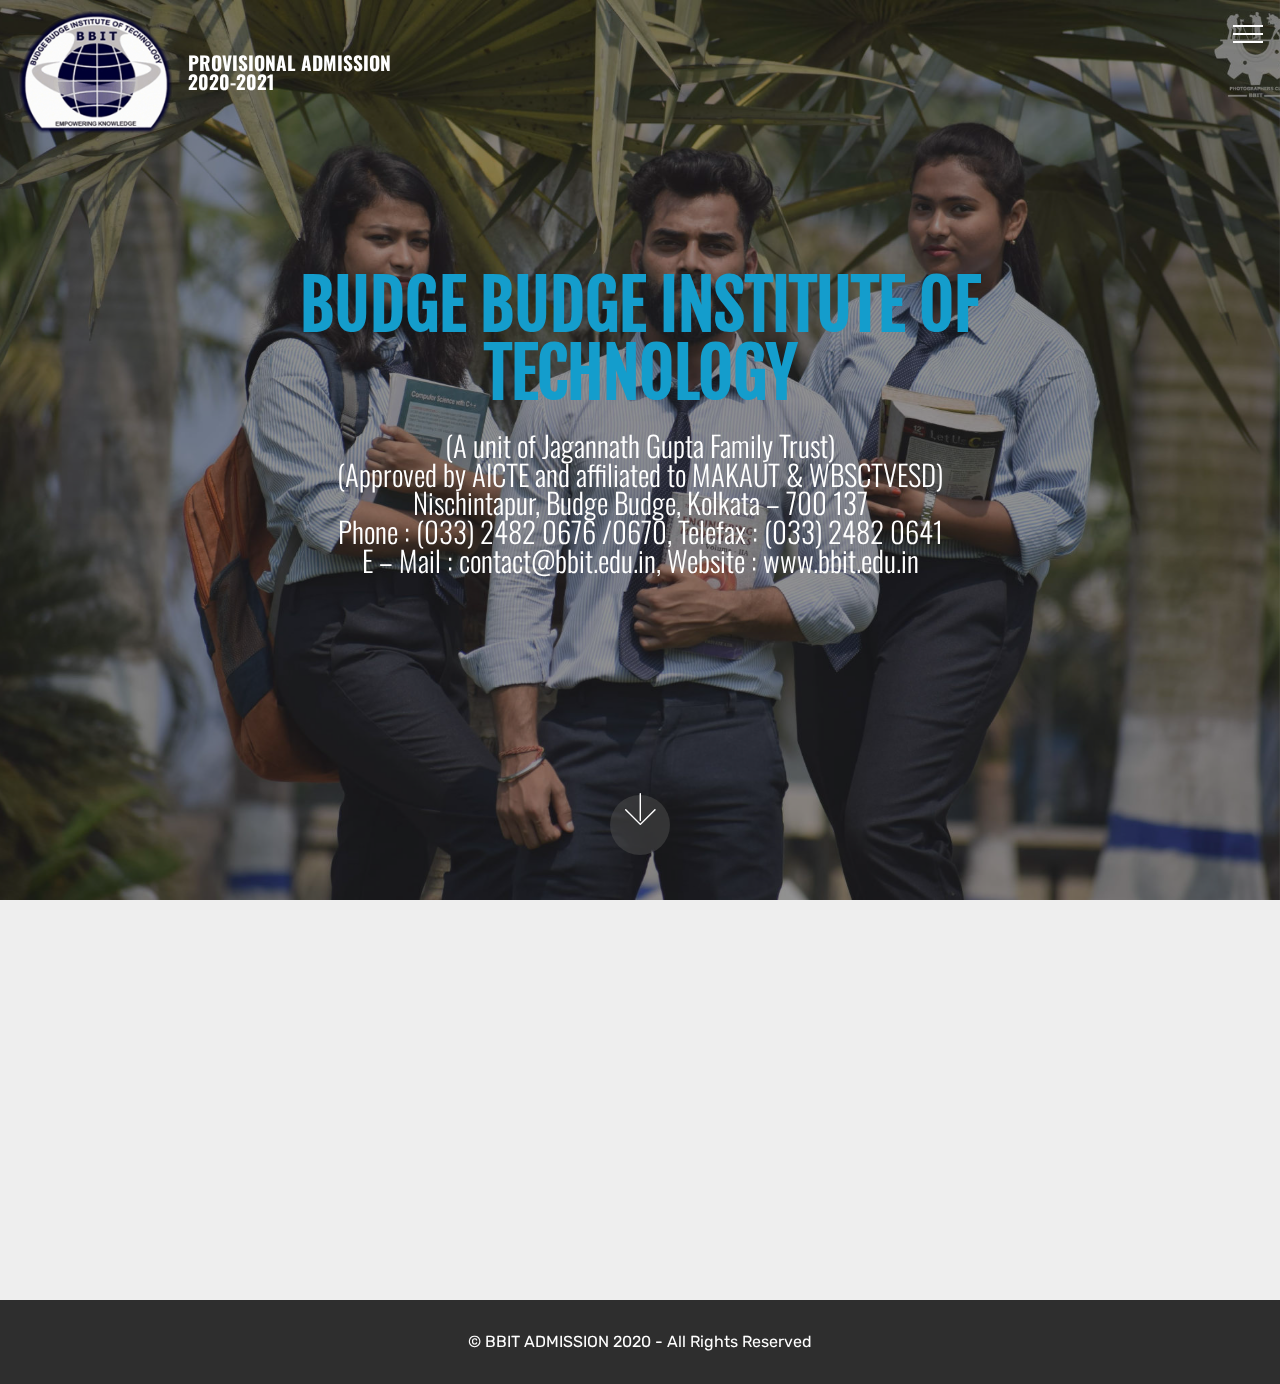
==== page1.html @ f2dc5f4a "create github pages" ====
<!DOCTYPE html>
<html  >
<head>
  <!-- Site made with Mobirise Website Builder v4.10.15, https://mobirise.com -->
  <meta charset="UTF-8">
  <meta http-equiv="X-UA-Compatible" content="IE=edge">
  <meta name="generator" content="Mobirise v4.10.15, mobirise.com">
  <meta name="viewport" content="width=device-width, initial-scale=1, minimum-scale=1">
  <link rel="shortcut icon" href="assets/images/bbit-logo-189x152.png" type="image/x-icon">
  <meta name="description" content="">
  
  <title>Page 1</title>
  <link rel="stylesheet" href="assets/web/assets/mobirise-icons/mobirise-icons.css">
  <link rel="stylesheet" href="assets/web/assets/mobirise-icons2/mobirise2.css">
  <link rel="stylesheet" href="assets/bootstrap/css/bootstrap.min.css">
  <link rel="stylesheet" href="assets/bootstrap/css/bootstrap-grid.min.css">
  <link rel="stylesheet" href="assets/bootstrap/css/bootstrap-reboot.min.css">
  <link rel="stylesheet" href="assets/dropdown/css/style.css">
  <link rel="stylesheet" href="assets/tether/tether.min.css">
  <link rel="stylesheet" href="assets/theme/css/style.css">
  <link rel="preload" as="style" href="assets/mobirise/css/mbr-additional.css"><link rel="stylesheet" href="assets/mobirise/css/mbr-additional.css" type="text/css">
  
  
  
</head>
<body>
  <section class="menu cid-rXG5n882TJ" once="menu" id="menu1-9">

    

    <nav class="navbar navbar-expand beta-menu navbar-dropdown align-items-center navbar-fixed-top collapsed bg-color transparent">
        <button class="navbar-toggler navbar-toggler-right" type="button" data-toggle="collapse" data-target="#navbarSupportedContent" aria-controls="navbarSupportedContent" aria-expanded="false" aria-label="Toggle navigation">
            <div class="hamburger">
                <span></span>
                <span></span>
                <span></span>
                <span></span>
            </div>
        </button>
        <div class="menu-logo">
            <div class="navbar-brand">
                <span class="navbar-logo">
                    <a href="page1.html">
                         <img src="assets/images/bbit-logo-189x152.png" alt="Mobirise" title="" style="height: 8rem;">
                    </a>
                </span>
                <span class="navbar-caption-wrap"><a class="navbar-caption text-white display-4" href="page1.html">PROVISIONAL ADMISSION
<br>2020-2021</a></span>
            </div>
        </div>
        <div class="collapse navbar-collapse" id="navbarSupportedContent">
            
            <div class="navbar-buttons mbr-section-btn"><a class="btn btn-sm btn-primary display-4" href="index.html">&nbsp; &nbsp; &nbsp; &nbsp; &nbsp; &nbsp; &nbsp;HOME &nbsp; &nbsp; &nbsp; &nbsp; &nbsp; &nbsp; &nbsp; &nbsp;&nbsp;</a>     <a class="btn btn-sm btn-primary display-4" href="index.html#features3-1">&nbsp; &nbsp; &nbsp; &nbsp; &nbsp; &nbsp;APPLY FOR ADMISSION &nbsp; &nbsp; &nbsp; &nbsp; &nbsp; &nbsp; &nbsp; &nbsp; &nbsp;</a></div>
        </div>
    </nav>
</section>

<section class="engine"><a href="https://mobirise.info/d">free web maker</a></section><section class="cid-rXG5n7h0uz mbr-fullscreen mbr-parallax-background" id="header2-8">

    

    <div class="mbr-overlay" style="opacity: 0.5; background-color: rgb(35, 35, 35);"></div>

    <div class="container align-center">
        <div class="row justify-content-md-center">
            <div class="mbr-white col-md-10">
                <h1 class="mbr-section-title mbr-bold pb-3 mbr-fonts-style display-1">
                    BUDGE BUDGE INSTITUTE OF TECHNOLOGY</h1>
                <h3 class="mbr-section-subtitle align-center mbr-light pb-3 mbr-fonts-style display-2">(A unit of Jagannath Gupta Family Trust)
<div>(Approved by AICTE and affiliated to MAKAUT &amp; WBSCTVESD)
</div><div>Nischintapur, Budge Budge, Kolkata – 700 137
</div><div>Phone : (033) 2482 0676 /0670, Telefax : (033) 2482 0641
</div><div>E – Mail : contact@bbit.edu.in, Website : www.bbit.edu.in
</div><div><br></div></h3>
                
                
            </div>
        </div>
    </div>
    <div class="mbr-arrow hidden-sm-down" aria-hidden="true">
        <a href="#next">
            <i class="mbri-down mbr-iconfont"></i>
        </a>
    </div>
</section>

<section class="map1 cid-rXG5n8L7JN" id="map1-a">

     

    <div class="google-map"><iframe frameborder="0" style="border:0" src="https://www.google.com/maps/embed?pb=!1m18!1m12!1m3!1d14748.869770666173!2d88.16065581313538!3d22.45846169424408!2m3!1f0!2f0!3f0!3m2!1i1024!2i768!4f13.1!3m3!1m2!1s0x39f830fc6fffffff%3A0x880d852ade5959b!2sBudge%20Budge%20Institute%20Of%20Technology!5e0!3m2!1sen!2sin!4v1588276798061!5m2!1sen!2sin" allowfullscreen=""></iframe></div>
</section>

<section once="footers" class="cid-rXG5natJ9B" id="footer6-c">

    

    

    <div class="container">
        <div class="media-container-row align-center mbr-white">
            <div class="col-12">
                <p class="mbr-text mb-0 mbr-fonts-style display-7">
                    © BBIT ADMISSION 2020 - All Rights Reserved
                </p>
            </div>
        </div>
    </div>
</section>


  <script src="assets/popper/popper.min.js"></script>
  <script src="assets/web/assets/jquery/jquery.min.js"></script>
  <script src="assets/bootstrap/js/bootstrap.min.js"></script>
  <script src="assets/parallax/jarallax.min.js"></script>
  <script src="assets/dropdown/js/nav-dropdown.js"></script>
  <script src="assets/dropdown/js/navbar-dropdown.js"></script>
  <script src="assets/touchswipe/jquery.touch-swipe.min.js"></script>
  <script src="assets/tether/tether.min.js"></script>
  <script src="assets/smoothscroll/smooth-scroll.js"></script>
  <script src="assets/theme/js/script.js"></script>
  
  
</body>
</html>
---- assets/web/assets/mobirise-icons/mobirise-icons.css ----
@font-face {
  font-family: 'MobiriseIcons';
  src:  url('mobirise-icons.eot?spat4u');
  src:  url('mobirise-icons.eot?spat4u#iefix') format('embedded-opentype'),
    url('mobirise-icons.ttf?spat4u') format('truetype'),
    url('mobirise-icons.woff?spat4u') format('woff'),
    url('mobirise-icons.svg?spat4u#MobiriseIcons') format('svg');
  font-weight: normal;
  font-style: normal;
  font-display: swap;
}

[class^="mbri-"], [class*=" mbri-"] {
  /* use !important to prevent issues with browser extensions that change fonts */
  font-family: MobiriseIcons !important;
  speak: none;
  font-style: normal;
  font-weight: normal;
  font-variant: normal;
  text-transform: none;
  line-height: 1;

  /* Better Font Rendering =========== */
  -webkit-font-smoothing: antialiased;
  -moz-osx-font-smoothing: grayscale;
}

.mbri-add-submenu:before {
  content: "\e900";
}
.mbri-alert:before {
  content: "\e901";
}
.mbri-align-center:before {
  content: "\e902";
}
.mbri-align-justify:before {
  content: "\e903";
}
.mbri-align-left:before {
  content: "\e904";
}
.mbri-align-right:before {
  content: "\e905";
}
.mbri-android:before {
  content: "\e906";
}
.mbri-apple:before {
  content: "\e907";
}
.mbri-arrow-down:before {
  content: "\e908";
}
.mbri-arrow-next:before {
  content: "\e909";
}
.mbri-arrow-prev:before {
  content: "\e90a";
}
.mbri-arrow-up:before {
  content: "\e90b";
}
.mbri-bold:before {
  content: "\e90c";
}
.mbri-bookmark:before {
  content: "\e90d";
}
.mbri-bootstrap:before {
  content: "\e90e";
}
.mbri-briefcase:before {
  content: "\e90f";
}
.mbri-browse:before {
  content: "\e910";
}
.mbri-bulleted-list:before {
  content: "\e911";
}
.mbri-calendar:before {
  content: "\e912";
}
.mbri-camera:before {
  content: "\e913";
}
.mbri-cart-add:before {
  content: "\e914";
}
.mbri-cart-full:before {
  content: "\e915";
}
.mbri-cash:before {
  content: "\e916";
}
.mbri-change-style:before {
  content: "\e917";
}
.mbri-chat:before {
  content: "\e918";
}
.mbri-clock:before {
  content: "\e919";
}
.mbri-close:before {
  content: "\e91a";
}
.mbri-cloud:before {
  content: "\e91b";
}
.mbri-code:before {
  content: "\e91c";
}
.mbri-contact-form:before {
  content: "\e91d";
}
.mbri-credit-card:before {
  content: "\e91e";
}
.mbri-cursor-click:before {
  content: "\e91f";
}
.mbri-cust-feedback:before {
  content: "\e920";
}
.mbri-database:before {
  content: "\e921";
}
.mbri-delivery:before {
  content: "\e922";
}
.mbri-desktop:before {
  content: "\e923";
}
.mbri-devices:before {
  content: "\e924";
}
.mbri-down:before {
  content: "\e925";
}
.mbri-download:before {
  content: "\e989";
}
.mbri-drag-n-drop:before {
  content: "\e927";
}
.mbri-drag-n-drop2:before {
  content: "\e928";
}
.mbri-edit:before {
  content: "\e929";
}
.mbri-edit2:before {
  content: "\e92a";
}
.mbri-error:before {
  content: "\e92b";
}
.mbri-extension:before {
  content: "\e92c";
}
.mbri-features:before {
  content: "\e92d";
}
.mbri-file:before {
  content: "\e92e";
}
.mbri-flag:before {
  content: "\e92f";
}
.mbri-folder:before {
  content: "\e930";
}
.mbri-gift:before {
  content: "\e931";
}
.mbri-github:before {
  content: "\e932";
}
.mbri-globe:before {
  content: "\e933";
}
.mbri-globe-2:before {
  content: "\e934";
}
.mbri-growing-chart:before {
  content: "\e935";
}
.mbri-hearth:before {
  content: "\e936";
}
.mbri-help:before {
  content: "\e937";
}
.mbri-home:before {
  content: "\e938";
}
.mbri-hot-cup:before {
  content: "\e939";
}
.mbri-idea:before {
  content: "\e93a";
}
.mbri-image-gallery:before {
  content: "\e93b";
}
.mbri-image-slider:before {
  content: "\e93c";
}
.mbri-info:before {
  content: "\e93d";
}
.mbri-italic:before {
  content: "\e93e";
}
.mbri-key:before {
  content: "\e93f";
}
.mbri-laptop:before {
  content: "\e940";
}
.mbri-layers:before {
  content: "\e941";
}
.mbri-left-right:before {
  content: "\e942";
}
.mbri-left:before {
  content: "\e943";
}
.mbri-letter:before {
  content: "\e944";
}
.mbri-like:before {
  content: "\e945";
}
.mbri-link:before {
  content: "\e946";
}
.mbri-lock:before {
  content: "\e947";
}
.mbri-login:before {
  content: "\e948";
}
.mbri-logout:before {
  content: "\e949";
}
.mbri-magic-stick:before {
  content: "\e94a";
}
.mbri-map-pin:before {
  content: "\e94b";
}
.mbri-menu:before {
  content: "\e94c";
}
.mbri-mobile:before {
  content: "\e94d";
}
.mbri-mobile2:before {
  content: "\e94e";
}
.mbri-mobirise:before {
  content: "\e94f";
}
.mbri-more-horizontal:before {
  content: "\e950";
}
.mbri-more-vertical:before {
  content: "\e951";
}
.mbri-music:before {
  content: "\e952";
}
.mbri-new-file:before {
  content: "\e953";
}
.mbri-numbered-list:before {
  content: "\e954";
}
.mbri-opened-folder:before {
  content: "\e955";
}
.mbri-pages:before {
  content: "\e956";
}
.mbri-paper-plane:before {
  content: "\e957";
}
.mbri-paperclip:before {
  content: "\e958";
}
.mbri-photo:before {
  content: "\e959";
}
.mbri-photos:before {
  content: "\e95a";
}
.mbri-pin:before {
  content: "\e95b";
}
.mbri-play:before {
  content: "\e95c";
}
.mbri-plus:before {
  content: "\e95d";
}
.mbri-preview:before {
  content: "\e95e";
}
.mbri-print:before {
  content: "\e95f";
}
.mbri-protect:before {
  content: "\e960";
}
.mbri-question:before {
  content: "\e961";
}
.mbri-quote-left:before {
  content: "\e962";
}
.mbri-quote-right:before {
  content: "\e963";
}
.mbri-refresh:before {
  content: "\e964";
}
.mbri-responsive:before {
  content: "\e965";
}
.mbri-right:before {
  content: "\e966";
}
.mbri-rocket:before {
  content: "\e967";
}
.mbri-sad-face:before {
  content: "\e968";
}
.mbri-sale:before {
  content: "\e969";
}
.mbri-save:before {
  content: "\e96a";
}
.mbri-search:before {
  content: "\e96b";
}
.mbri-setting:before {
  content: "\e96c";
}
.mbri-setting2:before {
  content: "\e96d";
}
.mbri-setting3:before {
  content: "\e96e";
}
.mbri-share:before {
  content: "\e96f";
}
.mbri-shopping-bag:before {
  content: "\e970";
}
.mbri-shopping-basket:before {
  content: "\e971";
}
.mbri-shopping-cart:before {
  content: "\e972";
}
.mbri-sites:before {
  content: "\e973";
}
.mbri-smile-face:before {
  content: "\e974";
}
.mbri-speed:before {
  content: "\e975";
}
.mbri-star:before {
  content: "\e976";
}
.mbri-success:before {
  content: "\e977";
}
.mbri-sun:before {
  content: "\e978";
}
.mbri-sun2:before {
  content: "\e979";
}
.mbri-tablet:before {
  content: "\e97a";
}
.mbri-tablet-vertical:before {
  content: "\e97b";
}
.mbri-target:before {
  content: "\e97c";
}
.mbri-timer:before {
  content: "\e97d";
}
.mbri-to-ftp:before {
  content: "\e97e";
}
.mbri-to-local-drive:before {
  content: "\e97f";
}
.mbri-touch-swipe:before {
  content: "\e980";
}
.mbri-touch:before {
  content: "\e981";
}
.mbri-trash:before {
  content: "\e982";
}
.mbri-underline:before {
  content: "\e983";
}
.mbri-unlink:before {
  content: "\e984";
}
.mbri-unlock:before {
  content: "\e985";
}
.mbri-up-down:before {
  content: "\e986";
}
.mbri-up:before {
  content: "\e987";
}
.mbri-update:before {
  content: "\e988";
}
.mbri-upload:before {
 content: "\e926"; 
}
.mbri-user:before {
  content: "\e98a";
}
.mbri-user2:before {
  content: "\e98b";
}
.mbri-users:before {
  content: "\e98c";
}
.mbri-video:before {
  content: "\e98d";
}
.mbri-video-play:before {
  content: "\e98e";
}
.mbri-watch:before {
  content: "\e98f";
}
.mbri-website-theme:before {
  content: "\e990";
}
.mbri-wifi:before {
  content: "\e991";
}
.mbri-windows:before {
  content: "\e992";
}
.mbri-zoom-out:before {
  content: "\e993";
}
.mbri-redo:before {
  content: "\e994";
}
.mbri-undo:before {
  content: "\e995";
}
---- assets/web/assets/mobirise-icons2/mobirise2.css ----
@font-face {
  font-family: 'Moririse2';
  font-display: swap;
  src:  url('mobirise2.eot?f2bix4');
  src:  url('mobirise2.eot?f2bix4#iefix') format('embedded-opentype'),
    url('mobirise2.ttf?f2bix4') format('truetype'),
    url('mobirise2.woff?f2bix4') format('woff'),
    url('mobirise2.svg?f2bix4#mobirise2') format('svg');
  font-weight: normal;
  font-style: normal;
}

[class^="mobi-"], [class*=" mobi-"] {
  /* use !important to prevent issues with browser extensions that change fonts */
  font-family: 'Moririse2' !important;
  speak: none;
  font-style: normal;
  font-weight: normal;
  font-variant: normal;
  text-transform: none;
  line-height: 1;

  /* Better Font Rendering =========== */
  -webkit-font-smoothing: antialiased;
  -moz-osx-font-smoothing: grayscale;
}

.mobi-mbri-add-submenu:before {
  content: "\e900";
}
.mobi-mbri-alert:before {
  content: "\e901";
}
.mobi-mbri-align-center:before {
  content: "\e902";
}
.mobi-mbri-align-justify:before {
  content: "\e903";
}
.mobi-mbri-align-left:before {
  content: "\e904";
}
.mobi-mbri-align-right:before {
  content: "\e905";
}
.mobi-mbri-android:before {
  content: "\e906";
}
.mobi-mbri-apple:before {
  content: "\e907";
}
.mobi-mbri-arrow-down:before {
  content: "\e908";
}
.mobi-mbri-arrow-next:before {
  content: "\e909";
}
.mobi-mbri-arrow-prev:before {
  content: "\e90a";
}
.mobi-mbri-arrow-up:before {
  content: "\e90b";
}
.mobi-mbri-bold:before {
  content: "\e90c";
}
.mobi-mbri-bookmark:before {
  content: "\e90d";
}
.mobi-mbri-bootstrap:before {
  content: "\e90e";
}
.mobi-mbri-briefcase:before {
  content: "\e90f";
}
.mobi-mbri-browse:before {
  content: "\e910";
}
.mobi-mbri-bulleted-list:before {
  content: "\e911";
}
.mobi-mbri-calendar:before {
  content: "\e912";
}
.mobi-mbri-camera:before {
  content: "\e913";
}
.mobi-mbri-cart-add:before {
  content: "\e914";
}
.mobi-mbri-cart-full:before {
  content: "\e915";
}
.mobi-mbri-cash:before {
  content: "\e916";
}
.mobi-mbri-change-style:before {
  content: "\e917";
}
.mobi-mbri-chat:before {
  content: "\e918";
}
.mobi-mbri-clock:before {
  content: "\e919";
}
.mobi-mbri-close:before {
  content: "\e91a";
}
.mobi-mbri-cloud:before {
  content: "\e91b";
}
.mobi-mbri-code:before {
  content: "\e91c";
}
.mobi-mbri-contact-form:before {
  content: "\e91d";
}
.mobi-mbri-credit-card:before {
  content: "\e91e";
}
.mobi-mbri-cursor-click:before {
  content: "\e91f";
}
.mobi-mbri-cust-feedback:before {
  content: "\e920";
}
.mobi-mbri-database:before {
  content: "\e921";
}
.mobi-mbri-delivery:before {
  content: "\e922";
}
.mobi-mbri-desktop:before {
  content: "\e923";
}
.mobi-mbri-devices:before {
  content: "\e924";
}
.mobi-mbri-down:before {
  content: "\e925";
}
.mobi-mbri-download-2:before {
  content: "\e926";
}
.mobi-mbri-download:before {
  content: "\e927";
}
.mobi-mbri-drag-n-drop-2:before {
  content: "\e928";
}
.mobi-mbri-drag-n-drop:before {
  content: "\e929";
}
.mobi-mbri-edit-2:before {
  content: "\e92a";
}
.mobi-mbri-edit:before {
  content: "\e92b";
}
.mobi-mbri-error:before {
  content: "\e92c";
}
.mobi-mbri-extension:before {
  content: "\e92d";
}
.mobi-mbri-features:before {
  content: "\e92e";
}
.mobi-mbri-file:before {
  content: "\e92f";
}
.mobi-mbri-flag:before {
  content: "\e930";
}
.mobi-mbri-folder:before {
  content: "\e931";
}
.mobi-mbri-gift:before {
  content: "\e932";
}
.mobi-mbri-github:before {
  content: "\e933";
}
.mobi-mbri-globe-2:before {
  content: "\e934";
}
.mobi-mbri-globe:before {
  content: "\e935";
}
.mobi-mbri-growing-chart:before {
  content: "\e936";
}
.mobi-mbri-hearth:before {
  content: "\e937";
}
.mobi-mbri-help:before {
  content: "\e938";
}
.mobi-mbri-home:before {
  content: "\e939";
}
.mobi-mbri-hot-cup:before {
  content: "\e93a";
}
.mobi-mbri-idea:before {
  content: "\e93b";
}
.mobi-mbri-image-gallery:before {
  content: "\e93c";
}
.mobi-mbri-image-slider:before {
  content: "\e93d";
}
.mobi-mbri-info:before {
  content: "\e93e";
}
.mobi-mbri-italic:before {
  content: "\e93f";
}
.mobi-mbri-key:before {
  content: "\e940";
}
.mobi-mbri-laptop:before {
  content: "\e941";
}
.mobi-mbri-layers:before {
  content: "\e942";
}
.mobi-mbri-left-right:before {
  content: "\e943";
}
.mobi-mbri-left:before {
  content: "\e944";
}
.mobi-mbri-letter:before {
  content: "\e945";
}
.mobi-mbri-like:before {
  content: "\e946";
}
.mobi-mbri-link:before {
  content: "\e947";
}
.mobi-mbri-lock:before {
  content: "\e948";
}
.mobi-mbri-login:before {
  content: "\e949";
}
.mobi-mbri-logout:before {
  content: "\e94a";
}
.mobi-mbri-magic-stick:before {
  content: "\e94b";
}
.mobi-mbri-map-pin:before {
  content: "\e94c";
}
.mobi-mbri-menu:before {
  content: "\e94d";
}
.mobi-mbri-mobile-2:before {
  content: "\e94e";
}
.mobi-mbri-mobile-horizontal:before {
  content: "\e94f";
}
.mobi-mbri-mobile:before {
  content: "\e950";
}
.mobi-mbri-mobirise:before {
  content: "\e951";
}
.mobi-mbri-more-horizontal:before {
  content: "\e952";
}
.mobi-mbri-more-vertical:before {
  content: "\e953";
}
.mobi-mbri-music:before {
  content: "\e954";
}
.mobi-mbri-new-file:before {
  content: "\e955";
}
.mobi-mbri-numbered-list:before {
  content: "\e956";
}
.mobi-mbri-opened-folder:before {
  content: "\e957";
}
.mobi-mbri-pages:before {
  content: "\e958";
}
.mobi-mbri-paper-plane:before {
  content: "\e959";
}
.mobi-mbri-paperclip:before {
  content: "\e95a";
}
.mobi-mbri-phone:before {
  content: "\e95b";
}
.mobi-mbri-photo:before {
  content: "\e95c";
}
.mobi-mbri-photos:before {
  content: "\e95d";
}
.mobi-mbri-pin:before {
  content: "\e95e";
}
.mobi-mbri-play:before {
  content: "\e95f";
}
.mobi-mbri-plus:before {
  content: "\e960";
}
.mobi-mbri-preview:before {
  content: "\e961";
}
.mobi-mbri-print:before {
  content: "\e962";
}
.mobi-mbri-protect:before {
  content: "\e963";
}
.mobi-mbri-question:before {
  content: "\e964";
}
.mobi-mbri-quote-left:before {
  content: "\e965";
}
.mobi-mbri-quote-right:before {
  content: "\e966";
}
.mobi-mbri-redo:before {
  content: "\e967";
}
.mobi-mbri-refresh:before {
  content: "\e968";
}
.mobi-mbri-responsive-2:before {
  content: "\e969";
}
.mobi-mbri-responsive:before {
  content: "\e96a";
}
.mobi-mbri-right:before {
  content: "\e96b";
}
.mobi-mbri-rocket:before {
  content: "\e96c";
}
.mobi-mbri-sad-face:before {
  content: "\e96d";
}
.mobi-mbri-sale:before {
  content: "\e96e";
}
.mobi-mbri-save:before {
  content: "\e96f";
}
.mobi-mbri-search:before {
  content: "\e970";
}
.mobi-mbri-setting-2:before {
  content: "\e971";
}
.mobi-mbri-setting-3:before {
  content: "\e972";
}
.mobi-mbri-setting:before {
  content: "\e973";
}
.mobi-mbri-share:before {
  content: "\e974";
}
.mobi-mbri-shopping-bag:before {
  content: "\e975";
}
.mobi-mbri-shopping-basket:before {
  content: "\e976";
}
.mobi-mbri-shopping-cart:before {
  content: "\e977";
}
.mobi-mbri-sites:before {
  content: "\e978";
}
.mobi-mbri-smile-face:before {
  content: "\e979";
}
.mobi-mbri-speed:before {
  content: "\e97a";
}
.mobi-mbri-star:before {
  content: "\e97b";
}
.mobi-mbri-success:before {
  content: "\e97c";
}
.mobi-mbri-sun:before {
  content: "\e97d";
}
.mobi-mbri-sun2:before {
  content: "\e97e";
}
.mobi-mbri-tablet-vertical:before {
  content: "\e97f";
}
.mobi-mbri-tablet:before {
  content: "\e980";
}
.mobi-mbri-target:before {
  content: "\e981";
}
.mobi-mbri-timer:before {
  content: "\e982";
}
.mobi-mbri-to-ftp:before {
  content: "\e983";
}
.mobi-mbri-to-local-drive:before {
  content: "\e984";
}
.mobi-mbri-touch-swipe:before {
  content: "\e985";
}
.mobi-mbri-touch:before {
  content: "\e986";
}
.mobi-mbri-trash:before {
  content: "\e987";
}
.mobi-mbri-underline:before {
  content: "\e988";
}
.mobi-mbri-undo:before {
  content: "\e989";
}
.mobi-mbri-unlink:before {
  content: "\e98a";
}
.mobi-mbri-unlock:before {
  content: "\e98b";
}
.mobi-mbri-up-down:before {
  content: "\e98c";
}
.mobi-mbri-up:before {
  content: "\e98d";
}
.mobi-mbri-update:before {
  content: "\e98e";
}
.mobi-mbri-upload-2:before {
  content: "\e98f";
}
.mobi-mbri-upload:before {
  content: "\e990";
}
.mobi-mbri-user-2:before {
  content: "\e991";
}
.mobi-mbri-user:before {
  content: "\e992";
}
.mobi-mbri-users:before {
  content: "\e993";
}
.mobi-mbri-video-play:before {
  content: "\e994";
}
.mobi-mbri-video:before {
  content: "\e995";
}
.mobi-mbri-watch:before {
  content: "\e996";
}
.mobi-mbri-website-theme-2:before {
  content: "\e997";
}
.mobi-mbri-website-theme:before {
  content: "\e998";
}
.mobi-mbri-wifi:before {
  content: "\e999";
}
.mobi-mbri-windows:before {
  content: "\e99a";
}
.mobi-mbri-zoom-in:before {
  content: "\e99b";
}
.mobi-mbri-zoom-out:before {
  content: "\e99c";
}
---- assets/dropdown/css/style.css ----
.navbar-dropdown {
  left: 0;
  padding: 0;
  position: absolute;
  right: 0;
  top: 0;
  transition: all 0.45s ease;
  z-index: 1030;
  background: #282828; }
  .navbar-dropdown .navbar-logo {
    margin-right: 0.8rem;
    transition: margin 0.3s ease-in-out;
    vertical-align: middle; }
    .navbar-dropdown .navbar-logo img {
      height: 3.125rem;
      transition: all 0.3s ease-in-out; }
    .navbar-dropdown .navbar-logo.mbr-iconfont {
      font-size: 3.125rem;
      line-height: 3.125rem; }
  .navbar-dropdown .navbar-caption {
    font-weight: 700;
    white-space: normal;
    vertical-align: -4px;
    line-height: 3.125rem !important; }
    .navbar-dropdown .navbar-caption, .navbar-dropdown .navbar-caption:hover {
      color: inherit;
      text-decoration: none; }
  .navbar-dropdown .mbr-iconfont + .navbar-caption {
    vertical-align: -1px; }
  .navbar-dropdown.navbar-fixed-top {
    position: fixed; }
  .navbar-dropdown .navbar-brand span {
    vertical-align: -4px; }
  .navbar-dropdown.bg-color.transparent {
    background: none; }
  .navbar-dropdown.navbar-short .navbar-brand {
    padding: 0.625rem 0; }
    .navbar-dropdown.navbar-short .navbar-brand span {
      vertical-align: -1px; }
  .navbar-dropdown.navbar-short .navbar-caption {
    line-height: 2.375rem !important;
    vertical-align: -2px; }
  .navbar-dropdown.navbar-short .navbar-logo {
    margin-right: 0.5rem; }
    .navbar-dropdown.navbar-short .navbar-logo img {
      height: 2.375rem; }
    .navbar-dropdown.navbar-short .navbar-logo.mbr-iconfont {
      font-size: 2.375rem;
      line-height: 2.375rem; }
  .navbar-dropdown.navbar-short .mbr-table-cell {
    height: 3.625rem; }
  .navbar-dropdown .navbar-close {
    left: 0.6875rem;
    position: fixed;
    top: 0.75rem;
    z-index: 1000; }
  .navbar-dropdown .hamburger-icon {
    content: "";
    display: inline-block;
    vertical-align: middle;
    width: 16px;
    -webkit-box-shadow: 0 -6px 0 1px #282828,0 0 0 1px #282828,0 6px 0 1px #282828;
    -moz-box-shadow: 0 -6px 0 1px #282828,0 0 0 1px #282828,0 6px 0 1px #282828;
    box-shadow: 0 -6px 0 1px #282828,0 0 0 1px #282828,0 6px 0 1px #282828; }

.dropdown-menu .dropdown-toggle[data-toggle="dropdown-submenu"]::after {
  border-bottom: 0.35em solid transparent;
  border-left: 0.35em solid;
  border-right: 0;
  border-top: 0.35em solid transparent;
  margin-left: 0.3rem; }

.dropdown-menu .dropdown-item:focus {
  outline: 0; }

.nav-dropdown {
  font-size: 0.75rem;
  font-weight: 500;
  height: auto !important; }
  .nav-dropdown .nav-btn {
    padding-left: 1rem; }
  .nav-dropdown .link {
    margin: .667em 1.667em;
    font-weight: 500;
    padding: 0;
    transition: color .2s ease-in-out; }
    .nav-dropdown .link.dropdown-toggle {
      margin-right: 2.583em; }
      .nav-dropdown .link.dropdown-toggle::after {
        margin-left: .25rem;
        border-top: 0.35em solid;
        border-right: 0.35em solid transparent;
        border-left: 0.35em solid transparent;
        border-bottom: 0; }
      .nav-dropdown .link.dropdown-toggle[aria-expanded="true"] {
        margin: 0;
        padding: 0.667em 3.263em  0.667em 1.667em; }
  .nav-dropdown .link::after,
  .nav-dropdown .dropdown-item::after {
    color: inherit; }
  .nav-dropdown .btn {
    font-size: 0.75rem;
    font-weight: 700;
    letter-spacing: 0;
    margin-bottom: 0;
    padding-left: 1.25rem;
    padding-right: 1.25rem; }
  .nav-dropdown .dropdown-menu {
    border-radius: 0;
    border: 0;
    left: 0;
    margin: 0;
    padding-bottom: 1.25rem;
    padding-top: 1.25rem;
    position: relative; }
  .nav-dropdown .dropdown-submenu {
    margin-left: 0.125rem;
    top: 0; }
  .nav-dropdown .dropdown-item {
    font-weight: 500;
    line-height: 2;
    padding: 0.3846em 4.615em 0.3846em 1.5385em;
    position: relative;
    transition: color .2s ease-in-out, background-color .2s ease-in-out; }
    .nav-dropdown .dropdown-item::after {
      margin-top: -0.3077em;
      position: absolute;
      right: 1.1538em;
      top: 50%; }
    .nav-dropdown .dropdown-item:focus, .nav-dropdown .dropdown-item:hover {
      background: none; }

@media (max-width: 767px) {
  .nav-dropdown.navbar-toggleable-sm {
    bottom: 0;
    display: none;
    left: 0;
    overflow-x: hidden;
    position: fixed;
    top: 0;
    transform: translateX(-100%);
    -ms-transform: translateX(-100%);
    -webkit-transform: translateX(-100%);
    width: 18.75rem;
    z-index: 999; } }
.nav-dropdown.navbar-toggleable-xl {
  bottom: 0;
  display: none;
  left: 0;
  overflow-x: hidden;
  position: fixed;
  top: 0;
  transform: translateX(-100%);
  -ms-transform: translateX(-100%);
  -webkit-transform: translateX(-100%);
  width: 18.75rem;
  z-index: 999; }

.nav-dropdown-sm {
  display: block !important;
  overflow-x: hidden;
  overflow: auto;
  padding-top: 3.875rem; }
  .nav-dropdown-sm::after {
    content: "";
    display: block;
    height: 3rem;
    width: 100%; }
  .nav-dropdown-sm.collapse.in ~ .navbar-close {
    display: block !important; }
  .nav-dropdown-sm.collapsing, .nav-dropdown-sm.collapse.in {
    transform: translateX(0);
    -ms-transform: translateX(0);
    -webkit-transform: translateX(0);
    transition: all 0.25s ease-out;
    -webkit-transition: all 0.25s ease-out;
    background: #282828; }
  .nav-dropdown-sm.collapsing[aria-expanded="false"] {
    transform: translateX(-100%);
    -ms-transform: translateX(-100%);
    -webkit-transform: translateX(-100%); }
  .nav-dropdown-sm .nav-item {
    display: block;
    margin-left: 0 !important;
    padding-left: 0; }
  .nav-dropdown-sm .link,
  .nav-dropdown-sm .dropdown-item {
    border-top: 1px dotted rgba(255, 255, 255, 0.1);
    font-size: 0.8125rem;
    line-height: 1.6;
    margin: 0 !important;
    padding: 0.875rem 2.4rem 0.875rem 1.5625rem !important;
    position: relative;
    white-space: normal; }
    .nav-dropdown-sm .link:focus, .nav-dropdown-sm .link:hover,
    .nav-dropdown-sm .dropdown-item:focus,
    .nav-dropdown-sm .dropdown-item:hover {
      background: rgba(0, 0, 0, 0.2) !important;
      color: #c0a375; }
  .nav-dropdown-sm .nav-btn {
    position: relative;
    padding: 1.5625rem 1.5625rem 0 1.5625rem; }
    .nav-dropdown-sm .nav-btn::before {
      border-top: 1px dotted rgba(255, 255, 255, 0.1);
      content: "";
      left: 0;
      position: absolute;
      top: 0;
      width: 100%; }
    .nav-dropdown-sm .nav-btn + .nav-btn {
      padding-top: 0.625rem; }
      .nav-dropdown-sm .nav-btn + .nav-btn::before {
        display: none; }
  .nav-dropdown-sm .btn {
    padding: 0.625rem 0; }
  .nav-dropdown-sm .dropdown-toggle[data-toggle="dropdown-submenu"]::after {
    margin-left: .25rem;
    border-top: 0.35em solid;
    border-right: 0.35em solid transparent;
    border-left: 0.35em solid transparent;
    border-bottom: 0; }
  .nav-dropdown-sm .dropdown-toggle[data-toggle="dropdown-submenu"][aria-expanded="true"]::after {
    border-top: 0;
    border-right: 0.35em solid transparent;
    border-left: 0.35em solid transparent;
    border-bottom: 0.35em solid; }
  .nav-dropdown-sm .dropdown-menu {
    margin: 0;
    padding: 0;
    position: relative;
    top: 0;
    left: 0;
    width: 100%;
    border: 0;
    float: none;
    border-radius: 0;
    background: none; }
  .nav-dropdown-sm .dropdown-submenu {
    left: 100%;
    margin-left: 0.125rem;
    margin-top: -1.25rem;
    top: 0; }

.navbar-toggleable-sm .nav-dropdown .dropdown-menu {
  position: absolute; }

.navbar-toggleable-sm .nav-dropdown .dropdown-submenu {
  left: 100%;
  margin-left: 0.125rem;
  margin-top: -1.25rem;
  top: 0; }

.navbar-toggleable-sm.opened .nav-dropdown .dropdown-menu {
  position: relative; }

.navbar-toggleable-sm.opened .nav-dropdown .dropdown-submenu {
  left: 0;
  margin-left: 00rem;
  margin-top: 0rem;
  top: 0; }

.is-builder .nav-dropdown.collapsing {
  transition: none !important; }

/*# sourceMappingURL=style.css.map */
---- assets/theme/css/style.css ----
/*!
 * Mobirise v4 theme (https://mobirise.com/)
 * Copyright 2017 Mobirise
 */
section {
  background-color: #eeeeee;
}

body {
  font-style: normal;
  line-height: 1.5;
}

section,
.container,
.container-fluid {
  position: relative;
  word-wrap: break-word;
}

a.mbr-iconfont:hover {
  text-decoration: none;
}

.article .lead p,
.article .lead ul,
.article .lead ol,
.article .lead pre,
.article .lead blockquote {
  margin-bottom: 0;
}

ul,
ol,
pre,
blockquote {
  margin-bottom: 2.3125rem;
}

pre {
  background: #f4f4f4;
  padding: 10px 24px;
  white-space: pre-wrap;
}

.inactive {
  -webkit-user-select: none;
  -moz-user-select: none;
  -ms-user-select: none;
  user-select: none;
  pointer-events: none;
  -webkit-user-drag: none;
  user-drag: none;
}

.mbr-section__comments .row {
  justify-content: center;
  -webkit-justify-content: center;
}

a {
  font-style: normal;
  font-weight: 400;
  cursor: pointer;
}

a, a:hover {
  text-decoration: none;
}

figure {
  margin-bottom: 0;
}

body {
  color: #232323;
}

h1,
h2,
h3,
h4,
h5,
h6,
.h1,
.h2,
.h3,
.h4,
.h5,
.h6,
.display-1,
.display-2,
.display-3,
.display-4 {
  line-height: 1;
  word-break: break-word;
  word-wrap: break-word;
}

b,
strong {
  font-weight: bold;
}

blockquote {
  padding: 10px 0 10px 20px;
  position: relative;
  border-left: 2px solid;
  border-color: #ff3366;
}

input:-webkit-autofill, input:-webkit-autofill:hover, input:-webkit-autofill:focus, input:-webkit-autofill:active {
  transition-delay: 9999s;
  transition-property: background-color, color;
}

textarea[type='hidden'] {
  display: none;
}

body {
  position: relative;
}

section {
  background-position: 50% 50%;
  background-repeat: no-repeat;
  background-size: cover;
}

section .mbr-background-video,
section .mbr-background-video-preview {
  position: absolute;
  bottom: 0;
  left: 0;
  right: 0;
  top: 0;
}

.hidden {
  visibility: hidden;
}

.mbr-z-index20 {
  z-index: 20;
}

/*! Base colors */
.mbr-white {
  color: #ffffff;
}

.mbr-black {
  color: #000000;
}

.mbr-bg-white {
  background-color: #ffffff;
}

.mbr-bg-black {
  background-color: #000000;
}

/*! Text-aligns */
.align-left {
  text-align: left;
}

.align-center {
  text-align: center;
}

.align-right {
  text-align: right;
}

@media (max-width: 767px) {
  .align-left,
  .align-center,
  .align-right,
  .mbr-section-btn,
  .mbr-section-title {
    text-align: center;
  }
}

/*! Font-weight  */
.mbr-light {
  font-weight: 300;
}

.mbr-regular {
  font-weight: 400;
}

.mbr-semibold {
  font-weight: 500;
}

.mbr-bold {
  font-weight: 700;
}

/*! Media  */
.media-size-item {
  -webkit-flex: 1 1 auto;
  -moz-flex: 1 1 auto;
  -ms-flex: 1 1 auto;
  -o-flex: 1 1 auto;
  flex: 1 1 auto;
}

.media-content {
  -webkit-flex-basis: 100%;
  flex-basis: 100%;
}

.media-container-row {
  display: -ms-flexbox;
  display: -webkit-flex;
  display: flex;
  -webkit-flex-direction: row;
  -ms-flex-direction: row;
  flex-direction: row;
  -webkit-flex-wrap: wrap;
  -ms-flex-wrap: wrap;
  flex-wrap: wrap;
  -webkit-justify-content: center;
  -ms-flex-pack: center;
  justify-content: center;
  -webkit-align-content: center;
  -ms-flex-line-pack: center;
  align-content: center;
  -webkit-align-items: start;
  -ms-flex-align: start;
  align-items: start;
}

.media-container-row .media-size-item {
  width: 400px;
}

.media-container-column {
  display: -ms-flexbox;
  display: -webkit-flex;
  display: flex;
  -webkit-flex-direction: column;
  -ms-flex-direction: column;
  flex-direction: column;
  -webkit-flex-wrap: wrap;
  -ms-flex-wrap: wrap;
  flex-wrap: wrap;
  -webkit-justify-content: center;
  -ms-flex-pack: center;
  justify-content: center;
  -webkit-align-content: center;
  -ms-flex-line-pack: center;
  align-content: center;
  -webkit-align-items: stretch;
  -ms-flex-align: stretch;
  align-items: stretch;
}

.media-container-column > * {
  width: 100%;
}

@media (min-width: 992px) {
  .media-container-row {
    -webkit-flex-wrap: nowrap;
    -ms-flex-wrap: nowrap;
    flex-wrap: nowrap;
  }
}

figure {
  overflow: hidden;
}

figure[mbr-media-size] {
  transition: width 0.1s;
}

.mbr-figure img,
.mbr-figure iframe {
  display: block;
  width: 100%;
}

.card {
  background-color: transparent;
  border: none;
}

.card-box {
  width: 100%;
}

.card-img {
  text-align: center;
  flex-shrink: 0;
  -webkit-flex-shrink: 0;
}

.media {
  max-width: 100%;
  margin: 0 auto;
}

.mbr-figure {
  -ms-flex-item-align: center;
  -ms-grid-row-align: center;
  -webkit-align-self: center;
  align-self: center;
}

.media-container > div {
  max-width: 100%;
}

.mbr-figure img,
.card-img img {
  width: 100%;
}

@media (max-width: 991px) {
  .media-size-item {
    width: auto !important;
  }
  .media {
    width: auto;
  }
  .mbr-figure {
    width: 100% !important;
  }
}

/*! Buttons */
.btn {
  font-weight: 500;
  border-width: 2px;
  font-style: normal;
  letter-spacing: 1px;
  margin: .4rem .8rem;
  white-space: normal;
  -webkit-transition: all .3s ease-in-out;
  -moz-transition: all .3s ease-in-out;
  transition: all .3s ease-in-out;
  display: inline-flex;
  align-items: center;
  justify-content: center;
  word-break: break-word;
  -webkit-align-items: center;
  -webkit-justify-content: center;
  display: -webkit-inline-flex;
}

.btn-sm {
  font-weight: 500;
  letter-spacing: 1px;
  -webkit-transition: all .3s ease-in-out;
  -moz-transition: all .3s ease-in-out;
  transition: all .3s ease-in-out;
}

.btn-md {
  font-weight: 500;
  letter-spacing: 1px;
  margin: .4rem .8rem !important;
  -webkit-transition: all .3s ease-in-out;
  -moz-transition: all .3s ease-in-out;
  transition: all .3s ease-in-out;
}

.btn-lg {
  font-weight: 500;
  letter-spacing: 1px;
  margin: .4rem .8rem !important;
  -webkit-transition: all .3s ease-in-out;
  -moz-transition: all .3s ease-in-out;
  transition: all .3s ease-in-out;
}

.mbr-section-btn {
  margin-left: -0.25rem;
  margin-right: -0.25rem;
  font-size: 0;
}

nav .mbr-section-btn {
  margin-left: 0rem;
  margin-right: 0rem;
}

.btn-form {
  border-radius: 0;
}

.btn-form:hover {
  cursor: pointer;
}

/*! Btn icon margin */
.btn .mbr-iconfont,
.btn.btn-sm .mbr-iconfont {
  cursor: pointer;
  margin-right: 0.5rem;
}

.btn.btn-md .mbr-iconfont,
.btn.btn-md .mbr-iconfont {
  margin-right: 0.8rem;
}

.mbr-regular {
  font-weight: 400;
}

.mbr-semibold {
  font-weight: 500;
}

.mbr-bold {
  font-weight: 700;
}

[type='submit'] {
  -webkit-appearance: none;
}

/*! Full-screen */
.mbr-fullscreen .mbr-overlay {
  min-height: 100vh;
}

.mbr-fullscreen {
  display: flex;
  display: -webkit-flex;
  display: -moz-flex;
  display: -ms-flex;
  display: -o-flex;
  align-items: center;
  -webkit-align-items: center;
  min-height: 100vh;
  padding-top: 3rem;
  padding-bottom: 3rem;
}

/*! Map */
.map {
  height: 25rem;
  position: relative;
}

.map iframe {
  width: 100%;
  height: 100%;
}

.mbr-overlay {
  background-color: #000;
  bottom: 0;
  left: 0;
  opacity: .5;
  position: absolute;
  right: 0;
  top: 0;
  z-index: 0;
  pointer-events: none;
}

/* Form */
blockquote {
  font-style: italic;
  padding: 10px 0 10px 20px;
  font-size: 1.09rem;
  position: relative;
  border-width: 3px;
}

.form-control {
  background-color: #f5f5f5;
  box-shadow: none;
  color: #565656;
  line-height: 1.43;
  min-height: 3.5em;
  padding: 1.07em .5em;
}

.form-control, .form-control:focus {
  border: 1px solid #e8e8e8;
}

.form-active .form-control:invalid {
  border-color: red;
}

.form-control-label {
  position: relative;
  cursor: pointer;
  margin-bottom: .357em;
  padding: 0;
}

.alert {
  color: #ffffff;
  border-radius: 0;
  border: 0;
  font-size: .875rem;
  line-height: 1.5;
  margin-bottom: 1.875rem;
  padding: 1.25rem;
  position: relative;
}

.alert.alert-form::after {
  background-color: inherit;
  bottom: -7px;
  content: "";
  display: block;
  height: 14px;
  left: 50%;
  margin-left: -7px;
  position: absolute;
  transform: rotate(45deg);
  width: 14px;
  -webkit-transform: rotate(45deg);
}

.form-asterisk {
  font-family: initial;
  position: absolute;
  top: -2px;
  font-weight: normal;
}

/*! Scroll to top arrow */
#scrollToTop a i:before {
  content: '';
  position: absolute;
  height: 40%;
  top: 25%;
  background: #fff;
  width: 2px;
  left: calc(50% - 1px);
}

#scrollToTop a i:after {
  content: '';
  position: absolute;
  display: block;
  border-top: 2px solid #fff;
  border-right: 2px solid #fff;
  width: 40%;
  height: 40%;
  left: 30%;
  bottom: 30%;
  transform: rotate(135deg);
  -webkit-transform: rotate(135deg);
}

.mbr-arrow-up {
  bottom: 25px;
  right: 90px;
  position: fixed;
  text-align: right;
  z-index: 5000;
  color: #ffffff;
  font-size: 32px;
  transform: rotate(180deg);
  -webkit-transform: rotate(180deg);
}

.mbr-arrow-up a {
  background: rgba(0, 0, 0, 0.2);
  border-radius: 3px;
  color: #fff;
  display: inline-block;
  height: 60px;
  width: 60px;
  outline-style: none !important;
  position: relative;
  text-decoration: none;
  transition: all 0.3s ease-in-out;
  cursor: pointer;
  text-align: center;
}

.mbr-arrow-up a:hover {
  background-color: rgba(0, 0, 0, 0.4);
}

.mbr-arrow-up a i {
  line-height: 60px;
}

.mbr-arrow-up-icon {
  display: block;
  color: #fff;
}

.mbr-arrow-up-icon::before {
  content: '\203a';
  display: inline-block;
  font-family: serif;
  font-size: 32px;
  line-height: 1;
  font-style: normal;
  position: relative;
  top: 6px;
  left: -4px;
  -webkit-transform: rotate(-90deg);
  transform: rotate(-90deg);
}

/*! Arrow Down */
.mbr-arrow {
  position: absolute;
  bottom: 45px;
  left: 50%;
  width: 60px;
  height: 60px;
  cursor: pointer;
  background-color: rgba(80, 80, 80, 0.5);
  border-radius: 50%;
  -webkit-transform: translateX(-50%);
  transform: translateX(-50%);
}

.mbr-arrow > a {
  display: inline-block;
  text-decoration: none;
  outline-style: none;
  -webkit-animation: arrowdown 1.7s ease-in-out infinite;
  animation: arrowdown 1.7s ease-in-out infinite;
}

.mbr-arrow > a > i {
  position: absolute;
  top: -2px;
  left: 15px;
  font-size: 2rem;
}

@keyframes arrowdown {
  0% {
    transform: translateY(0px);
    -webkit-transform: translateY(0px);
  }
  50% {
    transform: translateY(-5px);
    -webkit-transform: translateY(-5px);
  }
  100% {
    transform: translateY(0px);
    -webkit-transform: translateY(0px);
  }
}

@-webkit-keyframes arrowdown {
  0% {
    transform: translateY(0px);
    -webkit-transform: translateY(0px);
  }
  50% {
    transform: translateY(-5px);
    -webkit-transform: translateY(-5px);
  }
  100% {
    transform: translateY(0px);
    -webkit-transform: translateY(0px);
  }
}

@media (max-width: 500px) {
  .mbr-arrow-up {
    left: 50%;
    right: auto;
    transform: translateX(-50%) rotate(180deg);
    -webkit-transform: translateX(-50%) rotate(180deg);
  }
}

/*Gradients animation*/
@keyframes gradient-animation {
  from {
    background-position: 0% 100%;
    animation-timing-function: ease-in-out;
  }
  to {
    background-position: 100% 0%;
    animation-timing-function: ease-in-out;
  }
}

@-webkit-keyframes gradient-animation {
  from {
    background-position: 0% 100%;
    animation-timing-function: ease-in-out;
  }
  to {
    background-position: 100% 0%;
    animation-timing-function: ease-in-out;
  }
}

.bg-gradient {
  background-size: 200% 200%;
  animation: gradient-animation 5s infinite alternate;
  -webkit-animation: gradient-animation 5s infinite alternate;
}

.menu .navbar-brand {
  display: -webkit-flex;
}

.menu .navbar-brand span {
  display: flex;
  display: -webkit-flex;
}

.menu .navbar-brand .navbar-caption-wrap {
  display: -webkit-flex;
}

.menu .navbar-brand .navbar-logo img {
  display: -webkit-flex;
}

@media (min-width: 768px) and (max-width: 1023px) {
  .menu .navbar-toggleable-sm .navbar-nav {
    display: -webkit-box;
    display: -webkit-flex;
    display: -ms-flexbox;
  }
}

@media (max-width: 1023px) {
  .menu .navbar-collapse {
    max-height: 93.5vh;
  }
  .menu .navbar-collapse.show {
    overflow: auto;
  }
}

@media (min-width: 1024px) {
  .menu .navbar-nav.nav-dropdown {
    display: -webkit-flex;
  }
  .menu .navbar-toggleable-sm .navbar-collapse {
    display: -webkit-flex !important;
  }
  .menu .collapsed .navbar-collapse {
    max-height: 93.5vh;
  }
  .menu .collapsed .navbar-collapse.show {
    overflow: auto;
  }
}

@media (max-width: 767px) {
  .menu .navbar-collapse {
    max-height: 80vh;
  }
}

/* Others*/
.note-check a[data-value=Rubik] {
  font-style: normal;
}

.mbr-arrow a {
  color: #ffffff;
}

@media (max-width: 767px) {
  .mbr-arrow {
    display: none;
  }
}

.navbar {
  display: -webkit-flex;
  -webkit-flex-wrap: wrap;
  -webkit-align-items: center;
  -webkit-justify-content: space-between;
}

.navbar-collapse {
  -webkit-flex-basis: 100%;
  -webkit-flex-grow: 1;
  -webkit-align-items: center;
}

.nav-dropdown .link {
  padding: 0.667em 1.667em !important;
  margin: 0 !important;
}

.nav {
  display: -webkit-flex;
  -webkit-flex-wrap: wrap;
}

.row {
  display: -webkit-flex;
  -webkit-flex-wrap: wrap;
}

.justify-content-center {
  -webkit-justify-content: center;
}

.form-inline {
  display: -webkit-flex;
  -webkit-flex-flow: row wrap;
  -webkit-align-items: center;
}

.card-wrapper {
  -webkit-flex: 1;
}

.carousel-control {
  z-index: 10;
  display: -webkit-flex;
  -webkit-align-items: center;
  -webkit-justify-content: center;
}

.carousel-controls {
  display: -webkit-flex;
}

.media {
  display: -webkit-flex;
}

.form-group:focus {
  outline: none;
}

.jq-selectbox__select {
  padding: 1.07em 0.5em;
  position: absolute;
  top: 0;
  left: 0;
  width: 100%;
}

.jq-selectbox__dropdown {
  position: absolute;
  top: 100% !important;
  left: 0 !important;
  width: 100% !important;
}

.jq-selectbox__trigger-arrow {
  transform: translateY(-50%);
}

.jq-selectbox li {
  padding: 1.07em 0.5em;
}

input[type='range'] {
  padding-left: 0 !important;
  padding-right: 0 !important;
}

.modal-dialog,
.modal-content {
  height: 100%;
}

.modal-dialog .carousel-inner {
  height: 100%;
}

.carousel-item {
  text-align: center;
}

.carousel-item img {
  margin: auto;
}

.navbar-toggler {
  -webkit-align-self: flex-start;
  -ms-flex-item-align: start;
  align-self: flex-start;
  padding: 0.25rem 0.75rem;
  font-size: 1.25rem;
  line-height: 1;
  background: transparent;
  border: 1px solid transparent;
  -webkit-border-radius: 0.25rem;
  border-radius: 0.25rem;
}

.navbar-toggler:focus,
.navbar-toggler:hover {
  text-decoration: none;
}

.navbar-toggler-icon {
  display: inline-block;
  width: 1.5em;
  height: 1.5em;
  vertical-align: middle;
  content: '';
  background: no-repeat center center;
  -webkit-background-size: 100% 100%;
  -o-background-size: 100% 100%;
  background-size: 100% 100%;
}

.navbar-toggler-left {
  position: absolute;
  left: 1rem;
}

.navbar-toggler-right {
  position: absolute;
  right: 1rem;
}

@media (max-width: 575px) {
  .navbar-toggleable .navbar-nav .dropdown-menu {
    position: static;
    float: none;
  }
  .navbar-toggleable > .container {
    padding-right: 0;
    padding-left: 0;
  }
}

@media (min-width: 576px) {
  .navbar-toggleable {
    -webkit-box-orient: horizontal;
    -webkit-box-direction: normal;
    -webkit-flex-direction: row;
    -ms-flex-direction: row;
    flex-direction: row;
    -webkit-flex-wrap: nowrap;
    -ms-flex-wrap: nowrap;
    flex-wrap: nowrap;
    -webkit-box-align: center;
    -webkit-align-items: center;
    -ms-flex-align: center;
    align-items: center;
  }
  .navbar-toggleable .navbar-nav {
    -webkit-box-orient: horizontal;
    -webkit-box-direction: normal;
    -webkit-flex-direction: row;
    -ms-flex-direction: row;
    flex-direction: row;
  }
  .navbar-toggleable .navbar-nav .nav-link {
    padding-right: 0.5rem;
    padding-left: 0.5rem;
  }
  .navbar-toggleable > .container {
    display: -webkit-box;
    display: -webkit-flex;
    display: -ms-flexbox;
    display: flex;
    -webkit-flex-wrap: nowrap;
    -ms-flex-wrap: nowrap;
    flex-wrap: nowrap;
    -webkit-box-align: center;
    -webkit-align-items: center;
    -ms-flex-align: center;
    align-items: center;
  }
  .navbar-toggleable .navbar-collapse {
    display: -webkit-box !important;
    display: -webkit-flex !important;
    display: -ms-flexbox !important;
    display: flex !important;
    width: 100%;
  }
  .navbar-toggleable .navbar-toggler {
    display: none;
  }
}

@media (max-width: 767px) {
  .navbar-toggleable-sm .navbar-nav .dropdown-menu {
    position: static;
    float: none;
  }
  .navbar-toggleable-sm > .container {
    padding-right: 0;
    padding-left: 0;
  }
}

@media (min-width: 768px) {
  .navbar-toggleable-sm {
    -webkit-box-orient: horizontal;
    -webkit-box-direction: normal;
    -webkit-flex-direction: row;
    -ms-flex-direction: row;
    flex-direction: row;
    -webkit-flex-wrap: nowrap;
    -ms-flex-wrap: nowrap;
    flex-wrap: nowrap;
    -webkit-box-align: center;
    -webkit-align-items: center;
    -ms-flex-align: center;
    align-items: center;
  }
  .navbar-toggleable-sm .navbar-nav {
    -webkit-box-orient: horizontal;
    -webkit-box-direction: normal;
    -webkit-flex-direction: row;
    -ms-flex-direction: row;
    flex-direction: row;
  }
  .navbar-toggleable-sm .navbar-nav .nav-link {
    padding-right: 0.5rem;
    padding-left: 0.5rem;
  }
  .navbar-toggleable-sm > .container {
    display: -webkit-box;
    display: -webkit-flex;
    display: -ms-flexbox;
    display: flex;
    -webkit-flex-wrap: nowrap;
    -ms-flex-wrap: nowrap;
    flex-wrap: nowrap;
    -webkit-box-align: center;
    -webkit-align-items: center;
    -ms-flex-align: center;
    align-items: center;
  }
  .navbar-toggleable-sm .navbar-collapse {
    display: none;
    width: 100%;
  }
  .navbar-toggleable-sm .navbar-toggler {
    display: none;
  }
}

@media (max-width: 1023px) {
  .navbar-toggleable-md .navbar-nav .dropdown-menu {
    position: static;
    float: none;
  }
  .navbar-toggleable-md > .container {
    padding-right: 0;
    padding-left: 0;
  }
}

@media (min-width: 1024px) {
  .navbar-toggleable-md {
    -webkit-box-orient: horizontal;
    -webkit-box-direction: normal;
    -webkit-flex-direction: row;
    -ms-flex-direction: row;
    flex-direction: row;
    -webkit-flex-wrap: nowrap;
    -ms-flex-wrap: nowrap;
    flex-wrap: nowrap;
    -webkit-box-align: center;
    -webkit-align-items: center;
    -ms-flex-align: center;
    align-items: center;
  }
  .navbar-toggleable-md .navbar-nav {
    -webkit-box-orient: horizontal;
    -webkit-box-direction: normal;
    -webkit-flex-direction: row;
    -ms-flex-direction: row;
    flex-direction: row;
  }
  .navbar-toggleable-md .navbar-nav .nav-link {
    padding-right: 0.5rem;
    padding-left: 0.5rem;
  }
  .navbar-toggleable-md > .container {
    display: -webkit-box;
    display: -webkit-flex;
    display: -ms-flexbox;
    display: flex;
    -webkit-flex-wrap: nowrap;
    -ms-flex-wrap: nowrap;
    flex-wrap: nowrap;
    -webkit-box-align: center;
    -webkit-align-items: center;
    -ms-flex-align: center;
    align-items: center;
  }
  .navbar-toggleable-md .navbar-collapse {
    display: -webkit-box !important;
    display: -webkit-flex !important;
    display: -ms-flexbox !important;
    display: flex !important;
    width: 100%;
  }
  .navbar-toggleable-md .navbar-toggler {
    display: none;
  }
}

@media (max-width: 1199px) {
  .navbar-toggleable-lg .navbar-nav .dropdown-menu {
    position: static;
    float: none;
  }
  .navbar-toggleable-lg > .container {
    padding-right: 0;
    padding-left: 0;
  }
}

@media (min-width: 1200px) {
  .navbar-toggleable-lg {
    -webkit-box-orient: horizontal;
    -webkit-box-direction: normal;
    -webkit-flex-direction: row;
    -ms-flex-direction: row;
    flex-direction: row;
    -webkit-flex-wrap: nowrap;
    -ms-flex-wrap: nowrap;
    flex-wrap: nowrap;
    -webkit-box-align: center;
    -webkit-align-items: center;
    -ms-flex-align: center;
    align-items: center;
  }
  .navbar-toggleable-lg .navbar-nav {
    -webkit-box-orient: horizontal;
    -webkit-box-direction: normal;
    -webkit-flex-direction: row;
    -ms-flex-direction: row;
    flex-direction: row;
  }
  .navbar-toggleable-lg .navbar-nav .nav-link {
    padding-right: 0.5rem;
    padding-left: 0.5rem;
  }
  .navbar-toggleable-lg > .container {
    display: -webkit-box;
    display: -webkit-flex;
    display: -ms-flexbox;
    display: flex;
    -webkit-flex-wrap: nowrap;
    -ms-flex-wrap: nowrap;
    flex-wrap: nowrap;
    -webkit-box-align: center;
    -webkit-align-items: center;
    -ms-flex-align: center;
    align-items: center;
  }
  .navbar-toggleable-lg .navbar-collapse {
    display: -webkit-box !important;
    display: -webkit-flex !important;
    display: -ms-flexbox !important;
    display: flex !important;
    width: 100%;
  }
  .navbar-toggleable-lg .navbar-toggler {
    display: none;
  }
}

.navbar-toggleable-xl {
  -webkit-box-orient: horizontal;
  -webkit-box-direction: normal;
  -webkit-flex-direction: row;
  -ms-flex-direction: row;
  flex-direction: row;
  -webkit-flex-wrap: nowrap;
  -ms-flex-wrap: nowrap;
  flex-wrap: nowrap;
  -webkit-box-align: center;
  -webkit-align-items: center;
  -ms-flex-align: center;
  align-items: center;
}

.navbar-toggleable-xl .navbar-nav .dropdown-menu {
  position: static;
  float: none;
}

.navbar-toggleable-xl > .container {
  padding-right: 0;
  padding-left: 0;
}

.navbar-toggleable-xl .navbar-nav {
  -webkit-box-orient: horizontal;
  -webkit-box-direction: normal;
  -webkit-flex-direction: row;
  -ms-flex-direction: row;
  flex-direction: row;
}

.navbar-toggleable-xl .navbar-nav .nav-link {
  padding-right: 0.5rem;
  padding-left: 0.5rem;
}

.navbar-toggleable-xl > .container {
  display: -webkit-box;
  display: -webkit-flex;
  display: -ms-flexbox;
  display: flex;
  -webkit-flex-wrap: nowrap;
  -ms-flex-wrap: nowrap;
  flex-wrap: nowrap;
  -webkit-box-align: center;
  -webkit-align-items: center;
  -ms-flex-align: center;
  align-items: center;
}

.navbar-toggleable-xl .navbar-collapse {
  display: -webkit-box !important;
  display: -webkit-flex !important;
  display: -ms-flexbox !important;
  display: flex !important;
  width: 100%;
}

.navbar-toggleable-xl .navbar-toggler {
  display: none;
}

.card-img {
  width: auto;
}

.menu .navbar.collapsed:not(.beta-menu) {
  flex-direction: column;
  -webkit-flex-direction: column;
}

.carousel-item.active,
.carousel-item-next,
.carousel-item-prev {
  display: -webkit-box;
  display: -webkit-flex;
  display: -ms-flexbox;
  display: flex;
}

.note-air-layout .dropup .dropdown-menu,
.note-air-layout .navbar-fixed-bottom .dropdown .dropdown-menu {
  bottom: initial !important;
}

html,
body {
  height: auto;
  min-height: 100vh;
}

.dropup .dropdown-toggle::after {
  display: none;
}
.engine {
	position: absolute;
	text-indent: -2400px;
	text-align: center;
	padding: 0;
	top: 0;
	left: -2400px;
}
---- assets/mobirise/css/mbr-additional.css ----
@import url(https://fonts.googleapis.com/css?family=Fjalla+One:400&display=swap);
@import url(https://fonts.googleapis.com/css?family=Oswald:200,300,400,500,600,700&display=swap);
@import url(https://fonts.googleapis.com/css?family=Bebas+Neue:400&display=swap);
@import url(https://fonts.googleapis.com/css?family=Rubik:300,300i,400,400i,500,500i,700,700i,900,900i&display=swap);





body {
  font-family: Rubik;
}
.display-1 {
  font-family: 'Fjalla One', sans-serif;
  font-size: 4.2rem;
  font-display: swap;
}
.display-1 > .mbr-iconfont {
  font-size: 6.72rem;
}
.display-2 {
  font-family: 'Oswald', sans-serif;
  font-size: 1.8rem;
  font-display: swap;
}
.display-2 > .mbr-iconfont {
  font-size: 2.88rem;
}
.display-4 {
  font-family: 'Oswald', sans-serif;
  font-size: 1.2rem;
  font-display: swap;
}
.display-4 > .mbr-iconfont {
  font-size: 1.92rem;
}
.display-5 {
  font-family: 'Bebas Neue', display;
  font-size: 1.8rem;
  font-display: swap;
}
.display-5 > .mbr-iconfont {
  font-size: 2.88rem;
}
.display-7 {
  font-family: 'Rubik', sans-serif;
  font-size: 1rem;
  font-display: swap;
}
.display-7 > .mbr-iconfont {
  font-size: 1.6rem;
}
/* ---- Fluid typography for mobile devices ---- */
/* 1.4 - font scale ratio ( bootstrap == 1.42857 ) */
/* 100vw - current viewport width */
/* (48 - 20)  48 == 48rem == 768px, 20 == 20rem == 320px(minimal supported viewport) */
/* 0.65 - min scale variable, may vary */
@media (max-width: 768px) {
  .display-1 {
    font-size: 3.36rem;
    font-size: calc( 2.12rem + (4.2 - 2.12) * ((100vw - 20rem) / (48 - 20)));
    line-height: calc( 1.4 * (2.12rem + (4.2 - 2.12) * ((100vw - 20rem) / (48 - 20))));
  }
  .display-2 {
    font-size: 1.44rem;
    font-size: calc( 1.28rem + (1.8 - 1.28) * ((100vw - 20rem) / (48 - 20)));
    line-height: calc( 1.4 * (1.28rem + (1.8 - 1.28) * ((100vw - 20rem) / (48 - 20))));
  }
  .display-4 {
    font-size: 0.96rem;
    font-size: calc( 1.07rem + (1.2 - 1.07) * ((100vw - 20rem) / (48 - 20)));
    line-height: calc( 1.4 * (1.07rem + (1.2 - 1.07) * ((100vw - 20rem) / (48 - 20))));
  }
  .display-5 {
    font-size: 1.44rem;
    font-size: calc( 1.28rem + (1.8 - 1.28) * ((100vw - 20rem) / (48 - 20)));
    line-height: calc( 1.4 * (1.28rem + (1.8 - 1.28) * ((100vw - 20rem) / (48 - 20))));
  }
}
/* Buttons */
.btn {
  padding: 1rem 3rem;
  border-radius: 3px;
}
.btn-sm {
  padding: 0.6rem 1.5rem;
  border-radius: 3px;
}
.btn-md {
  padding: 1rem 3rem;
  border-radius: 3px;
}
.btn-lg {
  padding: 1.2rem 3.2rem;
  border-radius: 3px;
}
.bg-primary {
  background-color: #149dcc !important;
}
.bg-success {
  background-color: #f7ed4a !important;
}
.bg-info {
  background-color: #82786e !important;
}
.bg-warning {
  background-color: #879a9f !important;
}
.bg-danger {
  background-color: #b1a374 !important;
}
.btn-primary,
.btn-primary:active {
  background-color: #149dcc !important;
  border-color: #149dcc !important;
  color: #ffffff !important;
}
.btn-primary:hover,
.btn-primary:focus,
.btn-primary.focus,
.btn-primary.active {
  color: #ffffff !important;
  background-color: #0d6786 !important;
  border-color: #0d6786 !important;
}
.btn-primary.disabled,
.btn-primary:disabled {
  color: #ffffff !important;
  background-color: #0d6786 !important;
  border-color: #0d6786 !important;
}
.btn-secondary,
.btn-secondary:active {
  background-color: #ff3366 !important;
  border-color: #ff3366 !important;
  color: #ffffff !important;
}
.btn-secondary:hover,
.btn-secondary:focus,
.btn-secondary.focus,
.btn-secondary.active {
  color: #ffffff !important;
  background-color: #e50039 !important;
  border-color: #e50039 !important;
}
.btn-secondary.disabled,
.btn-secondary:disabled {
  color: #ffffff !important;
  background-color: #e50039 !important;
  border-color: #e50039 !important;
}
.btn-info,
.btn-info:active {
  background-color: #82786e !important;
  border-color: #82786e !important;
  color: #ffffff !important;
}
.btn-info:hover,
.btn-info:focus,
.btn-info.focus,
.btn-info.active {
  color: #ffffff !important;
  background-color: #59524b !important;
  border-color: #59524b !important;
}
.btn-info.disabled,
.btn-info:disabled {
  color: #ffffff !important;
  background-color: #59524b !important;
  border-color: #59524b !important;
}
.btn-success,
.btn-success:active {
  background-color: #f7ed4a !important;
  border-color: #f7ed4a !important;
  color: #3f3c03 !important;
}
.btn-success:hover,
.btn-success:focus,
.btn-success.focus,
.btn-success.active {
  color: #3f3c03 !important;
  background-color: #eadd0a !important;
  border-color: #eadd0a !important;
}
.btn-success.disabled,
.btn-success:disabled {
  color: #3f3c03 !important;
  background-color: #eadd0a !important;
  border-color: #eadd0a !important;
}
.btn-warning,
.btn-warning:active {
  background-color: #879a9f !important;
  border-color: #879a9f !important;
  color: #ffffff !important;
}
.btn-warning:hover,
.btn-warning:focus,
.btn-warning.focus,
.btn-warning.active {
  color: #ffffff !important;
  background-color: #617479 !important;
  border-color: #617479 !important;
}
.btn-warning.disabled,
.btn-warning:disabled {
  color: #ffffff !important;
  background-color: #617479 !important;
  border-color: #617479 !important;
}
.btn-danger,
.btn-danger:active {
  background-color: #b1a374 !important;
  border-color: #b1a374 !important;
  color: #ffffff !important;
}
.btn-danger:hover,
.btn-danger:focus,
.btn-danger.focus,
.btn-danger.active {
  color: #ffffff !important;
  background-color: #8b7d4e !important;
  border-color: #8b7d4e !important;
}
.btn-danger.disabled,
.btn-danger:disabled {
  color: #ffffff !important;
  background-color: #8b7d4e !important;
  border-color: #8b7d4e !important;
}
.btn-white {
  color: #333333 !important;
}
.btn-white,
.btn-white:active {
  background-color: #ffffff !important;
  border-color: #ffffff !important;
  color: #808080 !important;
}
.btn-white:hover,
.btn-white:focus,
.btn-white.focus,
.btn-white.active {
  color: #808080 !important;
  background-color: #d9d9d9 !important;
  border-color: #d9d9d9 !important;
}
.btn-white.disabled,
.btn-white:disabled {
  color: #808080 !important;
  background-color: #d9d9d9 !important;
  border-color: #d9d9d9 !important;
}
.btn-black,
.btn-black:active {
  background-color: #333333 !important;
  border-color: #333333 !important;
  color: #ffffff !important;
}
.btn-black:hover,
.btn-black:focus,
.btn-black.focus,
.btn-black.active {
  color: #ffffff !important;
  background-color: #0d0d0d !important;
  border-color: #0d0d0d !important;
}
.btn-black.disabled,
.btn-black:disabled {
  color: #ffffff !important;
  background-color: #0d0d0d !important;
  border-color: #0d0d0d !important;
}
.btn-primary-outline,
.btn-primary-outline:active {
  background: none;
  border-color: #0b566f;
  color: #0b566f;
}
.btn-primary-outline:hover,
.btn-primary-outline:focus,
.btn-primary-outline.focus,
.btn-primary-outline.active {
  color: #ffffff;
  background-color: #149dcc;
  border-color: #149dcc;
}
.btn-primary-outline.disabled,
.btn-primary-outline:disabled {
  color: #ffffff !important;
  background-color: #149dcc !important;
  border-color: #149dcc !important;
}
.btn-secondary-outline,
.btn-secondary-outline:active {
  background: none;
  border-color: #cc0033;
  color: #cc0033;
}
.btn-secondary-outline:hover,
.btn-secondary-outline:focus,
.btn-secondary-outline.focus,
.btn-secondary-outline.active {
  color: #ffffff;
  background-color: #ff3366;
  border-color: #ff3366;
}
.btn-secondary-outline.disabled,
.btn-secondary-outline:disabled {
  color: #ffffff !important;
  background-color: #ff3366 !important;
  border-color: #ff3366 !important;
}
.btn-info-outline,
.btn-info-outline:active {
  background: none;
  border-color: #4b453f;
  color: #4b453f;
}
.btn-info-outline:hover,
.btn-info-outline:focus,
.btn-info-outline.focus,
.btn-info-outline.active {
  color: #ffffff;
  background-color: #82786e;
  border-color: #82786e;
}
.btn-info-outline.disabled,
.btn-info-outline:disabled {
  color: #ffffff !important;
  background-color: #82786e !important;
  border-color: #82786e !important;
}
.btn-success-outline,
.btn-success-outline:active {
  background: none;
  border-color: #d2c609;
  color: #d2c609;
}
.btn-success-outline:hover,
.btn-success-outline:focus,
.btn-success-outline.focus,
.btn-success-outline.active {
  color: #3f3c03;
  background-color: #f7ed4a;
  border-color: #f7ed4a;
}
.btn-success-outline.disabled,
.btn-success-outline:disabled {
  color: #3f3c03 !important;
  background-color: #f7ed4a !important;
  border-color: #f7ed4a !important;
}
.btn-warning-outline,
.btn-warning-outline:active {
  background: none;
  border-color: #55666b;
  color: #55666b;
}
.btn-warning-outline:hover,
.btn-warning-outline:focus,
.btn-warning-outline.focus,
.btn-warning-outline.active {
  color: #ffffff;
  background-color: #879a9f;
  border-color: #879a9f;
}
.btn-warning-outline.disabled,
.btn-warning-outline:disabled {
  color: #ffffff !important;
  background-color: #879a9f !important;
  border-color: #879a9f !important;
}
.btn-danger-outline,
.btn-danger-outline:active {
  background: none;
  border-color: #7a6e45;
  color: #7a6e45;
}
.btn-danger-outline:hover,
.btn-danger-outline:focus,
.btn-danger-outline.focus,
.btn-danger-outline.active {
  color: #ffffff;
  background-color: #b1a374;
  border-color: #b1a374;
}
.btn-danger-outline.disabled,
.btn-danger-outline:disabled {
  color: #ffffff !important;
  background-color: #b1a374 !important;
  border-color: #b1a374 !important;
}
.btn-black-outline,
.btn-black-outline:active {
  background: none;
  border-color: #000000;
  color: #000000;
}
.btn-black-outline:hover,
.btn-black-outline:focus,
.btn-black-outline.focus,
.btn-black-outline.active {
  color: #ffffff;
  background-color: #333333;
  border-color: #333333;
}
.btn-black-outline.disabled,
.btn-black-outline:disabled {
  color: #ffffff !important;
  background-color: #333333 !important;
  border-color: #333333 !important;
}
.btn-white-outline,
.btn-white-outline:active,
.btn-white-outline.active {
  background: none;
  border-color: #ffffff;
  color: #ffffff;
}
.btn-white-outline:hover,
.btn-white-outline:focus,
.btn-white-outline.focus {
  color: #333333;
  background-color: #ffffff;
  border-color: #ffffff;
}
.text-primary {
  color: #149dcc !important;
}
.text-secondary {
  color: #ff3366 !important;
}
.text-success {
  color: #f7ed4a !important;
}
.text-info {
  color: #82786e !important;
}
.text-warning {
  color: #879a9f !important;
}
.text-danger {
  color: #b1a374 !important;
}
.text-white {
  color: #ffffff !important;
}
.text-black {
  color: #000000 !important;
}
a.text-primary:hover,
a.text-primary:focus {
  color: #0b566f !important;
}
a.text-secondary:hover,
a.text-secondary:focus {
  color: #cc0033 !important;
}
a.text-success:hover,
a.text-success:focus {
  color: #d2c609 !important;
}
a.text-info:hover,
a.text-info:focus {
  color: #4b453f !important;
}
a.text-warning:hover,
a.text-warning:focus {
  color: #55666b !important;
}
a.text-danger:hover,
a.text-danger:focus {
  color: #7a6e45 !important;
}
a.text-white:hover,
a.text-white:focus {
  color: #b3b3b3 !important;
}
a.text-black:hover,
a.text-black:focus {
  color: #4d4d4d !important;
}
.alert-success {
  background-color: #70c770;
}
.alert-info {
  background-color: #82786e;
}
.alert-warning {
  background-color: #879a9f;
}
.alert-danger {
  background-color: #b1a374;
}
.mbr-section-btn a.btn:not(.btn-form) {
  border-radius: 100px;
}
.mbr-section-btn a.btn:not(.btn-form):hover,
.mbr-section-btn a.btn:not(.btn-form):focus {
  box-shadow: none !important;
}
.mbr-section-btn a.btn:not(.btn-form):hover,
.mbr-section-btn a.btn:not(.btn-form):focus {
  box-shadow: 0 10px 40px 0 rgba(0, 0, 0, 0.2) !important;
  -webkit-box-shadow: 0 10px 40px 0 rgba(0, 0, 0, 0.2) !important;
}
.mbr-gallery-filter li a {
  border-radius: 100px !important;
}
.mbr-gallery-filter li.active .btn {
  background-color: #149dcc;
  border-color: #149dcc;
  color: #ffffff;
}
.mbr-gallery-filter li.active .btn:focus {
  box-shadow: none;
}
.nav-tabs .nav-link {
  border-radius: 100px !important;
}
a,
a:hover {
  color: #149dcc;
}
.mbr-plan-header.bg-primary .mbr-plan-subtitle,
.mbr-plan-header.bg-primary .mbr-plan-price-desc {
  color: #b4e6f8;
}
.mbr-plan-header.bg-success .mbr-plan-subtitle,
.mbr-plan-header.bg-success .mbr-plan-price-desc {
  color: #ffffff;
}
.mbr-plan-header.bg-info .mbr-plan-subtitle,
.mbr-plan-header.bg-info .mbr-plan-price-desc {
  color: #beb8b2;
}
.mbr-plan-header.bg-warning .mbr-plan-subtitle,
.mbr-plan-header.bg-warning .mbr-plan-price-desc {
  color: #ced6d8;
}
.mbr-plan-header.bg-danger .mbr-plan-subtitle,
.mbr-plan-header.bg-danger .mbr-plan-price-desc {
  color: #dfd9c6;
}
/* Scroll to top button*/
.scrollToTop_wraper {
  display: none;
}
.form-control {
  font-family: 'Rubik', sans-serif;
  font-size: 1rem;
  font-display: swap;
}
.form-control > .mbr-iconfont {
  font-size: 1.6rem;
}
blockquote {
  border-color: #149dcc;
}
/* Forms */
.mbr-form .btn {
  margin: .4rem 0;
}
.mbr-form .input-group-btn a.btn {
  border-radius: 100px !important;
}
.mbr-form .input-group-btn a.btn:hover {
  box-shadow: 0 10px 40px 0 rgba(0, 0, 0, 0.2);
}
.mbr-form .input-group-btn button[type="submit"] {
  border-radius: 100px !important;
  padding: 1rem 3rem;
}
.mbr-form .input-group-btn button[type="submit"]:hover {
  box-shadow: 0 10px 40px 0 rgba(0, 0, 0, 0.2);
}
.form2 .form-control {
  border-top-left-radius: 100px;
  border-bottom-left-radius: 100px;
}
.form2 .input-group-btn a.btn {
  border-top-left-radius: 0 !important;
  border-bottom-left-radius: 0 !important;
}
.form2 .input-group-btn button[type="submit"] {
  border-top-left-radius: 0 !important;
  border-bottom-left-radius: 0 !important;
}
.form3 input[type="email"] {
  border-radius: 100px !important;
}
@media (max-width: 349px) {
  .form2 input[type="email"] {
    border-radius: 100px !important;
  }
  .form2 .input-group-btn a.btn {
    border-radius: 100px !important;
  }
  .form2 .input-group-btn button[type="submit"] {
    border-radius: 100px !important;
  }
}
@media (max-width: 767px) {
  .btn {
    font-size: .75rem !important;
  }
  .btn .mbr-iconfont {
    font-size: 1rem !important;
  }
}
/* Footer */
.mbr-footer-content li::before,
.mbr-footer .mbr-contacts li::before {
  background: #149dcc;
}
.mbr-footer-content li a:hover,
.mbr-footer .mbr-contacts li a:hover {
  color: #149dcc;
}
.footer3 input[type="email"],
.footer4 input[type="email"] {
  border-radius: 100px !important;
}
.footer3 .input-group-btn a.btn,
.footer4 .input-group-btn a.btn {
  border-radius: 100px !important;
}
.footer3 .input-group-btn button[type="submit"],
.footer4 .input-group-btn button[type="submit"] {
  border-radius: 100px !important;
}
/* Headers*/
.header13 .form-inline input[type="email"],
.header14 .form-inline input[type="email"] {
  border-radius: 100px;
}
.header13 .form-inline input[type="text"],
.header14 .form-inline input[type="text"] {
  border-radius: 100px;
}
.header13 .form-inline input[type="tel"],
.header14 .form-inline input[type="tel"] {
  border-radius: 100px;
}
.header13 .form-inline a.btn,
.header14 .form-inline a.btn {
  border-radius: 100px;
}
.header13 .form-inline button,
.header14 .form-inline button {
  border-radius: 100px !important;
}
@media screen and (-ms-high-contrast: active), (-ms-high-contrast: none) {
  .card-wrapper {
    flex: auto !important;
  }
}
.jq-selectbox li:hover,
.jq-selectbox li.selected {
  background-color: #149dcc;
  color: #ffffff;
}
.jq-selectbox .jq-selectbox__trigger-arrow,
.jq-number__spin.minus:after,
.jq-number__spin.plus:after {
  transition: 0.4s;
  border-top-color: currentColor;
  border-bottom-color: currentColor;
}
.jq-selectbox:hover .jq-selectbox__trigger-arrow,
.jq-number__spin.minus:hover:after,
.jq-number__spin.plus:hover:after {
  border-top-color: #149dcc;
  border-bottom-color: #149dcc;
}
.xdsoft_datetimepicker .xdsoft_calendar td.xdsoft_default,
.xdsoft_datetimepicker .xdsoft_calendar td.xdsoft_current,
.xdsoft_datetimepicker .xdsoft_timepicker .xdsoft_time_box > div > div.xdsoft_current {
  color: #ffffff !important;
  background-color: #149dcc !important;
  box-shadow: none !important;
}
.xdsoft_datetimepicker .xdsoft_calendar td:hover,
.xdsoft_datetimepicker .xdsoft_timepicker .xdsoft_time_box > div > div:hover {
  color: #ffffff !important;
  background: #ff3366 !important;
  box-shadow: none !important;
}
.lazy-bg {
  background-image: none !important;
}
.lazy-placeholder:not(section) {
  display: block;
  position: relative;
  padding-bottom: 56.25%;
}
iframe.lazy-placeholder,
.lazy-placeholder:after {
  content: '';
  position: absolute;
  width: 100px;
  height: 100px;
  background: transparent no-repeat center;
  background-size: contain;
  top: 50%;
  left: 50%;
  transform: translateX(-50%) translateY(-50%);
  background-image: url("data:image/svg+xml;charset=UTF-8,%3csvg width='32' height='32' viewBox='0 0 64 64' xmlns='http://www.w3.org/2000/svg' stroke='%23149dcc' %3e%3cg fill='none' fill-rule='evenodd'%3e%3cg transform='translate(16 16)' stroke-width='2'%3e%3ccircle stroke-opacity='.5' cx='16' cy='16' r='16'/%3e%3cpath d='M32 16c0-9.94-8.06-16-16-16'%3e%3canimateTransform attributeName='transform' type='rotate' from='0 16 16' to='360 16 16' dur='1s' repeatCount='indefinite'/%3e%3c/path%3e%3c/g%3e%3c/g%3e%3c/svg%3e");
}
section.lazy-placeholder:after {
  opacity: 0.3;
}
.cid-rXFNUDuL13 {
  background-image: url("../../../assets/images/dsc-149-2000x1333.jpg");
}
.cid-rXFNUDuL13 H1 {
  color: #149dcc;
}
.cid-rXFOhYftyy .navbar {
  padding: .5rem 0;
  background: #333333;
  transition: none;
  min-height: 77px;
}
.cid-rXFOhYftyy .navbar-dropdown.bg-color.transparent.opened {
  background: #333333;
}
.cid-rXFOhYftyy a {
  font-style: normal;
}
.cid-rXFOhYftyy .nav-item span {
  padding-right: 0.4em;
  line-height: 0.5em;
  vertical-align: text-bottom;
  position: relative;
  text-decoration: none;
}
.cid-rXFOhYftyy .nav-item a {
  display: -webkit-flex;
  align-items: center;
  justify-content: center;
  padding: 0.7rem 0 !important;
  margin: 0rem .65rem !important;
  -webkit-align-items: center;
  -webkit-justify-content: center;
}
.cid-rXFOhYftyy .nav-item:focus,
.cid-rXFOhYftyy .nav-link:focus {
  outline: none;
}
.cid-rXFOhYftyy .btn {
  padding: 0.4rem 1.5rem;
  display: -webkit-inline-flex;
  align-items: center;
  -webkit-align-items: center;
}
.cid-rXFOhYftyy .btn .mbr-iconfont {
  font-size: 1.6rem;
}
.cid-rXFOhYftyy .menu-logo {
  margin-right: auto;
}
.cid-rXFOhYftyy .menu-logo .navbar-brand {
  display: flex;
  margin-left: 5rem;
  padding: 0;
  transition: padding .2s;
  min-height: 3.8rem;
  -webkit-align-items: center;
  align-items: center;
}
.cid-rXFOhYftyy .menu-logo .navbar-brand .navbar-caption-wrap {
  display: flex;
  -webkit-align-items: center;
  align-items: center;
  word-break: break-word;
  min-width: 7rem;
  margin: .3rem 0;
}
.cid-rXFOhYftyy .menu-logo .navbar-brand .navbar-caption-wrap .navbar-caption {
  line-height: 1.2rem !important;
  padding-right: 2rem;
}
.cid-rXFOhYftyy .menu-logo .navbar-brand .navbar-logo {
  font-size: 4rem;
  transition: font-size 0.25s;
}
.cid-rXFOhYftyy .menu-logo .navbar-brand .navbar-logo img {
  display: flex;
}
.cid-rXFOhYftyy .menu-logo .navbar-brand .navbar-logo .mbr-iconfont {
  transition: font-size 0.25s;
}
.cid-rXFOhYftyy .menu-logo .navbar-brand .navbar-logo a {
  display: inline-flex;
}
.cid-rXFOhYftyy .navbar-toggleable-sm .navbar-collapse {
  justify-content: flex-end;
  -webkit-justify-content: flex-end;
  padding-right: 5rem;
  width: auto;
}
.cid-rXFOhYftyy .navbar-toggleable-sm .navbar-collapse .navbar-nav {
  flex-wrap: wrap;
  -webkit-flex-wrap: wrap;
  padding-left: 0;
}
.cid-rXFOhYftyy .navbar-toggleable-sm .navbar-collapse .navbar-nav .nav-item {
  -webkit-align-self: center;
  align-self: center;
}
.cid-rXFOhYftyy .navbar-toggleable-sm .navbar-collapse .navbar-buttons {
  padding-left: 0;
  padding-bottom: 0;
}
.cid-rXFOhYftyy .dropdown .dropdown-menu {
  background: #333333;
  display: none;
  position: absolute;
  min-width: 5rem;
  padding-top: 1.4rem;
  padding-bottom: 1.4rem;
  text-align: left;
}
.cid-rXFOhYftyy .dropdown .dropdown-menu .dropdown-item {
  width: auto;
  padding: 0.235em 1.5385em 0.235em 1.5385em !important;
}
.cid-rXFOhYftyy .dropdown .dropdown-menu .dropdown-item::after {
  right: 0.5rem;
}
.cid-rXFOhYftyy .dropdown .dropdown-menu .dropdown-submenu {
  margin: 0;
}
.cid-rXFOhYftyy .dropdown.open > .dropdown-menu {
  display: block;
}
.cid-rXFOhYftyy .navbar-toggleable-sm.opened:after {
  position: absolute;
  width: 100vw;
  height: 100vh;
  content: '';
  background-color: rgba(0, 0, 0, 0.1);
  left: 0;
  bottom: 0;
  transform: translateY(100%);
  -webkit-transform: translateY(100%);
  z-index: 1000;
}
.cid-rXFOhYftyy .navbar.navbar-short {
  min-height: 60px;
  transition: all .2s;
}
.cid-rXFOhYftyy .navbar.navbar-short .navbar-toggler-right {
  top: 20px;
}
.cid-rXFOhYftyy .navbar.navbar-short .navbar-logo a {
  font-size: 2.5rem !important;
  line-height: 2.5rem;
  transition: font-size 0.25s;
}
.cid-rXFOhYftyy .navbar.navbar-short .navbar-logo a .mbr-iconfont {
  font-size: 2.5rem !important;
}
.cid-rXFOhYftyy .navbar.navbar-short .navbar-logo a img {
  height: 3rem !important;
}
.cid-rXFOhYftyy .navbar.navbar-short .navbar-brand {
  min-height: 3rem;
}
.cid-rXFOhYftyy button.navbar-toggler {
  width: 31px;
  height: 18px;
  cursor: pointer;
  transition: all .2s;
  top: 1.5rem;
  right: 1rem;
}
.cid-rXFOhYftyy button.navbar-toggler:focus {
  outline: none;
}
.cid-rXFOhYftyy button.navbar-toggler .hamburger span {
  position: absolute;
  right: 0;
  width: 30px;
  height: 2px;
  border-right: 5px;
  background-color: #ffffff;
}
.cid-rXFOhYftyy button.navbar-toggler .hamburger span:nth-child(1) {
  top: 0;
  transition: all .2s;
}
.cid-rXFOhYftyy button.navbar-toggler .hamburger span:nth-child(2) {
  top: 8px;
  transition: all .15s;
}
.cid-rXFOhYftyy button.navbar-toggler .hamburger span:nth-child(3) {
  top: 8px;
  transition: all .15s;
}
.cid-rXFOhYftyy button.navbar-toggler .hamburger span:nth-child(4) {
  top: 16px;
  transition: all .2s;
}
.cid-rXFOhYftyy nav.opened .hamburger span:nth-child(1) {
  top: 8px;
  width: 0;
  opacity: 0;
  right: 50%;
  transition: all .2s;
}
.cid-rXFOhYftyy nav.opened .hamburger span:nth-child(2) {
  -webkit-transform: rotate(45deg);
  transform: rotate(45deg);
  transition: all .25s;
}
.cid-rXFOhYftyy nav.opened .hamburger span:nth-child(3) {
  -webkit-transform: rotate(-45deg);
  transform: rotate(-45deg);
  transition: all .25s;
}
.cid-rXFOhYftyy nav.opened .hamburger span:nth-child(4) {
  top: 8px;
  width: 0;
  opacity: 0;
  right: 50%;
  transition: all .2s;
}
.cid-rXFOhYftyy .collapsed.navbar-expand {
  flex-direction: column;
  -webkit-flex-direction: column;
}
.cid-rXFOhYftyy .collapsed .btn {
  display: -webkit-flex;
}
.cid-rXFOhYftyy .collapsed .navbar-collapse {
  display: none !important;
  padding-right: 0 !important;
}
.cid-rXFOhYftyy .collapsed .navbar-collapse.collapsing,
.cid-rXFOhYftyy .collapsed .navbar-collapse.show {
  display: block !important;
}
.cid-rXFOhYftyy .collapsed .navbar-collapse.collapsing .navbar-nav,
.cid-rXFOhYftyy .collapsed .navbar-collapse.show .navbar-nav {
  display: block;
  text-align: center;
}
.cid-rXFOhYftyy .collapsed .navbar-collapse.collapsing .navbar-nav .nav-item,
.cid-rXFOhYftyy .collapsed .navbar-collapse.show .navbar-nav .nav-item {
  clear: both;
}
.cid-rXFOhYftyy .collapsed .navbar-collapse.collapsing .navbar-buttons,
.cid-rXFOhYftyy .collapsed .navbar-collapse.show .navbar-buttons {
  text-align: center;
}
.cid-rXFOhYftyy .collapsed .navbar-collapse.collapsing .navbar-buttons:last-child,
.cid-rXFOhYftyy .collapsed .navbar-collapse.show .navbar-buttons:last-child {
  margin-bottom: 1rem;
}
@media (min-width: 1024px) {
  .cid-rXFOhYftyy .collapsed:not(.navbar-short) .navbar-collapse {
    max-height: calc(98.5vh - 8rem);
  }
}
.cid-rXFOhYftyy .collapsed button.navbar-toggler {
  display: block;
}
.cid-rXFOhYftyy .collapsed .navbar-brand {
  margin-left: 1rem !important;
}
.cid-rXFOhYftyy .collapsed .navbar-toggleable-sm {
  flex-direction: column;
  -webkit-flex-direction: column;
}
.cid-rXFOhYftyy .collapsed .dropdown .dropdown-menu {
  width: 100%;
  text-align: center;
  position: relative;
  opacity: 0;
  overflow: hidden;
  display: block;
  height: 0;
  visibility: hidden;
  padding: 0;
  transition-duration: .5s;
  transition-property: opacity,padding,height;
}
.cid-rXFOhYftyy .collapsed .dropdown.open > .dropdown-menu {
  position: relative;
  opacity: 1;
  height: auto;
  padding: 1.4rem 0;
  visibility: visible;
}
.cid-rXFOhYftyy .collapsed .dropdown .dropdown-submenu {
  left: 0;
  text-align: center;
  width: 100%;
}
.cid-rXFOhYftyy .collapsed .dropdown .dropdown-toggle[data-toggle="dropdown-submenu"]::after {
  margin-top: 0;
  position: inherit;
  right: 0;
  top: 50%;
  display: inline-block;
  width: 0;
  height: 0;
  margin-left: .3em;
  vertical-align: middle;
  content: "";
  border-top: .30em solid;
  border-right: .30em solid transparent;
  border-left: .30em solid transparent;
}
@media (max-width: 1023px) {
  .cid-rXFOhYftyy .navbar-expand {
    flex-direction: column;
    -webkit-flex-direction: column;
  }
  .cid-rXFOhYftyy img {
    height: 3.8rem !important;
  }
  .cid-rXFOhYftyy .btn {
    display: -webkit-flex;
  }
  .cid-rXFOhYftyy button.navbar-toggler {
    display: block;
  }
  .cid-rXFOhYftyy .navbar-brand {
    margin-left: 1rem !important;
  }
  .cid-rXFOhYftyy .navbar-toggleable-sm {
    flex-direction: column;
    -webkit-flex-direction: column;
  }
  .cid-rXFOhYftyy .navbar-collapse {
    display: none !important;
    padding-right: 0 !important;
  }
  .cid-rXFOhYftyy .navbar-collapse.collapsing,
  .cid-rXFOhYftyy .navbar-collapse.show {
    display: block !important;
  }
  .cid-rXFOhYftyy .navbar-collapse.collapsing .navbar-nav,
  .cid-rXFOhYftyy .navbar-collapse.show .navbar-nav {
    display: block;
    text-align: center;
  }
  .cid-rXFOhYftyy .navbar-collapse.collapsing .navbar-nav .nav-item,
  .cid-rXFOhYftyy .navbar-collapse.show .navbar-nav .nav-item {
    clear: both;
  }
  .cid-rXFOhYftyy .navbar-collapse.collapsing .navbar-buttons,
  .cid-rXFOhYftyy .navbar-collapse.show .navbar-buttons {
    text-align: center;
  }
  .cid-rXFOhYftyy .navbar-collapse.collapsing .navbar-buttons:last-child,
  .cid-rXFOhYftyy .navbar-collapse.show .navbar-buttons:last-child {
    margin-bottom: 1rem;
  }
  .cid-rXFOhYftyy .dropdown .dropdown-menu {
    width: 100%;
    text-align: center;
    position: relative;
    opacity: 0;
    overflow: hidden;
    display: block;
    height: 0;
    visibility: hidden;
    padding: 0;
    transition-duration: .5s;
    transition-property: opacity,padding,height;
  }
  .cid-rXFOhYftyy .dropdown.open > .dropdown-menu {
    position: relative;
    opacity: 1;
    height: auto;
    padding: 1.4rem 0;
    visibility: visible;
  }
  .cid-rXFOhYftyy .dropdown .dropdown-submenu {
    left: 0;
    text-align: center;
    width: 100%;
  }
  .cid-rXFOhYftyy .dropdown .dropdown-toggle[data-toggle="dropdown-submenu"]::after {
    margin-top: 0;
    position: inherit;
    right: 0;
    top: 50%;
    display: inline-block;
    width: 0;
    height: 0;
    margin-left: .3em;
    vertical-align: middle;
    content: "";
    border-top: .30em solid;
    border-right: .30em solid transparent;
    border-left: .30em solid transparent;
  }
}
@media (min-width: 767px) {
  .cid-rXFOhYftyy .menu-logo {
    flex-shrink: 0;
    -webkit-flex-shrink: 0;
  }
}
.cid-rXFOhYftyy .navbar-collapse {
  flex-basis: auto;
  -webkit-flex-basis: auto;
}
.cid-rXFOhYftyy .nav-link:hover,
.cid-rXFOhYftyy .dropdown-item:hover {
  color: #c1c1c1 !important;
}
.cid-rXFO3G3sNx .google-map {
  height: 25rem;
  position: relative;
}
.cid-rXFO3G3sNx .google-map iframe {
  height: 100%;
  width: 100%;
}
.cid-rXFO3G3sNx .google-map [data-state-details] {
  color: #6b6763;
  font-family: Montserrat;
  height: 1.5em;
  margin-top: -0.75em;
  padding-left: 1.25rem;
  padding-right: 1.25rem;
  position: absolute;
  text-align: center;
  top: 50%;
  width: 100%;
}
.cid-rXFO3G3sNx .google-map[data-state] {
  background: #e9e5dc;
}
.cid-rXFO3G3sNx .google-map[data-state="loading"] [data-state-details] {
  display: none;
}
.cid-rXFO0io4Rv {
  padding-top: 90px;
  padding-bottom: 90px;
  background-image: url("../../../assets/images/dsc-137-2000x1333.jpg");
}
.cid-rXFO0io4Rv .card-box {
  padding: 0 2rem;
}
.cid-rXFO0io4Rv .mbr-section-btn {
  padding-top: 1rem;
}
.cid-rXFO0io4Rv .mbr-section-btn a {
  margin-top: 1rem;
  margin-bottom: 0;
}
.cid-rXFO0io4Rv h4 {
  font-weight: 500;
  margin-bottom: 0;
  text-align: left;
  padding-top: 2rem;
}
.cid-rXFO0io4Rv p {
  margin-bottom: 0;
  text-align: left;
  padding-top: 1.5rem;
}
.cid-rXFO0io4Rv .mbr-text {
  color: #767676;
}
.cid-rXFO0io4Rv .card-wrapper {
  height: 100%;
  padding-bottom: 2rem;
  background: #ffffff;
  box-shadow: 0px 0px 0px 0px rgba(0, 0, 0, 0);
  transition: box-shadow 0.3s;
}
.cid-rXFO0io4Rv .card-wrapper:hover {
  box-shadow: 0px 0px 30px 0px rgba(0, 0, 0, 0.05);
  transition: box-shadow 0.3s;
}
.cid-rXFO0io4Rv .card-title {
  text-align: center;
}
.cid-rXGqXsZB8n {
  padding-top: 15px;
  padding-bottom: 15px;
  background-color: #efefef;
}
.cid-rXGqXsZB8n h4 {
  font-weight: 500;
  margin-bottom: 0;
  text-align: left;
}
.cid-rXGqXsZB8n p {
  color: #767676;
  margin: 0;
}
.cid-rXGqXsZB8n .card-box {
  background-color: #ffffff;
  background-color: transparent;
}
.cid-rXGqXsZB8n .mbr-section-btn {
  padding-top: 1rem;
}
.cid-rXGqXsZB8n .card-wrapper {
  position: relative;
  box-shadow: 0px 0px 0px 0px rgba(0, 0, 0, 0);
  transition: box-shadow 0.3s;
}
.cid-rXGqXsZB8n .wrapper {
  height: 100%;
  display: flex;
  flex-direction: column;
  justify-content: flex-start;
}
.cid-rXGqXsZB8n .border_wrapper {
  border-left: 1px solid #efefef;
  padding-left: 2rem;
}
@media (max-width: 991px) {
  .cid-rXGqXsZB8n .border_wrapper {
    border-left: none;
    padding-left: 0;
  }
  .cid-rXGqXsZB8n .mbr-section-btn a {
    padding: 1rem 2rem;
  }
  .cid-rXGqXsZB8n .mbr-figure {
    padding-bottom: 2rem;
  }
}
@media (max-width: 767px) {
  .cid-rXGqXsZB8n .wrapper {
    align-items: center;
    text-align: center;
  }
  .cid-rXGqXsZB8n .col-left h4 {
    padding-top: 1rem;
  }
  .cid-rXGqXsZB8n p.col-right {
    padding-top: 1rem;
  }
}
.cid-rXGqXsZB8n P {
  text-align: left;
}
.cid-rXFO86gxxI {
  padding-top: 30px;
  padding-bottom: 30px;
  background-color: #2e2e2e;
}
.cid-rXG5n7h0uz {
  background-image: url("../../../assets/images/dsc-149-2000x1333.jpg");
}
.cid-rXG5n7h0uz H1 {
  color: #149dcc;
}
.cid-rXG5n882TJ .navbar {
  padding: .5rem 0;
  background: #333333;
  transition: none;
  min-height: 77px;
}
.cid-rXG5n882TJ .navbar-dropdown.bg-color.transparent.opened {
  background: #333333;
}
.cid-rXG5n882TJ a {
  font-style: normal;
}
.cid-rXG5n882TJ .nav-item span {
  padding-right: 0.4em;
  line-height: 0.5em;
  vertical-align: text-bottom;
  position: relative;
  text-decoration: none;
}
.cid-rXG5n882TJ .nav-item a {
  display: -webkit-flex;
  align-items: center;
  justify-content: center;
  padding: 0.7rem 0 !important;
  margin: 0rem .65rem !important;
  -webkit-align-items: center;
  -webkit-justify-content: center;
}
.cid-rXG5n882TJ .nav-item:focus,
.cid-rXG5n882TJ .nav-link:focus {
  outline: none;
}
.cid-rXG5n882TJ .btn {
  padding: 0.4rem 1.5rem;
  display: -webkit-inline-flex;
  align-items: center;
  -webkit-align-items: center;
}
.cid-rXG5n882TJ .btn .mbr-iconfont {
  font-size: 1.6rem;
}
.cid-rXG5n882TJ .menu-logo {
  margin-right: auto;
}
.cid-rXG5n882TJ .menu-logo .navbar-brand {
  display: flex;
  margin-left: 5rem;
  padding: 0;
  transition: padding .2s;
  min-height: 3.8rem;
  -webkit-align-items: center;
  align-items: center;
}
.cid-rXG5n882TJ .menu-logo .navbar-brand .navbar-caption-wrap {
  display: flex;
  -webkit-align-items: center;
  align-items: center;
  word-break: break-word;
  min-width: 7rem;
  margin: .3rem 0;
}
.cid-rXG5n882TJ .menu-logo .navbar-brand .navbar-caption-wrap .navbar-caption {
  line-height: 1.2rem !important;
  padding-right: 2rem;
}
.cid-rXG5n882TJ .menu-logo .navbar-brand .navbar-logo {
  font-size: 4rem;
  transition: font-size 0.25s;
}
.cid-rXG5n882TJ .menu-logo .navbar-brand .navbar-logo img {
  display: flex;
}
.cid-rXG5n882TJ .menu-logo .navbar-brand .navbar-logo .mbr-iconfont {
  transition: font-size 0.25s;
}
.cid-rXG5n882TJ .menu-logo .navbar-brand .navbar-logo a {
  display: inline-flex;
}
.cid-rXG5n882TJ .navbar-toggleable-sm .navbar-collapse {
  justify-content: flex-end;
  -webkit-justify-content: flex-end;
  padding-right: 5rem;
  width: auto;
}
.cid-rXG5n882TJ .navbar-toggleable-sm .navbar-collapse .navbar-nav {
  flex-wrap: wrap;
  -webkit-flex-wrap: wrap;
  padding-left: 0;
}
.cid-rXG5n882TJ .navbar-toggleable-sm .navbar-collapse .navbar-nav .nav-item {
  -webkit-align-self: center;
  align-self: center;
}
.cid-rXG5n882TJ .navbar-toggleable-sm .navbar-collapse .navbar-buttons {
  padding-left: 0;
  padding-bottom: 0;
}
.cid-rXG5n882TJ .dropdown .dropdown-menu {
  background: #333333;
  display: none;
  position: absolute;
  min-width: 5rem;
  padding-top: 1.4rem;
  padding-bottom: 1.4rem;
  text-align: left;
}
.cid-rXG5n882TJ .dropdown .dropdown-menu .dropdown-item {
  width: auto;
  padding: 0.235em 1.5385em 0.235em 1.5385em !important;
}
.cid-rXG5n882TJ .dropdown .dropdown-menu .dropdown-item::after {
  right: 0.5rem;
}
.cid-rXG5n882TJ .dropdown .dropdown-menu .dropdown-submenu {
  margin: 0;
}
.cid-rXG5n882TJ .dropdown.open > .dropdown-menu {
  display: block;
}
.cid-rXG5n882TJ .navbar-toggleable-sm.opened:after {
  position: absolute;
  width: 100vw;
  height: 100vh;
  content: '';
  background-color: rgba(0, 0, 0, 0.1);
  left: 0;
  bottom: 0;
  transform: translateY(100%);
  -webkit-transform: translateY(100%);
  z-index: 1000;
}
.cid-rXG5n882TJ .navbar.navbar-short {
  min-height: 60px;
  transition: all .2s;
}
.cid-rXG5n882TJ .navbar.navbar-short .navbar-toggler-right {
  top: 20px;
}
.cid-rXG5n882TJ .navbar.navbar-short .navbar-logo a {
  font-size: 2.5rem !important;
  line-height: 2.5rem;
  transition: font-size 0.25s;
}
.cid-rXG5n882TJ .navbar.navbar-short .navbar-logo a .mbr-iconfont {
  font-size: 2.5rem !important;
}
.cid-rXG5n882TJ .navbar.navbar-short .navbar-logo a img {
  height: 3rem !important;
}
.cid-rXG5n882TJ .navbar.navbar-short .navbar-brand {
  min-height: 3rem;
}
.cid-rXG5n882TJ button.navbar-toggler {
  width: 31px;
  height: 18px;
  cursor: pointer;
  transition: all .2s;
  top: 1.5rem;
  right: 1rem;
}
.cid-rXG5n882TJ button.navbar-toggler:focus {
  outline: none;
}
.cid-rXG5n882TJ button.navbar-toggler .hamburger span {
  position: absolute;
  right: 0;
  width: 30px;
  height: 2px;
  border-right: 5px;
  background-color: #ffffff;
}
.cid-rXG5n882TJ button.navbar-toggler .hamburger span:nth-child(1) {
  top: 0;
  transition: all .2s;
}
.cid-rXG5n882TJ button.navbar-toggler .hamburger span:nth-child(2) {
  top: 8px;
  transition: all .15s;
}
.cid-rXG5n882TJ button.navbar-toggler .hamburger span:nth-child(3) {
  top: 8px;
  transition: all .15s;
}
.cid-rXG5n882TJ button.navbar-toggler .hamburger span:nth-child(4) {
  top: 16px;
  transition: all .2s;
}
.cid-rXG5n882TJ nav.opened .hamburger span:nth-child(1) {
  top: 8px;
  width: 0;
  opacity: 0;
  right: 50%;
  transition: all .2s;
}
.cid-rXG5n882TJ nav.opened .hamburger span:nth-child(2) {
  -webkit-transform: rotate(45deg);
  transform: rotate(45deg);
  transition: all .25s;
}
.cid-rXG5n882TJ nav.opened .hamburger span:nth-child(3) {
  -webkit-transform: rotate(-45deg);
  transform: rotate(-45deg);
  transition: all .25s;
}
.cid-rXG5n882TJ nav.opened .hamburger span:nth-child(4) {
  top: 8px;
  width: 0;
  opacity: 0;
  right: 50%;
  transition: all .2s;
}
.cid-rXG5n882TJ .collapsed.navbar-expand {
  flex-direction: column;
  -webkit-flex-direction: column;
}
.cid-rXG5n882TJ .collapsed .btn {
  display: -webkit-flex;
}
.cid-rXG5n882TJ .collapsed .navbar-collapse {
  display: none !important;
  padding-right: 0 !important;
}
.cid-rXG5n882TJ .collapsed .navbar-collapse.collapsing,
.cid-rXG5n882TJ .collapsed .navbar-collapse.show {
  display: block !important;
}
.cid-rXG5n882TJ .collapsed .navbar-collapse.collapsing .navbar-nav,
.cid-rXG5n882TJ .collapsed .navbar-collapse.show .navbar-nav {
  display: block;
  text-align: center;
}
.cid-rXG5n882TJ .collapsed .navbar-collapse.collapsing .navbar-nav .nav-item,
.cid-rXG5n882TJ .collapsed .navbar-collapse.show .navbar-nav .nav-item {
  clear: both;
}
.cid-rXG5n882TJ .collapsed .navbar-collapse.collapsing .navbar-buttons,
.cid-rXG5n882TJ .collapsed .navbar-collapse.show .navbar-buttons {
  text-align: center;
}
.cid-rXG5n882TJ .collapsed .navbar-collapse.collapsing .navbar-buttons:last-child,
.cid-rXG5n882TJ .collapsed .navbar-collapse.show .navbar-buttons:last-child {
  margin-bottom: 1rem;
}
@media (min-width: 1024px) {
  .cid-rXG5n882TJ .collapsed:not(.navbar-short) .navbar-collapse {
    max-height: calc(98.5vh - 8rem);
  }
}
.cid-rXG5n882TJ .collapsed button.navbar-toggler {
  display: block;
}
.cid-rXG5n882TJ .collapsed .navbar-brand {
  margin-left: 1rem !important;
}
.cid-rXG5n882TJ .collapsed .navbar-toggleable-sm {
  flex-direction: column;
  -webkit-flex-direction: column;
}
.cid-rXG5n882TJ .collapsed .dropdown .dropdown-menu {
  width: 100%;
  text-align: center;
  position: relative;
  opacity: 0;
  overflow: hidden;
  display: block;
  height: 0;
  visibility: hidden;
  padding: 0;
  transition-duration: .5s;
  transition-property: opacity,padding,height;
}
.cid-rXG5n882TJ .collapsed .dropdown.open > .dropdown-menu {
  position: relative;
  opacity: 1;
  height: auto;
  padding: 1.4rem 0;
  visibility: visible;
}
.cid-rXG5n882TJ .collapsed .dropdown .dropdown-submenu {
  left: 0;
  text-align: center;
  width: 100%;
}
.cid-rXG5n882TJ .collapsed .dropdown .dropdown-toggle[data-toggle="dropdown-submenu"]::after {
  margin-top: 0;
  position: inherit;
  right: 0;
  top: 50%;
  display: inline-block;
  width: 0;
  height: 0;
  margin-left: .3em;
  vertical-align: middle;
  content: "";
  border-top: .30em solid;
  border-right: .30em solid transparent;
  border-left: .30em solid transparent;
}
@media (max-width: 1023px) {
  .cid-rXG5n882TJ .navbar-expand {
    flex-direction: column;
    -webkit-flex-direction: column;
  }
  .cid-rXG5n882TJ img {
    height: 3.8rem !important;
  }
  .cid-rXG5n882TJ .btn {
    display: -webkit-flex;
  }
  .cid-rXG5n882TJ button.navbar-toggler {
    display: block;
  }
  .cid-rXG5n882TJ .navbar-brand {
    margin-left: 1rem !important;
  }
  .cid-rXG5n882TJ .navbar-toggleable-sm {
    flex-direction: column;
    -webkit-flex-direction: column;
  }
  .cid-rXG5n882TJ .navbar-collapse {
    display: none !important;
    padding-right: 0 !important;
  }
  .cid-rXG5n882TJ .navbar-collapse.collapsing,
  .cid-rXG5n882TJ .navbar-collapse.show {
    display: block !important;
  }
  .cid-rXG5n882TJ .navbar-collapse.collapsing .navbar-nav,
  .cid-rXG5n882TJ .navbar-collapse.show .navbar-nav {
    display: block;
    text-align: center;
  }
  .cid-rXG5n882TJ .navbar-collapse.collapsing .navbar-nav .nav-item,
  .cid-rXG5n882TJ .navbar-collapse.show .navbar-nav .nav-item {
    clear: both;
  }
  .cid-rXG5n882TJ .navbar-collapse.collapsing .navbar-buttons,
  .cid-rXG5n882TJ .navbar-collapse.show .navbar-buttons {
    text-align: center;
  }
  .cid-rXG5n882TJ .navbar-collapse.collapsing .navbar-buttons:last-child,
  .cid-rXG5n882TJ .navbar-collapse.show .navbar-buttons:last-child {
    margin-bottom: 1rem;
  }
  .cid-rXG5n882TJ .dropdown .dropdown-menu {
    width: 100%;
    text-align: center;
    position: relative;
    opacity: 0;
    overflow: hidden;
    display: block;
    height: 0;
    visibility: hidden;
    padding: 0;
    transition-duration: .5s;
    transition-property: opacity,padding,height;
  }
  .cid-rXG5n882TJ .dropdown.open > .dropdown-menu {
    position: relative;
    opacity: 1;
    height: auto;
    padding: 1.4rem 0;
    visibility: visible;
  }
  .cid-rXG5n882TJ .dropdown .dropdown-submenu {
    left: 0;
    text-align: center;
    width: 100%;
  }
  .cid-rXG5n882TJ .dropdown .dropdown-toggle[data-toggle="dropdown-submenu"]::after {
    margin-top: 0;
    position: inherit;
    right: 0;
    top: 50%;
    display: inline-block;
    width: 0;
    height: 0;
    margin-left: .3em;
    vertical-align: middle;
    content: "";
    border-top: .30em solid;
    border-right: .30em solid transparent;
    border-left: .30em solid transparent;
  }
}
@media (min-width: 767px) {
  .cid-rXG5n882TJ .menu-logo {
    flex-shrink: 0;
    -webkit-flex-shrink: 0;
  }
}
.cid-rXG5n882TJ .navbar-collapse {
  flex-basis: auto;
  -webkit-flex-basis: auto;
}
.cid-rXG5n882TJ .nav-link:hover,
.cid-rXG5n882TJ .dropdown-item:hover {
  color: #c1c1c1 !important;
}
.cid-rXG5n8L7JN .google-map {
  height: 25rem;
  position: relative;
}
.cid-rXG5n8L7JN .google-map iframe {
  height: 100%;
  width: 100%;
}
.cid-rXG5n8L7JN .google-map [data-state-details] {
  color: #6b6763;
  font-family: Montserrat;
  height: 1.5em;
  margin-top: -0.75em;
  padding-left: 1.25rem;
  padding-right: 1.25rem;
  position: absolute;
  text-align: center;
  top: 50%;
  width: 100%;
}
.cid-rXG5n8L7JN .google-map[data-state] {
  background: #e9e5dc;
}
.cid-rXG5n8L7JN .google-map[data-state="loading"] [data-state-details] {
  display: none;
}
.cid-rXG5natJ9B {
  padding-top: 30px;
  padding-bottom: 30px;
  background-color: #2e2e2e;
}
.cid-rXG5F0GO4H .navbar {
  padding: .5rem 0;
  background: #333333;
  transition: none;
  min-height: 77px;
}
.cid-rXG5F0GO4H .navbar-dropdown.bg-color.transparent.opened {
  background: #333333;
}
.cid-rXG5F0GO4H a {
  font-style: normal;
}
.cid-rXG5F0GO4H .nav-item span {
  padding-right: 0.4em;
  line-height: 0.5em;
  vertical-align: text-bottom;
  position: relative;
  text-decoration: none;
}
.cid-rXG5F0GO4H .nav-item a {
  display: -webkit-flex;
  align-items: center;
  justify-content: center;
  padding: 0.7rem 0 !important;
  margin: 0rem .65rem !important;
  -webkit-align-items: center;
  -webkit-justify-content: center;
}
.cid-rXG5F0GO4H .nav-item:focus,
.cid-rXG5F0GO4H .nav-link:focus {
  outline: none;
}
.cid-rXG5F0GO4H .btn {
  padding: 0.4rem 1.5rem;
  display: -webkit-inline-flex;
  align-items: center;
  -webkit-align-items: center;
}
.cid-rXG5F0GO4H .btn .mbr-iconfont {
  font-size: 1.6rem;
}
.cid-rXG5F0GO4H .menu-logo {
  margin-right: auto;
}
.cid-rXG5F0GO4H .menu-logo .navbar-brand {
  display: flex;
  margin-left: 5rem;
  padding: 0;
  transition: padding .2s;
  min-height: 3.8rem;
  -webkit-align-items: center;
  align-items: center;
}
.cid-rXG5F0GO4H .menu-logo .navbar-brand .navbar-caption-wrap {
  display: flex;
  -webkit-align-items: center;
  align-items: center;
  word-break: break-word;
  min-width: 7rem;
  margin: .3rem 0;
}
.cid-rXG5F0GO4H .menu-logo .navbar-brand .navbar-caption-wrap .navbar-caption {
  line-height: 1.2rem !important;
  padding-right: 2rem;
}
.cid-rXG5F0GO4H .menu-logo .navbar-brand .navbar-logo {
  font-size: 4rem;
  transition: font-size 0.25s;
}
.cid-rXG5F0GO4H .menu-logo .navbar-brand .navbar-logo img {
  display: flex;
}
.cid-rXG5F0GO4H .menu-logo .navbar-brand .navbar-logo .mbr-iconfont {
  transition: font-size 0.25s;
}
.cid-rXG5F0GO4H .menu-logo .navbar-brand .navbar-logo a {
  display: inline-flex;
}
.cid-rXG5F0GO4H .navbar-toggleable-sm .navbar-collapse {
  justify-content: flex-end;
  -webkit-justify-content: flex-end;
  padding-right: 5rem;
  width: auto;
}
.cid-rXG5F0GO4H .navbar-toggleable-sm .navbar-collapse .navbar-nav {
  flex-wrap: wrap;
  -webkit-flex-wrap: wrap;
  padding-left: 0;
}
.cid-rXG5F0GO4H .navbar-toggleable-sm .navbar-collapse .navbar-nav .nav-item {
  -webkit-align-self: center;
  align-self: center;
}
.cid-rXG5F0GO4H .navbar-toggleable-sm .navbar-collapse .navbar-buttons {
  padding-left: 0;
  padding-bottom: 0;
}
.cid-rXG5F0GO4H .dropdown .dropdown-menu {
  background: #333333;
  display: none;
  position: absolute;
  min-width: 5rem;
  padding-top: 1.4rem;
  padding-bottom: 1.4rem;
  text-align: left;
}
.cid-rXG5F0GO4H .dropdown .dropdown-menu .dropdown-item {
  width: auto;
  padding: 0.235em 1.5385em 0.235em 1.5385em !important;
}
.cid-rXG5F0GO4H .dropdown .dropdown-menu .dropdown-item::after {
  right: 0.5rem;
}
.cid-rXG5F0GO4H .dropdown .dropdown-menu .dropdown-submenu {
  margin: 0;
}
.cid-rXG5F0GO4H .dropdown.open > .dropdown-menu {
  display: block;
}
.cid-rXG5F0GO4H .navbar-toggleable-sm.opened:after {
  position: absolute;
  width: 100vw;
  height: 100vh;
  content: '';
  background-color: rgba(0, 0, 0, 0.1);
  left: 0;
  bottom: 0;
  transform: translateY(100%);
  -webkit-transform: translateY(100%);
  z-index: 1000;
}
.cid-rXG5F0GO4H .navbar.navbar-short {
  min-height: 60px;
  transition: all .2s;
}
.cid-rXG5F0GO4H .navbar.navbar-short .navbar-toggler-right {
  top: 20px;
}
.cid-rXG5F0GO4H .navbar.navbar-short .navbar-logo a {
  font-size: 2.5rem !important;
  line-height: 2.5rem;
  transition: font-size 0.25s;
}
.cid-rXG5F0GO4H .navbar.navbar-short .navbar-logo a .mbr-iconfont {
  font-size: 2.5rem !important;
}
.cid-rXG5F0GO4H .navbar.navbar-short .navbar-logo a img {
  height: 3rem !important;
}
.cid-rXG5F0GO4H .navbar.navbar-short .navbar-brand {
  min-height: 3rem;
}
.cid-rXG5F0GO4H button.navbar-toggler {
  width: 31px;
  height: 18px;
  cursor: pointer;
  transition: all .2s;
  top: 1.5rem;
  right: 1rem;
}
.cid-rXG5F0GO4H button.navbar-toggler:focus {
  outline: none;
}
.cid-rXG5F0GO4H button.navbar-toggler .hamburger span {
  position: absolute;
  right: 0;
  width: 30px;
  height: 2px;
  border-right: 5px;
  background-color: #ffffff;
}
.cid-rXG5F0GO4H button.navbar-toggler .hamburger span:nth-child(1) {
  top: 0;
  transition: all .2s;
}
.cid-rXG5F0GO4H button.navbar-toggler .hamburger span:nth-child(2) {
  top: 8px;
  transition: all .15s;
}
.cid-rXG5F0GO4H button.navbar-toggler .hamburger span:nth-child(3) {
  top: 8px;
  transition: all .15s;
}
.cid-rXG5F0GO4H button.navbar-toggler .hamburger span:nth-child(4) {
  top: 16px;
  transition: all .2s;
}
.cid-rXG5F0GO4H nav.opened .hamburger span:nth-child(1) {
  top: 8px;
  width: 0;
  opacity: 0;
  right: 50%;
  transition: all .2s;
}
.cid-rXG5F0GO4H nav.opened .hamburger span:nth-child(2) {
  -webkit-transform: rotate(45deg);
  transform: rotate(45deg);
  transition: all .25s;
}
.cid-rXG5F0GO4H nav.opened .hamburger span:nth-child(3) {
  -webkit-transform: rotate(-45deg);
  transform: rotate(-45deg);
  transition: all .25s;
}
.cid-rXG5F0GO4H nav.opened .hamburger span:nth-child(4) {
  top: 8px;
  width: 0;
  opacity: 0;
  right: 50%;
  transition: all .2s;
}
.cid-rXG5F0GO4H .collapsed.navbar-expand {
  flex-direction: column;
  -webkit-flex-direction: column;
}
.cid-rXG5F0GO4H .collapsed .btn {
  display: -webkit-flex;
}
.cid-rXG5F0GO4H .collapsed .navbar-collapse {
  display: none !important;
  padding-right: 0 !important;
}
.cid-rXG5F0GO4H .collapsed .navbar-collapse.collapsing,
.cid-rXG5F0GO4H .collapsed .navbar-collapse.show {
  display: block !important;
}
.cid-rXG5F0GO4H .collapsed .navbar-collapse.collapsing .navbar-nav,
.cid-rXG5F0GO4H .collapsed .navbar-collapse.show .navbar-nav {
  display: block;
  text-align: center;
}
.cid-rXG5F0GO4H .collapsed .navbar-collapse.collapsing .navbar-nav .nav-item,
.cid-rXG5F0GO4H .collapsed .navbar-collapse.show .navbar-nav .nav-item {
  clear: both;
}
.cid-rXG5F0GO4H .collapsed .navbar-collapse.collapsing .navbar-buttons,
.cid-rXG5F0GO4H .collapsed .navbar-collapse.show .navbar-buttons {
  text-align: center;
}
.cid-rXG5F0GO4H .collapsed .navbar-collapse.collapsing .navbar-buttons:last-child,
.cid-rXG5F0GO4H .collapsed .navbar-collapse.show .navbar-buttons:last-child {
  margin-bottom: 1rem;
}
@media (min-width: 1024px) {
  .cid-rXG5F0GO4H .collapsed:not(.navbar-short) .navbar-collapse {
    max-height: calc(98.5vh - 8rem);
  }
}
.cid-rXG5F0GO4H .collapsed button.navbar-toggler {
  display: block;
}
.cid-rXG5F0GO4H .collapsed .navbar-brand {
  margin-left: 1rem !important;
}
.cid-rXG5F0GO4H .collapsed .navbar-toggleable-sm {
  flex-direction: column;
  -webkit-flex-direction: column;
}
.cid-rXG5F0GO4H .collapsed .dropdown .dropdown-menu {
  width: 100%;
  text-align: center;
  position: relative;
  opacity: 0;
  overflow: hidden;
  display: block;
  height: 0;
  visibility: hidden;
  padding: 0;
  transition-duration: .5s;
  transition-property: opacity,padding,height;
}
.cid-rXG5F0GO4H .collapsed .dropdown.open > .dropdown-menu {
  position: relative;
  opacity: 1;
  height: auto;
  padding: 1.4rem 0;
  visibility: visible;
}
.cid-rXG5F0GO4H .collapsed .dropdown .dropdown-submenu {
  left: 0;
  text-align: center;
  width: 100%;
}
.cid-rXG5F0GO4H .collapsed .dropdown .dropdown-toggle[data-toggle="dropdown-submenu"]::after {
  margin-top: 0;
  position: inherit;
  right: 0;
  top: 50%;
  display: inline-block;
  width: 0;
  height: 0;
  margin-left: .3em;
  vertical-align: middle;
  content: "";
  border-top: .30em solid;
  border-right: .30em solid transparent;
  border-left: .30em solid transparent;
}
@media (max-width: 1023px) {
  .cid-rXG5F0GO4H .navbar-expand {
    flex-direction: column;
    -webkit-flex-direction: column;
  }
  .cid-rXG5F0GO4H img {
    height: 3.8rem !important;
  }
  .cid-rXG5F0GO4H .btn {
    display: -webkit-flex;
  }
  .cid-rXG5F0GO4H button.navbar-toggler {
    display: block;
  }
  .cid-rXG5F0GO4H .navbar-brand {
    margin-left: 1rem !important;
  }
  .cid-rXG5F0GO4H .navbar-toggleable-sm {
    flex-direction: column;
    -webkit-flex-direction: column;
  }
  .cid-rXG5F0GO4H .navbar-collapse {
    display: none !important;
    padding-right: 0 !important;
  }
  .cid-rXG5F0GO4H .navbar-collapse.collapsing,
  .cid-rXG5F0GO4H .navbar-collapse.show {
    display: block !important;
  }
  .cid-rXG5F0GO4H .navbar-collapse.collapsing .navbar-nav,
  .cid-rXG5F0GO4H .navbar-collapse.show .navbar-nav {
    display: block;
    text-align: center;
  }
  .cid-rXG5F0GO4H .navbar-collapse.collapsing .navbar-nav .nav-item,
  .cid-rXG5F0GO4H .navbar-collapse.show .navbar-nav .nav-item {
    clear: both;
  }
  .cid-rXG5F0GO4H .navbar-collapse.collapsing .navbar-buttons,
  .cid-rXG5F0GO4H .navbar-collapse.show .navbar-buttons {
    text-align: center;
  }
  .cid-rXG5F0GO4H .navbar-collapse.collapsing .navbar-buttons:last-child,
  .cid-rXG5F0GO4H .navbar-collapse.show .navbar-buttons:last-child {
    margin-bottom: 1rem;
  }
  .cid-rXG5F0GO4H .dropdown .dropdown-menu {
    width: 100%;
    text-align: center;
    position: relative;
    opacity: 0;
    overflow: hidden;
    display: block;
    height: 0;
    visibility: hidden;
    padding: 0;
    transition-duration: .5s;
    transition-property: opacity,padding,height;
  }
  .cid-rXG5F0GO4H .dropdown.open > .dropdown-menu {
    position: relative;
    opacity: 1;
    height: auto;
    padding: 1.4rem 0;
    visibility: visible;
  }
  .cid-rXG5F0GO4H .dropdown .dropdown-submenu {
    left: 0;
    text-align: center;
    width: 100%;
  }
  .cid-rXG5F0GO4H .dropdown .dropdown-toggle[data-toggle="dropdown-submenu"]::after {
    margin-top: 0;
    position: inherit;
    right: 0;
    top: 50%;
    display: inline-block;
    width: 0;
    height: 0;
    margin-left: .3em;
    vertical-align: middle;
    content: "";
    border-top: .30em solid;
    border-right: .30em solid transparent;
    border-left: .30em solid transparent;
  }
}
@media (min-width: 767px) {
  .cid-rXG5F0GO4H .menu-logo {
    flex-shrink: 0;
    -webkit-flex-shrink: 0;
  }
}
.cid-rXG5F0GO4H .navbar-collapse {
  flex-basis: auto;
  -webkit-flex-basis: auto;
}
.cid-rXG5F0GO4H .nav-link:hover,
.cid-rXG5F0GO4H .dropdown-item:hover {
  color: #c1c1c1 !important;
}
.cid-rXG5MYbFgz {
  padding-top: 135px;
  padding-bottom: 30px;
  background-image: url("../../../assets/images/dsc-137-2000x1333.jpg");
}
.cid-rXG6pHoeeJ {
  padding-top: 60px;
  padding-bottom: 60px;
  background-color: #ffffff;
}
.cid-rXG5F1DIRX {
  padding-top: 30px;
  padding-bottom: 30px;
  background-color: #2e2e2e;
}
---- assets/mobirise/css/mbr-additional.css ----
@import url(https://fonts.googleapis.com/css?family=Fjalla+One:400&display=swap);
@import url(https://fonts.googleapis.com/css?family=Oswald:200,300,400,500,600,700&display=swap);
@import url(https://fonts.googleapis.com/css?family=Bebas+Neue:400&display=swap);
@import url(https://fonts.googleapis.com/css?family=Rubik:300,300i,400,400i,500,500i,700,700i,900,900i&display=swap);





body {
  font-family: Rubik;
}
.display-1 {
  font-family: 'Fjalla One', sans-serif;
  font-size: 4.2rem;
  font-display: swap;
}
.display-1 > .mbr-iconfont {
  font-size: 6.72rem;
}
.display-2 {
  font-family: 'Oswald', sans-serif;
  font-size: 1.8rem;
  font-display: swap;
}
.display-2 > .mbr-iconfont {
  font-size: 2.88rem;
}
.display-4 {
  font-family: 'Oswald', sans-serif;
  font-size: 1.2rem;
  font-display: swap;
}
.display-4 > .mbr-iconfont {
  font-size: 1.92rem;
}
.display-5 {
  font-family: 'Bebas Neue', display;
  font-size: 1.8rem;
  font-display: swap;
}
.display-5 > .mbr-iconfont {
  font-size: 2.88rem;
}
.display-7 {
  font-family: 'Rubik', sans-serif;
  font-size: 1rem;
  font-display: swap;
}
.display-7 > .mbr-iconfont {
  font-size: 1.6rem;
}
/* ---- Fluid typography for mobile devices ---- */
/* 1.4 - font scale ratio ( bootstrap == 1.42857 ) */
/* 100vw - current viewport width */
/* (48 - 20)  48 == 48rem == 768px, 20 == 20rem == 320px(minimal supported viewport) */
/* 0.65 - min scale variable, may vary */
@media (max-width: 768px) {
  .display-1 {
    font-size: 3.36rem;
    font-size: calc( 2.12rem + (4.2 - 2.12) * ((100vw - 20rem) / (48 - 20)));
    line-height: calc( 1.4 * (2.12rem + (4.2 - 2.12) * ((100vw - 20rem) / (48 - 20))));
  }
  .display-2 {
    font-size: 1.44rem;
    font-size: calc( 1.28rem + (1.8 - 1.28) * ((100vw - 20rem) / (48 - 20)));
    line-height: calc( 1.4 * (1.28rem + (1.8 - 1.28) * ((100vw - 20rem) / (48 - 20))));
  }
  .display-4 {
    font-size: 0.96rem;
    font-size: calc( 1.07rem + (1.2 - 1.07) * ((100vw - 20rem) / (48 - 20)));
    line-height: calc( 1.4 * (1.07rem + (1.2 - 1.07) * ((100vw - 20rem) / (48 - 20))));
  }
  .display-5 {
    font-size: 1.44rem;
    font-size: calc( 1.28rem + (1.8 - 1.28) * ((100vw - 20rem) / (48 - 20)));
    line-height: calc( 1.4 * (1.28rem + (1.8 - 1.28) * ((100vw - 20rem) / (48 - 20))));
  }
}
/* Buttons */
.btn {
  padding: 1rem 3rem;
  border-radius: 3px;
}
.btn-sm {
  padding: 0.6rem 1.5rem;
  border-radius: 3px;
}
.btn-md {
  padding: 1rem 3rem;
  border-radius: 3px;
}
.btn-lg {
  padding: 1.2rem 3.2rem;
  border-radius: 3px;
}
.bg-primary {
  background-color: #149dcc !important;
}
.bg-success {
  background-color: #f7ed4a !important;
}
.bg-info {
  background-color: #82786e !important;
}
.bg-warning {
  background-color: #879a9f !important;
}
.bg-danger {
  background-color: #b1a374 !important;
}
.btn-primary,
.btn-primary:active {
  background-color: #149dcc !important;
  border-color: #149dcc !important;
  color: #ffffff !important;
}
.btn-primary:hover,
.btn-primary:focus,
.btn-primary.focus,
.btn-primary.active {
  color: #ffffff !important;
  background-color: #0d6786 !important;
  border-color: #0d6786 !important;
}
.btn-primary.disabled,
.btn-primary:disabled {
  color: #ffffff !important;
  background-color: #0d6786 !important;
  border-color: #0d6786 !important;
}
.btn-secondary,
.btn-secondary:active {
  background-color: #ff3366 !important;
  border-color: #ff3366 !important;
  color: #ffffff !important;
}
.btn-secondary:hover,
.btn-secondary:focus,
.btn-secondary.focus,
.btn-secondary.active {
  color: #ffffff !important;
  background-color: #e50039 !important;
  border-color: #e50039 !important;
}
.btn-secondary.disabled,
.btn-secondary:disabled {
  color: #ffffff !important;
  background-color: #e50039 !important;
  border-color: #e50039 !important;
}
.btn-info,
.btn-info:active {
  background-color: #82786e !important;
  border-color: #82786e !important;
  color: #ffffff !important;
}
.btn-info:hover,
.btn-info:focus,
.btn-info.focus,
.btn-info.active {
  color: #ffffff !important;
  background-color: #59524b !important;
  border-color: #59524b !important;
}
.btn-info.disabled,
.btn-info:disabled {
  color: #ffffff !important;
  background-color: #59524b !important;
  border-color: #59524b !important;
}
.btn-success,
.btn-success:active {
  background-color: #f7ed4a !important;
  border-color: #f7ed4a !important;
  color: #3f3c03 !important;
}
.btn-success:hover,
.btn-success:focus,
.btn-success.focus,
.btn-success.active {
  color: #3f3c03 !important;
  background-color: #eadd0a !important;
  border-color: #eadd0a !important;
}
.btn-success.disabled,
.btn-success:disabled {
  color: #3f3c03 !important;
  background-color: #eadd0a !important;
  border-color: #eadd0a !important;
}
.btn-warning,
.btn-warning:active {
  background-color: #879a9f !important;
  border-color: #879a9f !important;
  color: #ffffff !important;
}
.btn-warning:hover,
.btn-warning:focus,
.btn-warning.focus,
.btn-warning.active {
  color: #ffffff !important;
  background-color: #617479 !important;
  border-color: #617479 !important;
}
.btn-warning.disabled,
.btn-warning:disabled {
  color: #ffffff !important;
  background-color: #617479 !important;
  border-color: #617479 !important;
}
.btn-danger,
.btn-danger:active {
  background-color: #b1a374 !important;
  border-color: #b1a374 !important;
  color: #ffffff !important;
}
.btn-danger:hover,
.btn-danger:focus,
.btn-danger.focus,
.btn-danger.active {
  color: #ffffff !important;
  background-color: #8b7d4e !important;
  border-color: #8b7d4e !important;
}
.btn-danger.disabled,
.btn-danger:disabled {
  color: #ffffff !important;
  background-color: #8b7d4e !important;
  border-color: #8b7d4e !important;
}
.btn-white {
  color: #333333 !important;
}
.btn-white,
.btn-white:active {
  background-color: #ffffff !important;
  border-color: #ffffff !important;
  color: #808080 !important;
}
.btn-white:hover,
.btn-white:focus,
.btn-white.focus,
.btn-white.active {
  color: #808080 !important;
  background-color: #d9d9d9 !important;
  border-color: #d9d9d9 !important;
}
.btn-white.disabled,
.btn-white:disabled {
  color: #808080 !important;
  background-color: #d9d9d9 !important;
  border-color: #d9d9d9 !important;
}
.btn-black,
.btn-black:active {
  background-color: #333333 !important;
  border-color: #333333 !important;
  color: #ffffff !important;
}
.btn-black:hover,
.btn-black:focus,
.btn-black.focus,
.btn-black.active {
  color: #ffffff !important;
  background-color: #0d0d0d !important;
  border-color: #0d0d0d !important;
}
.btn-black.disabled,
.btn-black:disabled {
  color: #ffffff !important;
  background-color: #0d0d0d !important;
  border-color: #0d0d0d !important;
}
.btn-primary-outline,
.btn-primary-outline:active {
  background: none;
  border-color: #0b566f;
  color: #0b566f;
}
.btn-primary-outline:hover,
.btn-primary-outline:focus,
.btn-primary-outline.focus,
.btn-primary-outline.active {
  color: #ffffff;
  background-color: #149dcc;
  border-color: #149dcc;
}
.btn-primary-outline.disabled,
.btn-primary-outline:disabled {
  color: #ffffff !important;
  background-color: #149dcc !important;
  border-color: #149dcc !important;
}
.btn-secondary-outline,
.btn-secondary-outline:active {
  background: none;
  border-color: #cc0033;
  color: #cc0033;
}
.btn-secondary-outline:hover,
.btn-secondary-outline:focus,
.btn-secondary-outline.focus,
.btn-secondary-outline.active {
  color: #ffffff;
  background-color: #ff3366;
  border-color: #ff3366;
}
.btn-secondary-outline.disabled,
.btn-secondary-outline:disabled {
  color: #ffffff !important;
  background-color: #ff3366 !important;
  border-color: #ff3366 !important;
}
.btn-info-outline,
.btn-info-outline:active {
  background: none;
  border-color: #4b453f;
  color: #4b453f;
}
.btn-info-outline:hover,
.btn-info-outline:focus,
.btn-info-outline.focus,
.btn-info-outline.active {
  color: #ffffff;
  background-color: #82786e;
  border-color: #82786e;
}
.btn-info-outline.disabled,
.btn-info-outline:disabled {
  color: #ffffff !important;
  background-color: #82786e !important;
  border-color: #82786e !important;
}
.btn-success-outline,
.btn-success-outline:active {
  background: none;
  border-color: #d2c609;
  color: #d2c609;
}
.btn-success-outline:hover,
.btn-success-outline:focus,
.btn-success-outline.focus,
.btn-success-outline.active {
  color: #3f3c03;
  background-color: #f7ed4a;
  border-color: #f7ed4a;
}
.btn-success-outline.disabled,
.btn-success-outline:disabled {
  color: #3f3c03 !important;
  background-color: #f7ed4a !important;
  border-color: #f7ed4a !important;
}
.btn-warning-outline,
.btn-warning-outline:active {
  background: none;
  border-color: #55666b;
  color: #55666b;
}
.btn-warning-outline:hover,
.btn-warning-outline:focus,
.btn-warning-outline.focus,
.btn-warning-outline.active {
  color: #ffffff;
  background-color: #879a9f;
  border-color: #879a9f;
}
.btn-warning-outline.disabled,
.btn-warning-outline:disabled {
  color: #ffffff !important;
  background-color: #879a9f !important;
  border-color: #879a9f !important;
}
.btn-danger-outline,
.btn-danger-outline:active {
  background: none;
  border-color: #7a6e45;
  color: #7a6e45;
}
.btn-danger-outline:hover,
.btn-danger-outline:focus,
.btn-danger-outline.focus,
.btn-danger-outline.active {
  color: #ffffff;
  background-color: #b1a374;
  border-color: #b1a374;
}
.btn-danger-outline.disabled,
.btn-danger-outline:disabled {
  color: #ffffff !important;
  background-color: #b1a374 !important;
  border-color: #b1a374 !important;
}
.btn-black-outline,
.btn-black-outline:active {
  background: none;
  border-color: #000000;
  color: #000000;
}
.btn-black-outline:hover,
.btn-black-outline:focus,
.btn-black-outline.focus,
.btn-black-outline.active {
  color: #ffffff;
  background-color: #333333;
  border-color: #333333;
}
.btn-black-outline.disabled,
.btn-black-outline:disabled {
  color: #ffffff !important;
  background-color: #333333 !important;
  border-color: #333333 !important;
}
.btn-white-outline,
.btn-white-outline:active,
.btn-white-outline.active {
  background: none;
  border-color: #ffffff;
  color: #ffffff;
}
.btn-white-outline:hover,
.btn-white-outline:focus,
.btn-white-outline.focus {
  color: #333333;
  background-color: #ffffff;
  border-color: #ffffff;
}
.text-primary {
  color: #149dcc !important;
}
.text-secondary {
  color: #ff3366 !important;
}
.text-success {
  color: #f7ed4a !important;
}
.text-info {
  color: #82786e !important;
}
.text-warning {
  color: #879a9f !important;
}
.text-danger {
  color: #b1a374 !important;
}
.text-white {
  color: #ffffff !important;
}
.text-black {
  color: #000000 !important;
}
a.text-primary:hover,
a.text-primary:focus {
  color: #0b566f !important;
}
a.text-secondary:hover,
a.text-secondary:focus {
  color: #cc0033 !important;
}
a.text-success:hover,
a.text-success:focus {
  color: #d2c609 !important;
}
a.text-info:hover,
a.text-info:focus {
  color: #4b453f !important;
}
a.text-warning:hover,
a.text-warning:focus {
  color: #55666b !important;
}
a.text-danger:hover,
a.text-danger:focus {
  color: #7a6e45 !important;
}
a.text-white:hover,
a.text-white:focus {
  color: #b3b3b3 !important;
}
a.text-black:hover,
a.text-black:focus {
  color: #4d4d4d !important;
}
.alert-success {
  background-color: #70c770;
}
.alert-info {
  background-color: #82786e;
}
.alert-warning {
  background-color: #879a9f;
}
.alert-danger {
  background-color: #b1a374;
}
.mbr-section-btn a.btn:not(.btn-form) {
  border-radius: 100px;
}
.mbr-section-btn a.btn:not(.btn-form):hover,
.mbr-section-btn a.btn:not(.btn-form):focus {
  box-shadow: none !important;
}
.mbr-section-btn a.btn:not(.btn-form):hover,
.mbr-section-btn a.btn:not(.btn-form):focus {
  box-shadow: 0 10px 40px 0 rgba(0, 0, 0, 0.2) !important;
  -webkit-box-shadow: 0 10px 40px 0 rgba(0, 0, 0, 0.2) !important;
}
.mbr-gallery-filter li a {
  border-radius: 100px !important;
}
.mbr-gallery-filter li.active .btn {
  background-color: #149dcc;
  border-color: #149dcc;
  color: #ffffff;
}
.mbr-gallery-filter li.active .btn:focus {
  box-shadow: none;
}
.nav-tabs .nav-link {
  border-radius: 100px !important;
}
a,
a:hover {
  color: #149dcc;
}
.mbr-plan-header.bg-primary .mbr-plan-subtitle,
.mbr-plan-header.bg-primary .mbr-plan-price-desc {
  color: #b4e6f8;
}
.mbr-plan-header.bg-success .mbr-plan-subtitle,
.mbr-plan-header.bg-success .mbr-plan-price-desc {
  color: #ffffff;
}
.mbr-plan-header.bg-info .mbr-plan-subtitle,
.mbr-plan-header.bg-info .mbr-plan-price-desc {
  color: #beb8b2;
}
.mbr-plan-header.bg-warning .mbr-plan-subtitle,
.mbr-plan-header.bg-warning .mbr-plan-price-desc {
  color: #ced6d8;
}
.mbr-plan-header.bg-danger .mbr-plan-subtitle,
.mbr-plan-header.bg-danger .mbr-plan-price-desc {
  color: #dfd9c6;
}
/* Scroll to top button*/
.scrollToTop_wraper {
  display: none;
}
.form-control {
  font-family: 'Rubik', sans-serif;
  font-size: 1rem;
  font-display: swap;
}
.form-control > .mbr-iconfont {
  font-size: 1.6rem;
}
blockquote {
  border-color: #149dcc;
}
/* Forms */
.mbr-form .btn {
  margin: .4rem 0;
}
.mbr-form .input-group-btn a.btn {
  border-radius: 100px !important;
}
.mbr-form .input-group-btn a.btn:hover {
  box-shadow: 0 10px 40px 0 rgba(0, 0, 0, 0.2);
}
.mbr-form .input-group-btn button[type="submit"] {
  border-radius: 100px !important;
  padding: 1rem 3rem;
}
.mbr-form .input-group-btn button[type="submit"]:hover {
  box-shadow: 0 10px 40px 0 rgba(0, 0, 0, 0.2);
}
.form2 .form-control {
  border-top-left-radius: 100px;
  border-bottom-left-radius: 100px;
}
.form2 .input-group-btn a.btn {
  border-top-left-radius: 0 !important;
  border-bottom-left-radius: 0 !important;
}
.form2 .input-group-btn button[type="submit"] {
  border-top-left-radius: 0 !important;
  border-bottom-left-radius: 0 !important;
}
.form3 input[type="email"] {
  border-radius: 100px !important;
}
@media (max-width: 349px) {
  .form2 input[type="email"] {
    border-radius: 100px !important;
  }
  .form2 .input-group-btn a.btn {
    border-radius: 100px !important;
  }
  .form2 .input-group-btn button[type="submit"] {
    border-radius: 100px !important;
  }
}
@media (max-width: 767px) {
  .btn {
    font-size: .75rem !important;
  }
  .btn .mbr-iconfont {
    font-size: 1rem !important;
  }
}
/* Footer */
.mbr-footer-content li::before,
.mbr-footer .mbr-contacts li::before {
  background: #149dcc;
}
.mbr-footer-content li a:hover,
.mbr-footer .mbr-contacts li a:hover {
  color: #149dcc;
}
.footer3 input[type="email"],
.footer4 input[type="email"] {
  border-radius: 100px !important;
}
.footer3 .input-group-btn a.btn,
.footer4 .input-group-btn a.btn {
  border-radius: 100px !important;
}
.footer3 .input-group-btn button[type="submit"],
.footer4 .input-group-btn button[type="submit"] {
  border-radius: 100px !important;
}
/* Headers*/
.header13 .form-inline input[type="email"],
.header14 .form-inline input[type="email"] {
  border-radius: 100px;
}
.header13 .form-inline input[type="text"],
.header14 .form-inline input[type="text"] {
  border-radius: 100px;
}
.header13 .form-inline input[type="tel"],
.header14 .form-inline input[type="tel"] {
  border-radius: 100px;
}
.header13 .form-inline a.btn,
.header14 .form-inline a.btn {
  border-radius: 100px;
}
.header13 .form-inline button,
.header14 .form-inline button {
  border-radius: 100px !important;
}
@media screen and (-ms-high-contrast: active), (-ms-high-contrast: none) {
  .card-wrapper {
    flex: auto !important;
  }
}
.jq-selectbox li:hover,
.jq-selectbox li.selected {
  background-color: #149dcc;
  color: #ffffff;
}
.jq-selectbox .jq-selectbox__trigger-arrow,
.jq-number__spin.minus:after,
.jq-number__spin.plus:after {
  transition: 0.4s;
  border-top-color: currentColor;
  border-bottom-color: currentColor;
}
.jq-selectbox:hover .jq-selectbox__trigger-arrow,
.jq-number__spin.minus:hover:after,
.jq-number__spin.plus:hover:after {
  border-top-color: #149dcc;
  border-bottom-color: #149dcc;
}
.xdsoft_datetimepicker .xdsoft_calendar td.xdsoft_default,
.xdsoft_datetimepicker .xdsoft_calendar td.xdsoft_current,
.xdsoft_datetimepicker .xdsoft_timepicker .xdsoft_time_box > div > div.xdsoft_current {
  color: #ffffff !important;
  background-color: #149dcc !important;
  box-shadow: none !important;
}
.xdsoft_datetimepicker .xdsoft_calendar td:hover,
.xdsoft_datetimepicker .xdsoft_timepicker .xdsoft_time_box > div > div:hover {
  color: #ffffff !important;
  background: #ff3366 !important;
  box-shadow: none !important;
}
.lazy-bg {
  background-image: none !important;
}
.lazy-placeholder:not(section) {
  display: block;
  position: relative;
  padding-bottom: 56.25%;
}
iframe.lazy-placeholder,
.lazy-placeholder:after {
  content: '';
  position: absolute;
  width: 100px;
  height: 100px;
  background: transparent no-repeat center;
  background-size: contain;
  top: 50%;
  left: 50%;
  transform: translateX(-50%) translateY(-50%);
  background-image: url("data:image/svg+xml;charset=UTF-8,%3csvg width='32' height='32' viewBox='0 0 64 64' xmlns='http://www.w3.org/2000/svg' stroke='%23149dcc' %3e%3cg fill='none' fill-rule='evenodd'%3e%3cg transform='translate(16 16)' stroke-width='2'%3e%3ccircle stroke-opacity='.5' cx='16' cy='16' r='16'/%3e%3cpath d='M32 16c0-9.94-8.06-16-16-16'%3e%3canimateTransform attributeName='transform' type='rotate' from='0 16 16' to='360 16 16' dur='1s' repeatCount='indefinite'/%3e%3c/path%3e%3c/g%3e%3c/g%3e%3c/svg%3e");
}
section.lazy-placeholder:after {
  opacity: 0.3;
}
.cid-rXFNUDuL13 {
  background-image: url("../../../assets/images/dsc-149-2000x1333.jpg");
}
.cid-rXFNUDuL13 H1 {
  color: #149dcc;
}
.cid-rXFOhYftyy .navbar {
  padding: .5rem 0;
  background: #333333;
  transition: none;
  min-height: 77px;
}
.cid-rXFOhYftyy .navbar-dropdown.bg-color.transparent.opened {
  background: #333333;
}
.cid-rXFOhYftyy a {
  font-style: normal;
}
.cid-rXFOhYftyy .nav-item span {
  padding-right: 0.4em;
  line-height: 0.5em;
  vertical-align: text-bottom;
  position: relative;
  text-decoration: none;
}
.cid-rXFOhYftyy .nav-item a {
  display: -webkit-flex;
  align-items: center;
  justify-content: center;
  padding: 0.7rem 0 !important;
  margin: 0rem .65rem !important;
  -webkit-align-items: center;
  -webkit-justify-content: center;
}
.cid-rXFOhYftyy .nav-item:focus,
.cid-rXFOhYftyy .nav-link:focus {
  outline: none;
}
.cid-rXFOhYftyy .btn {
  padding: 0.4rem 1.5rem;
  display: -webkit-inline-flex;
  align-items: center;
  -webkit-align-items: center;
}
.cid-rXFOhYftyy .btn .mbr-iconfont {
  font-size: 1.6rem;
}
.cid-rXFOhYftyy .menu-logo {
  margin-right: auto;
}
.cid-rXFOhYftyy .menu-logo .navbar-brand {
  display: flex;
  margin-left: 5rem;
  padding: 0;
  transition: padding .2s;
  min-height: 3.8rem;
  -webkit-align-items: center;
  align-items: center;
}
.cid-rXFOhYftyy .menu-logo .navbar-brand .navbar-caption-wrap {
  display: flex;
  -webkit-align-items: center;
  align-items: center;
  word-break: break-word;
  min-width: 7rem;
  margin: .3rem 0;
}
.cid-rXFOhYftyy .menu-logo .navbar-brand .navbar-caption-wrap .navbar-caption {
  line-height: 1.2rem !important;
  padding-right: 2rem;
}
.cid-rXFOhYftyy .menu-logo .navbar-brand .navbar-logo {
  font-size: 4rem;
  transition: font-size 0.25s;
}
.cid-rXFOhYftyy .menu-logo .navbar-brand .navbar-logo img {
  display: flex;
}
.cid-rXFOhYftyy .menu-logo .navbar-brand .navbar-logo .mbr-iconfont {
  transition: font-size 0.25s;
}
.cid-rXFOhYftyy .menu-logo .navbar-brand .navbar-logo a {
  display: inline-flex;
}
.cid-rXFOhYftyy .navbar-toggleable-sm .navbar-collapse {
  justify-content: flex-end;
  -webkit-justify-content: flex-end;
  padding-right: 5rem;
  width: auto;
}
.cid-rXFOhYftyy .navbar-toggleable-sm .navbar-collapse .navbar-nav {
  flex-wrap: wrap;
  -webkit-flex-wrap: wrap;
  padding-left: 0;
}
.cid-rXFOhYftyy .navbar-toggleable-sm .navbar-collapse .navbar-nav .nav-item {
  -webkit-align-self: center;
  align-self: center;
}
.cid-rXFOhYftyy .navbar-toggleable-sm .navbar-collapse .navbar-buttons {
  padding-left: 0;
  padding-bottom: 0;
}
.cid-rXFOhYftyy .dropdown .dropdown-menu {
  background: #333333;
  display: none;
  position: absolute;
  min-width: 5rem;
  padding-top: 1.4rem;
  padding-bottom: 1.4rem;
  text-align: left;
}
.cid-rXFOhYftyy .dropdown .dropdown-menu .dropdown-item {
  width: auto;
  padding: 0.235em 1.5385em 0.235em 1.5385em !important;
}
.cid-rXFOhYftyy .dropdown .dropdown-menu .dropdown-item::after {
  right: 0.5rem;
}
.cid-rXFOhYftyy .dropdown .dropdown-menu .dropdown-submenu {
  margin: 0;
}
.cid-rXFOhYftyy .dropdown.open > .dropdown-menu {
  display: block;
}
.cid-rXFOhYftyy .navbar-toggleable-sm.opened:after {
  position: absolute;
  width: 100vw;
  height: 100vh;
  content: '';
  background-color: rgba(0, 0, 0, 0.1);
  left: 0;
  bottom: 0;
  transform: translateY(100%);
  -webkit-transform: translateY(100%);
  z-index: 1000;
}
.cid-rXFOhYftyy .navbar.navbar-short {
  min-height: 60px;
  transition: all .2s;
}
.cid-rXFOhYftyy .navbar.navbar-short .navbar-toggler-right {
  top: 20px;
}
.cid-rXFOhYftyy .navbar.navbar-short .navbar-logo a {
  font-size: 2.5rem !important;
  line-height: 2.5rem;
  transition: font-size 0.25s;
}
.cid-rXFOhYftyy .navbar.navbar-short .navbar-logo a .mbr-iconfont {
  font-size: 2.5rem !important;
}
.cid-rXFOhYftyy .navbar.navbar-short .navbar-logo a img {
  height: 3rem !important;
}
.cid-rXFOhYftyy .navbar.navbar-short .navbar-brand {
  min-height: 3rem;
}
.cid-rXFOhYftyy button.navbar-toggler {
  width: 31px;
  height: 18px;
  cursor: pointer;
  transition: all .2s;
  top: 1.5rem;
  right: 1rem;
}
.cid-rXFOhYftyy button.navbar-toggler:focus {
  outline: none;
}
.cid-rXFOhYftyy button.navbar-toggler .hamburger span {
  position: absolute;
  right: 0;
  width: 30px;
  height: 2px;
  border-right: 5px;
  background-color: #ffffff;
}
.cid-rXFOhYftyy button.navbar-toggler .hamburger span:nth-child(1) {
  top: 0;
  transition: all .2s;
}
.cid-rXFOhYftyy button.navbar-toggler .hamburger span:nth-child(2) {
  top: 8px;
  transition: all .15s;
}
.cid-rXFOhYftyy button.navbar-toggler .hamburger span:nth-child(3) {
  top: 8px;
  transition: all .15s;
}
.cid-rXFOhYftyy button.navbar-toggler .hamburger span:nth-child(4) {
  top: 16px;
  transition: all .2s;
}
.cid-rXFOhYftyy nav.opened .hamburger span:nth-child(1) {
  top: 8px;
  width: 0;
  opacity: 0;
  right: 50%;
  transition: all .2s;
}
.cid-rXFOhYftyy nav.opened .hamburger span:nth-child(2) {
  -webkit-transform: rotate(45deg);
  transform: rotate(45deg);
  transition: all .25s;
}
.cid-rXFOhYftyy nav.opened .hamburger span:nth-child(3) {
  -webkit-transform: rotate(-45deg);
  transform: rotate(-45deg);
  transition: all .25s;
}
.cid-rXFOhYftyy nav.opened .hamburger span:nth-child(4) {
  top: 8px;
  width: 0;
  opacity: 0;
  right: 50%;
  transition: all .2s;
}
.cid-rXFOhYftyy .collapsed.navbar-expand {
  flex-direction: column;
  -webkit-flex-direction: column;
}
.cid-rXFOhYftyy .collapsed .btn {
  display: -webkit-flex;
}
.cid-rXFOhYftyy .collapsed .navbar-collapse {
  display: none !important;
  padding-right: 0 !important;
}
.cid-rXFOhYftyy .collapsed .navbar-collapse.collapsing,
.cid-rXFOhYftyy .collapsed .navbar-collapse.show {
  display: block !important;
}
.cid-rXFOhYftyy .collapsed .navbar-collapse.collapsing .navbar-nav,
.cid-rXFOhYftyy .collapsed .navbar-collapse.show .navbar-nav {
  display: block;
  text-align: center;
}
.cid-rXFOhYftyy .collapsed .navbar-collapse.collapsing .navbar-nav .nav-item,
.cid-rXFOhYftyy .collapsed .navbar-collapse.show .navbar-nav .nav-item {
  clear: both;
}
.cid-rXFOhYftyy .collapsed .navbar-collapse.collapsing .navbar-buttons,
.cid-rXFOhYftyy .collapsed .navbar-collapse.show .navbar-buttons {
  text-align: center;
}
.cid-rXFOhYftyy .collapsed .navbar-collapse.collapsing .navbar-buttons:last-child,
.cid-rXFOhYftyy .collapsed .navbar-collapse.show .navbar-buttons:last-child {
  margin-bottom: 1rem;
}
@media (min-width: 1024px) {
  .cid-rXFOhYftyy .collapsed:not(.navbar-short) .navbar-collapse {
    max-height: calc(98.5vh - 8rem);
  }
}
.cid-rXFOhYftyy .collapsed button.navbar-toggler {
  display: block;
}
.cid-rXFOhYftyy .collapsed .navbar-brand {
  margin-left: 1rem !important;
}
.cid-rXFOhYftyy .collapsed .navbar-toggleable-sm {
  flex-direction: column;
  -webkit-flex-direction: column;
}
.cid-rXFOhYftyy .collapsed .dropdown .dropdown-menu {
  width: 100%;
  text-align: center;
  position: relative;
  opacity: 0;
  overflow: hidden;
  display: block;
  height: 0;
  visibility: hidden;
  padding: 0;
  transition-duration: .5s;
  transition-property: opacity,padding,height;
}
.cid-rXFOhYftyy .collapsed .dropdown.open > .dropdown-menu {
  position: relative;
  opacity: 1;
  height: auto;
  padding: 1.4rem 0;
  visibility: visible;
}
.cid-rXFOhYftyy .collapsed .dropdown .dropdown-submenu {
  left: 0;
  text-align: center;
  width: 100%;
}
.cid-rXFOhYftyy .collapsed .dropdown .dropdown-toggle[data-toggle="dropdown-submenu"]::after {
  margin-top: 0;
  position: inherit;
  right: 0;
  top: 50%;
  display: inline-block;
  width: 0;
  height: 0;
  margin-left: .3em;
  vertical-align: middle;
  content: "";
  border-top: .30em solid;
  border-right: .30em solid transparent;
  border-left: .30em solid transparent;
}
@media (max-width: 1023px) {
  .cid-rXFOhYftyy .navbar-expand {
    flex-direction: column;
    -webkit-flex-direction: column;
  }
  .cid-rXFOhYftyy img {
    height: 3.8rem !important;
  }
  .cid-rXFOhYftyy .btn {
    display: -webkit-flex;
  }
  .cid-rXFOhYftyy button.navbar-toggler {
    display: block;
  }
  .cid-rXFOhYftyy .navbar-brand {
    margin-left: 1rem !important;
  }
  .cid-rXFOhYftyy .navbar-toggleable-sm {
    flex-direction: column;
    -webkit-flex-direction: column;
  }
  .cid-rXFOhYftyy .navbar-collapse {
    display: none !important;
    padding-right: 0 !important;
  }
  .cid-rXFOhYftyy .navbar-collapse.collapsing,
  .cid-rXFOhYftyy .navbar-collapse.show {
    display: block !important;
  }
  .cid-rXFOhYftyy .navbar-collapse.collapsing .navbar-nav,
  .cid-rXFOhYftyy .navbar-collapse.show .navbar-nav {
    display: block;
    text-align: center;
  }
  .cid-rXFOhYftyy .navbar-collapse.collapsing .navbar-nav .nav-item,
  .cid-rXFOhYftyy .navbar-collapse.show .navbar-nav .nav-item {
    clear: both;
  }
  .cid-rXFOhYftyy .navbar-collapse.collapsing .navbar-buttons,
  .cid-rXFOhYftyy .navbar-collapse.show .navbar-buttons {
    text-align: center;
  }
  .cid-rXFOhYftyy .navbar-collapse.collapsing .navbar-buttons:last-child,
  .cid-rXFOhYftyy .navbar-collapse.show .navbar-buttons:last-child {
    margin-bottom: 1rem;
  }
  .cid-rXFOhYftyy .dropdown .dropdown-menu {
    width: 100%;
    text-align: center;
    position: relative;
    opacity: 0;
    overflow: hidden;
    display: block;
    height: 0;
    visibility: hidden;
    padding: 0;
    transition-duration: .5s;
    transition-property: opacity,padding,height;
  }
  .cid-rXFOhYftyy .dropdown.open > .dropdown-menu {
    position: relative;
    opacity: 1;
    height: auto;
    padding: 1.4rem 0;
    visibility: visible;
  }
  .cid-rXFOhYftyy .dropdown .dropdown-submenu {
    left: 0;
    text-align: center;
    width: 100%;
  }
  .cid-rXFOhYftyy .dropdown .dropdown-toggle[data-toggle="dropdown-submenu"]::after {
    margin-top: 0;
    position: inherit;
    right: 0;
    top: 50%;
    display: inline-block;
    width: 0;
    height: 0;
    margin-left: .3em;
    vertical-align: middle;
    content: "";
    border-top: .30em solid;
    border-right: .30em solid transparent;
    border-left: .30em solid transparent;
  }
}
@media (min-width: 767px) {
  .cid-rXFOhYftyy .menu-logo {
    flex-shrink: 0;
    -webkit-flex-shrink: 0;
  }
}
.cid-rXFOhYftyy .navbar-collapse {
  flex-basis: auto;
  -webkit-flex-basis: auto;
}
.cid-rXFOhYftyy .nav-link:hover,
.cid-rXFOhYftyy .dropdown-item:hover {
  color: #c1c1c1 !important;
}
.cid-rXFO3G3sNx .google-map {
  height: 25rem;
  position: relative;
}
.cid-rXFO3G3sNx .google-map iframe {
  height: 100%;
  width: 100%;
}
.cid-rXFO3G3sNx .google-map [data-state-details] {
  color: #6b6763;
  font-family: Montserrat;
  height: 1.5em;
  margin-top: -0.75em;
  padding-left: 1.25rem;
  padding-right: 1.25rem;
  position: absolute;
  text-align: center;
  top: 50%;
  width: 100%;
}
.cid-rXFO3G3sNx .google-map[data-state] {
  background: #e9e5dc;
}
.cid-rXFO3G3sNx .google-map[data-state="loading"] [data-state-details] {
  display: none;
}
.cid-rXFO0io4Rv {
  padding-top: 90px;
  padding-bottom: 90px;
  background-image: url("../../../assets/images/dsc-137-2000x1333.jpg");
}
.cid-rXFO0io4Rv .card-box {
  padding: 0 2rem;
}
.cid-rXFO0io4Rv .mbr-section-btn {
  padding-top: 1rem;
}
.cid-rXFO0io4Rv .mbr-section-btn a {
  margin-top: 1rem;
  margin-bottom: 0;
}
.cid-rXFO0io4Rv h4 {
  font-weight: 500;
  margin-bottom: 0;
  text-align: left;
  padding-top: 2rem;
}
.cid-rXFO0io4Rv p {
  margin-bottom: 0;
  text-align: left;
  padding-top: 1.5rem;
}
.cid-rXFO0io4Rv .mbr-text {
  color: #767676;
}
.cid-rXFO0io4Rv .card-wrapper {
  height: 100%;
  padding-bottom: 2rem;
  background: #ffffff;
  box-shadow: 0px 0px 0px 0px rgba(0, 0, 0, 0);
  transition: box-shadow 0.3s;
}
.cid-rXFO0io4Rv .card-wrapper:hover {
  box-shadow: 0px 0px 30px 0px rgba(0, 0, 0, 0.05);
  transition: box-shadow 0.3s;
}
.cid-rXFO0io4Rv .card-title {
  text-align: center;
}
.cid-rXGqXsZB8n {
  padding-top: 15px;
  padding-bottom: 15px;
  background-color: #efefef;
}
.cid-rXGqXsZB8n h4 {
  font-weight: 500;
  margin-bottom: 0;
  text-align: left;
}
.cid-rXGqXsZB8n p {
  color: #767676;
  margin: 0;
}
.cid-rXGqXsZB8n .card-box {
  background-color: #ffffff;
  background-color: transparent;
}
.cid-rXGqXsZB8n .mbr-section-btn {
  padding-top: 1rem;
}
.cid-rXGqXsZB8n .card-wrapper {
  position: relative;
  box-shadow: 0px 0px 0px 0px rgba(0, 0, 0, 0);
  transition: box-shadow 0.3s;
}
.cid-rXGqXsZB8n .wrapper {
  height: 100%;
  display: flex;
  flex-direction: column;
  justify-content: flex-start;
}
.cid-rXGqXsZB8n .border_wrapper {
  border-left: 1px solid #efefef;
  padding-left: 2rem;
}
@media (max-width: 991px) {
  .cid-rXGqXsZB8n .border_wrapper {
    border-left: none;
    padding-left: 0;
  }
  .cid-rXGqXsZB8n .mbr-section-btn a {
    padding: 1rem 2rem;
  }
  .cid-rXGqXsZB8n .mbr-figure {
    padding-bottom: 2rem;
  }
}
@media (max-width: 767px) {
  .cid-rXGqXsZB8n .wrapper {
    align-items: center;
    text-align: center;
  }
  .cid-rXGqXsZB8n .col-left h4 {
    padding-top: 1rem;
  }
  .cid-rXGqXsZB8n p.col-right {
    padding-top: 1rem;
  }
}
.cid-rXGqXsZB8n P {
  text-align: left;
}
.cid-rXFO86gxxI {
  padding-top: 30px;
  padding-bottom: 30px;
  background-color: #2e2e2e;
}
.cid-rXG5n7h0uz {
  background-image: url("../../../assets/images/dsc-149-2000x1333.jpg");
}
.cid-rXG5n7h0uz H1 {
  color: #149dcc;
}
.cid-rXG5n882TJ .navbar {
  padding: .5rem 0;
  background: #333333;
  transition: none;
  min-height: 77px;
}
.cid-rXG5n882TJ .navbar-dropdown.bg-color.transparent.opened {
  background: #333333;
}
.cid-rXG5n882TJ a {
  font-style: normal;
}
.cid-rXG5n882TJ .nav-item span {
  padding-right: 0.4em;
  line-height: 0.5em;
  vertical-align: text-bottom;
  position: relative;
  text-decoration: none;
}
.cid-rXG5n882TJ .nav-item a {
  display: -webkit-flex;
  align-items: center;
  justify-content: center;
  padding: 0.7rem 0 !important;
  margin: 0rem .65rem !important;
  -webkit-align-items: center;
  -webkit-justify-content: center;
}
.cid-rXG5n882TJ .nav-item:focus,
.cid-rXG5n882TJ .nav-link:focus {
  outline: none;
}
.cid-rXG5n882TJ .btn {
  padding: 0.4rem 1.5rem;
  display: -webkit-inline-flex;
  align-items: center;
  -webkit-align-items: center;
}
.cid-rXG5n882TJ .btn .mbr-iconfont {
  font-size: 1.6rem;
}
.cid-rXG5n882TJ .menu-logo {
  margin-right: auto;
}
.cid-rXG5n882TJ .menu-logo .navbar-brand {
  display: flex;
  margin-left: 5rem;
  padding: 0;
  transition: padding .2s;
  min-height: 3.8rem;
  -webkit-align-items: center;
  align-items: center;
}
.cid-rXG5n882TJ .menu-logo .navbar-brand .navbar-caption-wrap {
  display: flex;
  -webkit-align-items: center;
  align-items: center;
  word-break: break-word;
  min-width: 7rem;
  margin: .3rem 0;
}
.cid-rXG5n882TJ .menu-logo .navbar-brand .navbar-caption-wrap .navbar-caption {
  line-height: 1.2rem !important;
  padding-right: 2rem;
}
.cid-rXG5n882TJ .menu-logo .navbar-brand .navbar-logo {
  font-size: 4rem;
  transition: font-size 0.25s;
}
.cid-rXG5n882TJ .menu-logo .navbar-brand .navbar-logo img {
  display: flex;
}
.cid-rXG5n882TJ .menu-logo .navbar-brand .navbar-logo .mbr-iconfont {
  transition: font-size 0.25s;
}
.cid-rXG5n882TJ .menu-logo .navbar-brand .navbar-logo a {
  display: inline-flex;
}
.cid-rXG5n882TJ .navbar-toggleable-sm .navbar-collapse {
  justify-content: flex-end;
  -webkit-justify-content: flex-end;
  padding-right: 5rem;
  width: auto;
}
.cid-rXG5n882TJ .navbar-toggleable-sm .navbar-collapse .navbar-nav {
  flex-wrap: wrap;
  -webkit-flex-wrap: wrap;
  padding-left: 0;
}
.cid-rXG5n882TJ .navbar-toggleable-sm .navbar-collapse .navbar-nav .nav-item {
  -webkit-align-self: center;
  align-self: center;
}
.cid-rXG5n882TJ .navbar-toggleable-sm .navbar-collapse .navbar-buttons {
  padding-left: 0;
  padding-bottom: 0;
}
.cid-rXG5n882TJ .dropdown .dropdown-menu {
  background: #333333;
  display: none;
  position: absolute;
  min-width: 5rem;
  padding-top: 1.4rem;
  padding-bottom: 1.4rem;
  text-align: left;
}
.cid-rXG5n882TJ .dropdown .dropdown-menu .dropdown-item {
  width: auto;
  padding: 0.235em 1.5385em 0.235em 1.5385em !important;
}
.cid-rXG5n882TJ .dropdown .dropdown-menu .dropdown-item::after {
  right: 0.5rem;
}
.cid-rXG5n882TJ .dropdown .dropdown-menu .dropdown-submenu {
  margin: 0;
}
.cid-rXG5n882TJ .dropdown.open > .dropdown-menu {
  display: block;
}
.cid-rXG5n882TJ .navbar-toggleable-sm.opened:after {
  position: absolute;
  width: 100vw;
  height: 100vh;
  content: '';
  background-color: rgba(0, 0, 0, 0.1);
  left: 0;
  bottom: 0;
  transform: translateY(100%);
  -webkit-transform: translateY(100%);
  z-index: 1000;
}
.cid-rXG5n882TJ .navbar.navbar-short {
  min-height: 60px;
  transition: all .2s;
}
.cid-rXG5n882TJ .navbar.navbar-short .navbar-toggler-right {
  top: 20px;
}
.cid-rXG5n882TJ .navbar.navbar-short .navbar-logo a {
  font-size: 2.5rem !important;
  line-height: 2.5rem;
  transition: font-size 0.25s;
}
.cid-rXG5n882TJ .navbar.navbar-short .navbar-logo a .mbr-iconfont {
  font-size: 2.5rem !important;
}
.cid-rXG5n882TJ .navbar.navbar-short .navbar-logo a img {
  height: 3rem !important;
}
.cid-rXG5n882TJ .navbar.navbar-short .navbar-brand {
  min-height: 3rem;
}
.cid-rXG5n882TJ button.navbar-toggler {
  width: 31px;
  height: 18px;
  cursor: pointer;
  transition: all .2s;
  top: 1.5rem;
  right: 1rem;
}
.cid-rXG5n882TJ button.navbar-toggler:focus {
  outline: none;
}
.cid-rXG5n882TJ button.navbar-toggler .hamburger span {
  position: absolute;
  right: 0;
  width: 30px;
  height: 2px;
  border-right: 5px;
  background-color: #ffffff;
}
.cid-rXG5n882TJ button.navbar-toggler .hamburger span:nth-child(1) {
  top: 0;
  transition: all .2s;
}
.cid-rXG5n882TJ button.navbar-toggler .hamburger span:nth-child(2) {
  top: 8px;
  transition: all .15s;
}
.cid-rXG5n882TJ button.navbar-toggler .hamburger span:nth-child(3) {
  top: 8px;
  transition: all .15s;
}
.cid-rXG5n882TJ button.navbar-toggler .hamburger span:nth-child(4) {
  top: 16px;
  transition: all .2s;
}
.cid-rXG5n882TJ nav.opened .hamburger span:nth-child(1) {
  top: 8px;
  width: 0;
  opacity: 0;
  right: 50%;
  transition: all .2s;
}
.cid-rXG5n882TJ nav.opened .hamburger span:nth-child(2) {
  -webkit-transform: rotate(45deg);
  transform: rotate(45deg);
  transition: all .25s;
}
.cid-rXG5n882TJ nav.opened .hamburger span:nth-child(3) {
  -webkit-transform: rotate(-45deg);
  transform: rotate(-45deg);
  transition: all .25s;
}
.cid-rXG5n882TJ nav.opened .hamburger span:nth-child(4) {
  top: 8px;
  width: 0;
  opacity: 0;
  right: 50%;
  transition: all .2s;
}
.cid-rXG5n882TJ .collapsed.navbar-expand {
  flex-direction: column;
  -webkit-flex-direction: column;
}
.cid-rXG5n882TJ .collapsed .btn {
  display: -webkit-flex;
}
.cid-rXG5n882TJ .collapsed .navbar-collapse {
  display: none !important;
  padding-right: 0 !important;
}
.cid-rXG5n882TJ .collapsed .navbar-collapse.collapsing,
.cid-rXG5n882TJ .collapsed .navbar-collapse.show {
  display: block !important;
}
.cid-rXG5n882TJ .collapsed .navbar-collapse.collapsing .navbar-nav,
.cid-rXG5n882TJ .collapsed .navbar-collapse.show .navbar-nav {
  display: block;
  text-align: center;
}
.cid-rXG5n882TJ .collapsed .navbar-collapse.collapsing .navbar-nav .nav-item,
.cid-rXG5n882TJ .collapsed .navbar-collapse.show .navbar-nav .nav-item {
  clear: both;
}
.cid-rXG5n882TJ .collapsed .navbar-collapse.collapsing .navbar-buttons,
.cid-rXG5n882TJ .collapsed .navbar-collapse.show .navbar-buttons {
  text-align: center;
}
.cid-rXG5n882TJ .collapsed .navbar-collapse.collapsing .navbar-buttons:last-child,
.cid-rXG5n882TJ .collapsed .navbar-collapse.show .navbar-buttons:last-child {
  margin-bottom: 1rem;
}
@media (min-width: 1024px) {
  .cid-rXG5n882TJ .collapsed:not(.navbar-short) .navbar-collapse {
    max-height: calc(98.5vh - 8rem);
  }
}
.cid-rXG5n882TJ .collapsed button.navbar-toggler {
  display: block;
}
.cid-rXG5n882TJ .collapsed .navbar-brand {
  margin-left: 1rem !important;
}
.cid-rXG5n882TJ .collapsed .navbar-toggleable-sm {
  flex-direction: column;
  -webkit-flex-direction: column;
}
.cid-rXG5n882TJ .collapsed .dropdown .dropdown-menu {
  width: 100%;
  text-align: center;
  position: relative;
  opacity: 0;
  overflow: hidden;
  display: block;
  height: 0;
  visibility: hidden;
  padding: 0;
  transition-duration: .5s;
  transition-property: opacity,padding,height;
}
.cid-rXG5n882TJ .collapsed .dropdown.open > .dropdown-menu {
  position: relative;
  opacity: 1;
  height: auto;
  padding: 1.4rem 0;
  visibility: visible;
}
.cid-rXG5n882TJ .collapsed .dropdown .dropdown-submenu {
  left: 0;
  text-align: center;
  width: 100%;
}
.cid-rXG5n882TJ .collapsed .dropdown .dropdown-toggle[data-toggle="dropdown-submenu"]::after {
  margin-top: 0;
  position: inherit;
  right: 0;
  top: 50%;
  display: inline-block;
  width: 0;
  height: 0;
  margin-left: .3em;
  vertical-align: middle;
  content: "";
  border-top: .30em solid;
  border-right: .30em solid transparent;
  border-left: .30em solid transparent;
}
@media (max-width: 1023px) {
  .cid-rXG5n882TJ .navbar-expand {
    flex-direction: column;
    -webkit-flex-direction: column;
  }
  .cid-rXG5n882TJ img {
    height: 3.8rem !important;
  }
  .cid-rXG5n882TJ .btn {
    display: -webkit-flex;
  }
  .cid-rXG5n882TJ button.navbar-toggler {
    display: block;
  }
  .cid-rXG5n882TJ .navbar-brand {
    margin-left: 1rem !important;
  }
  .cid-rXG5n882TJ .navbar-toggleable-sm {
    flex-direction: column;
    -webkit-flex-direction: column;
  }
  .cid-rXG5n882TJ .navbar-collapse {
    display: none !important;
    padding-right: 0 !important;
  }
  .cid-rXG5n882TJ .navbar-collapse.collapsing,
  .cid-rXG5n882TJ .navbar-collapse.show {
    display: block !important;
  }
  .cid-rXG5n882TJ .navbar-collapse.collapsing .navbar-nav,
  .cid-rXG5n882TJ .navbar-collapse.show .navbar-nav {
    display: block;
    text-align: center;
  }
  .cid-rXG5n882TJ .navbar-collapse.collapsing .navbar-nav .nav-item,
  .cid-rXG5n882TJ .navbar-collapse.show .navbar-nav .nav-item {
    clear: both;
  }
  .cid-rXG5n882TJ .navbar-collapse.collapsing .navbar-buttons,
  .cid-rXG5n882TJ .navbar-collapse.show .navbar-buttons {
    text-align: center;
  }
  .cid-rXG5n882TJ .navbar-collapse.collapsing .navbar-buttons:last-child,
  .cid-rXG5n882TJ .navbar-collapse.show .navbar-buttons:last-child {
    margin-bottom: 1rem;
  }
  .cid-rXG5n882TJ .dropdown .dropdown-menu {
    width: 100%;
    text-align: center;
    position: relative;
    opacity: 0;
    overflow: hidden;
    display: block;
    height: 0;
    visibility: hidden;
    padding: 0;
    transition-duration: .5s;
    transition-property: opacity,padding,height;
  }
  .cid-rXG5n882TJ .dropdown.open > .dropdown-menu {
    position: relative;
    opacity: 1;
    height: auto;
    padding: 1.4rem 0;
    visibility: visible;
  }
  .cid-rXG5n882TJ .dropdown .dropdown-submenu {
    left: 0;
    text-align: center;
    width: 100%;
  }
  .cid-rXG5n882TJ .dropdown .dropdown-toggle[data-toggle="dropdown-submenu"]::after {
    margin-top: 0;
    position: inherit;
    right: 0;
    top: 50%;
    display: inline-block;
    width: 0;
    height: 0;
    margin-left: .3em;
    vertical-align: middle;
    content: "";
    border-top: .30em solid;
    border-right: .30em solid transparent;
    border-left: .30em solid transparent;
  }
}
@media (min-width: 767px) {
  .cid-rXG5n882TJ .menu-logo {
    flex-shrink: 0;
    -webkit-flex-shrink: 0;
  }
}
.cid-rXG5n882TJ .navbar-collapse {
  flex-basis: auto;
  -webkit-flex-basis: auto;
}
.cid-rXG5n882TJ .nav-link:hover,
.cid-rXG5n882TJ .dropdown-item:hover {
  color: #c1c1c1 !important;
}
.cid-rXG5n8L7JN .google-map {
  height: 25rem;
  position: relative;
}
.cid-rXG5n8L7JN .google-map iframe {
  height: 100%;
  width: 100%;
}
.cid-rXG5n8L7JN .google-map [data-state-details] {
  color: #6b6763;
  font-family: Montserrat;
  height: 1.5em;
  margin-top: -0.75em;
  padding-left: 1.25rem;
  padding-right: 1.25rem;
  position: absolute;
  text-align: center;
  top: 50%;
  width: 100%;
}
.cid-rXG5n8L7JN .google-map[data-state] {
  background: #e9e5dc;
}
.cid-rXG5n8L7JN .google-map[data-state="loading"] [data-state-details] {
  display: none;
}
.cid-rXG5natJ9B {
  padding-top: 30px;
  padding-bottom: 30px;
  background-color: #2e2e2e;
}
.cid-rXG5F0GO4H .navbar {
  padding: .5rem 0;
  background: #333333;
  transition: none;
  min-height: 77px;
}
.cid-rXG5F0GO4H .navbar-dropdown.bg-color.transparent.opened {
  background: #333333;
}
.cid-rXG5F0GO4H a {
  font-style: normal;
}
.cid-rXG5F0GO4H .nav-item span {
  padding-right: 0.4em;
  line-height: 0.5em;
  vertical-align: text-bottom;
  position: relative;
  text-decoration: none;
}
.cid-rXG5F0GO4H .nav-item a {
  display: -webkit-flex;
  align-items: center;
  justify-content: center;
  padding: 0.7rem 0 !important;
  margin: 0rem .65rem !important;
  -webkit-align-items: center;
  -webkit-justify-content: center;
}
.cid-rXG5F0GO4H .nav-item:focus,
.cid-rXG5F0GO4H .nav-link:focus {
  outline: none;
}
.cid-rXG5F0GO4H .btn {
  padding: 0.4rem 1.5rem;
  display: -webkit-inline-flex;
  align-items: center;
  -webkit-align-items: center;
}
.cid-rXG5F0GO4H .btn .mbr-iconfont {
  font-size: 1.6rem;
}
.cid-rXG5F0GO4H .menu-logo {
  margin-right: auto;
}
.cid-rXG5F0GO4H .menu-logo .navbar-brand {
  display: flex;
  margin-left: 5rem;
  padding: 0;
  transition: padding .2s;
  min-height: 3.8rem;
  -webkit-align-items: center;
  align-items: center;
}
.cid-rXG5F0GO4H .menu-logo .navbar-brand .navbar-caption-wrap {
  display: flex;
  -webkit-align-items: center;
  align-items: center;
  word-break: break-word;
  min-width: 7rem;
  margin: .3rem 0;
}
.cid-rXG5F0GO4H .menu-logo .navbar-brand .navbar-caption-wrap .navbar-caption {
  line-height: 1.2rem !important;
  padding-right: 2rem;
}
.cid-rXG5F0GO4H .menu-logo .navbar-brand .navbar-logo {
  font-size: 4rem;
  transition: font-size 0.25s;
}
.cid-rXG5F0GO4H .menu-logo .navbar-brand .navbar-logo img {
  display: flex;
}
.cid-rXG5F0GO4H .menu-logo .navbar-brand .navbar-logo .mbr-iconfont {
  transition: font-size 0.25s;
}
.cid-rXG5F0GO4H .menu-logo .navbar-brand .navbar-logo a {
  display: inline-flex;
}
.cid-rXG5F0GO4H .navbar-toggleable-sm .navbar-collapse {
  justify-content: flex-end;
  -webkit-justify-content: flex-end;
  padding-right: 5rem;
  width: auto;
}
.cid-rXG5F0GO4H .navbar-toggleable-sm .navbar-collapse .navbar-nav {
  flex-wrap: wrap;
  -webkit-flex-wrap: wrap;
  padding-left: 0;
}
.cid-rXG5F0GO4H .navbar-toggleable-sm .navbar-collapse .navbar-nav .nav-item {
  -webkit-align-self: center;
  align-self: center;
}
.cid-rXG5F0GO4H .navbar-toggleable-sm .navbar-collapse .navbar-buttons {
  padding-left: 0;
  padding-bottom: 0;
}
.cid-rXG5F0GO4H .dropdown .dropdown-menu {
  background: #333333;
  display: none;
  position: absolute;
  min-width: 5rem;
  padding-top: 1.4rem;
  padding-bottom: 1.4rem;
  text-align: left;
}
.cid-rXG5F0GO4H .dropdown .dropdown-menu .dropdown-item {
  width: auto;
  padding: 0.235em 1.5385em 0.235em 1.5385em !important;
}
.cid-rXG5F0GO4H .dropdown .dropdown-menu .dropdown-item::after {
  right: 0.5rem;
}
.cid-rXG5F0GO4H .dropdown .dropdown-menu .dropdown-submenu {
  margin: 0;
}
.cid-rXG5F0GO4H .dropdown.open > .dropdown-menu {
  display: block;
}
.cid-rXG5F0GO4H .navbar-toggleable-sm.opened:after {
  position: absolute;
  width: 100vw;
  height: 100vh;
  content: '';
  background-color: rgba(0, 0, 0, 0.1);
  left: 0;
  bottom: 0;
  transform: translateY(100%);
  -webkit-transform: translateY(100%);
  z-index: 1000;
}
.cid-rXG5F0GO4H .navbar.navbar-short {
  min-height: 60px;
  transition: all .2s;
}
.cid-rXG5F0GO4H .navbar.navbar-short .navbar-toggler-right {
  top: 20px;
}
.cid-rXG5F0GO4H .navbar.navbar-short .navbar-logo a {
  font-size: 2.5rem !important;
  line-height: 2.5rem;
  transition: font-size 0.25s;
}
.cid-rXG5F0GO4H .navbar.navbar-short .navbar-logo a .mbr-iconfont {
  font-size: 2.5rem !important;
}
.cid-rXG5F0GO4H .navbar.navbar-short .navbar-logo a img {
  height: 3rem !important;
}
.cid-rXG5F0GO4H .navbar.navbar-short .navbar-brand {
  min-height: 3rem;
}
.cid-rXG5F0GO4H button.navbar-toggler {
  width: 31px;
  height: 18px;
  cursor: pointer;
  transition: all .2s;
  top: 1.5rem;
  right: 1rem;
}
.cid-rXG5F0GO4H button.navbar-toggler:focus {
  outline: none;
}
.cid-rXG5F0GO4H button.navbar-toggler .hamburger span {
  position: absolute;
  right: 0;
  width: 30px;
  height: 2px;
  border-right: 5px;
  background-color: #ffffff;
}
.cid-rXG5F0GO4H button.navbar-toggler .hamburger span:nth-child(1) {
  top: 0;
  transition: all .2s;
}
.cid-rXG5F0GO4H button.navbar-toggler .hamburger span:nth-child(2) {
  top: 8px;
  transition: all .15s;
}
.cid-rXG5F0GO4H button.navbar-toggler .hamburger span:nth-child(3) {
  top: 8px;
  transition: all .15s;
}
.cid-rXG5F0GO4H button.navbar-toggler .hamburger span:nth-child(4) {
  top: 16px;
  transition: all .2s;
}
.cid-rXG5F0GO4H nav.opened .hamburger span:nth-child(1) {
  top: 8px;
  width: 0;
  opacity: 0;
  right: 50%;
  transition: all .2s;
}
.cid-rXG5F0GO4H nav.opened .hamburger span:nth-child(2) {
  -webkit-transform: rotate(45deg);
  transform: rotate(45deg);
  transition: all .25s;
}
.cid-rXG5F0GO4H nav.opened .hamburger span:nth-child(3) {
  -webkit-transform: rotate(-45deg);
  transform: rotate(-45deg);
  transition: all .25s;
}
.cid-rXG5F0GO4H nav.opened .hamburger span:nth-child(4) {
  top: 8px;
  width: 0;
  opacity: 0;
  right: 50%;
  transition: all .2s;
}
.cid-rXG5F0GO4H .collapsed.navbar-expand {
  flex-direction: column;
  -webkit-flex-direction: column;
}
.cid-rXG5F0GO4H .collapsed .btn {
  display: -webkit-flex;
}
.cid-rXG5F0GO4H .collapsed .navbar-collapse {
  display: none !important;
  padding-right: 0 !important;
}
.cid-rXG5F0GO4H .collapsed .navbar-collapse.collapsing,
.cid-rXG5F0GO4H .collapsed .navbar-collapse.show {
  display: block !important;
}
.cid-rXG5F0GO4H .collapsed .navbar-collapse.collapsing .navbar-nav,
.cid-rXG5F0GO4H .collapsed .navbar-collapse.show .navbar-nav {
  display: block;
  text-align: center;
}
.cid-rXG5F0GO4H .collapsed .navbar-collapse.collapsing .navbar-nav .nav-item,
.cid-rXG5F0GO4H .collapsed .navbar-collapse.show .navbar-nav .nav-item {
  clear: both;
}
.cid-rXG5F0GO4H .collapsed .navbar-collapse.collapsing .navbar-buttons,
.cid-rXG5F0GO4H .collapsed .navbar-collapse.show .navbar-buttons {
  text-align: center;
}
.cid-rXG5F0GO4H .collapsed .navbar-collapse.collapsing .navbar-buttons:last-child,
.cid-rXG5F0GO4H .collapsed .navbar-collapse.show .navbar-buttons:last-child {
  margin-bottom: 1rem;
}
@media (min-width: 1024px) {
  .cid-rXG5F0GO4H .collapsed:not(.navbar-short) .navbar-collapse {
    max-height: calc(98.5vh - 8rem);
  }
}
.cid-rXG5F0GO4H .collapsed button.navbar-toggler {
  display: block;
}
.cid-rXG5F0GO4H .collapsed .navbar-brand {
  margin-left: 1rem !important;
}
.cid-rXG5F0GO4H .collapsed .navbar-toggleable-sm {
  flex-direction: column;
  -webkit-flex-direction: column;
}
.cid-rXG5F0GO4H .collapsed .dropdown .dropdown-menu {
  width: 100%;
  text-align: center;
  position: relative;
  opacity: 0;
  overflow: hidden;
  display: block;
  height: 0;
  visibility: hidden;
  padding: 0;
  transition-duration: .5s;
  transition-property: opacity,padding,height;
}
.cid-rXG5F0GO4H .collapsed .dropdown.open > .dropdown-menu {
  position: relative;
  opacity: 1;
  height: auto;
  padding: 1.4rem 0;
  visibility: visible;
}
.cid-rXG5F0GO4H .collapsed .dropdown .dropdown-submenu {
  left: 0;
  text-align: center;
  width: 100%;
}
.cid-rXG5F0GO4H .collapsed .dropdown .dropdown-toggle[data-toggle="dropdown-submenu"]::after {
  margin-top: 0;
  position: inherit;
  right: 0;
  top: 50%;
  display: inline-block;
  width: 0;
  height: 0;
  margin-left: .3em;
  vertical-align: middle;
  content: "";
  border-top: .30em solid;
  border-right: .30em solid transparent;
  border-left: .30em solid transparent;
}
@media (max-width: 1023px) {
  .cid-rXG5F0GO4H .navbar-expand {
    flex-direction: column;
    -webkit-flex-direction: column;
  }
  .cid-rXG5F0GO4H img {
    height: 3.8rem !important;
  }
  .cid-rXG5F0GO4H .btn {
    display: -webkit-flex;
  }
  .cid-rXG5F0GO4H button.navbar-toggler {
    display: block;
  }
  .cid-rXG5F0GO4H .navbar-brand {
    margin-left: 1rem !important;
  }
  .cid-rXG5F0GO4H .navbar-toggleable-sm {
    flex-direction: column;
    -webkit-flex-direction: column;
  }
  .cid-rXG5F0GO4H .navbar-collapse {
    display: none !important;
    padding-right: 0 !important;
  }
  .cid-rXG5F0GO4H .navbar-collapse.collapsing,
  .cid-rXG5F0GO4H .navbar-collapse.show {
    display: block !important;
  }
  .cid-rXG5F0GO4H .navbar-collapse.collapsing .navbar-nav,
  .cid-rXG5F0GO4H .navbar-collapse.show .navbar-nav {
    display: block;
    text-align: center;
  }
  .cid-rXG5F0GO4H .navbar-collapse.collapsing .navbar-nav .nav-item,
  .cid-rXG5F0GO4H .navbar-collapse.show .navbar-nav .nav-item {
    clear: both;
  }
  .cid-rXG5F0GO4H .navbar-collapse.collapsing .navbar-buttons,
  .cid-rXG5F0GO4H .navbar-collapse.show .navbar-buttons {
    text-align: center;
  }
  .cid-rXG5F0GO4H .navbar-collapse.collapsing .navbar-buttons:last-child,
  .cid-rXG5F0GO4H .navbar-collapse.show .navbar-buttons:last-child {
    margin-bottom: 1rem;
  }
  .cid-rXG5F0GO4H .dropdown .dropdown-menu {
    width: 100%;
    text-align: center;
    position: relative;
    opacity: 0;
    overflow: hidden;
    display: block;
    height: 0;
    visibility: hidden;
    padding: 0;
    transition-duration: .5s;
    transition-property: opacity,padding,height;
  }
  .cid-rXG5F0GO4H .dropdown.open > .dropdown-menu {
    position: relative;
    opacity: 1;
    height: auto;
    padding: 1.4rem 0;
    visibility: visible;
  }
  .cid-rXG5F0GO4H .dropdown .dropdown-submenu {
    left: 0;
    text-align: center;
    width: 100%;
  }
  .cid-rXG5F0GO4H .dropdown .dropdown-toggle[data-toggle="dropdown-submenu"]::after {
    margin-top: 0;
    position: inherit;
    right: 0;
    top: 50%;
    display: inline-block;
    width: 0;
    height: 0;
    margin-left: .3em;
    vertical-align: middle;
    content: "";
    border-top: .30em solid;
    border-right: .30em solid transparent;
    border-left: .30em solid transparent;
  }
}
@media (min-width: 767px) {
  .cid-rXG5F0GO4H .menu-logo {
    flex-shrink: 0;
    -webkit-flex-shrink: 0;
  }
}
.cid-rXG5F0GO4H .navbar-collapse {
  flex-basis: auto;
  -webkit-flex-basis: auto;
}
.cid-rXG5F0GO4H .nav-link:hover,
.cid-rXG5F0GO4H .dropdown-item:hover {
  color: #c1c1c1 !important;
}
.cid-rXG5MYbFgz {
  padding-top: 135px;
  padding-bottom: 30px;
  background-image: url("../../../assets/images/dsc-137-2000x1333.jpg");
}
.cid-rXG6pHoeeJ {
  padding-top: 60px;
  padding-bottom: 60px;
  background-color: #ffffff;
}
.cid-rXG5F1DIRX {
  padding-top: 30px;
  padding-bottom: 30px;
  background-color: #2e2e2e;
}
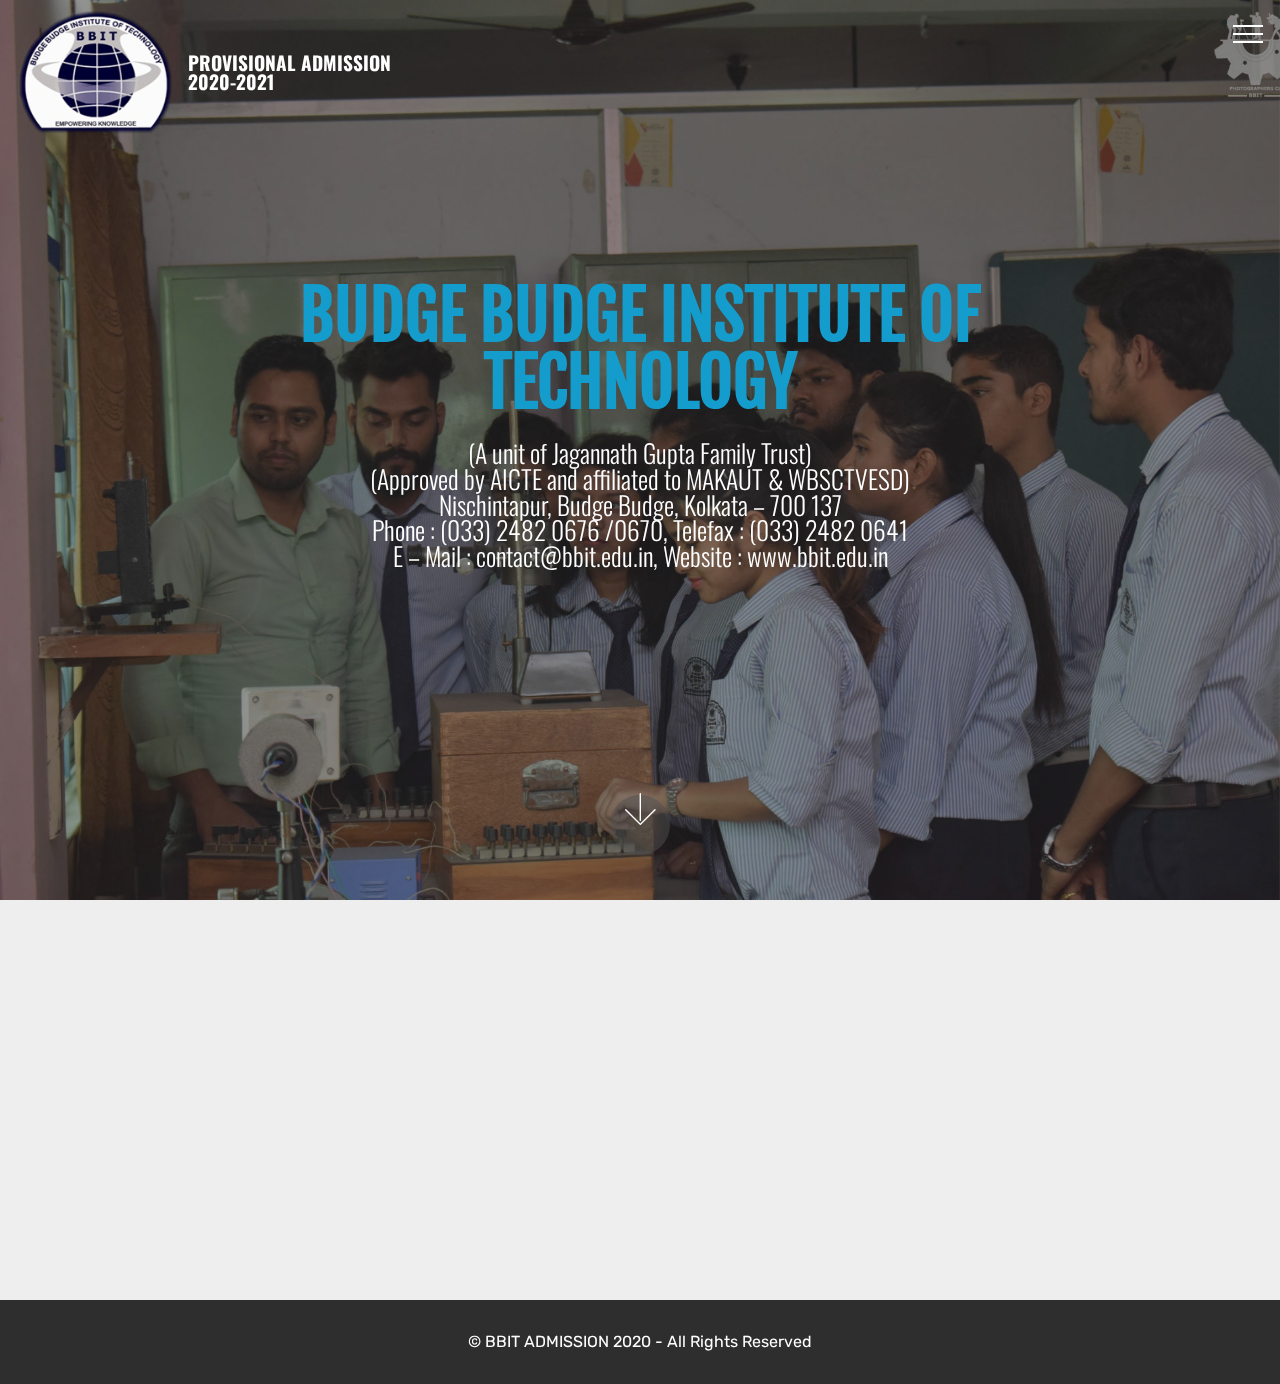
==== commit e9481aa4: "DONE !!" ====
--- a/page1.html
+++ b/page1.html
@@ -55,7 +55,7 @@
     </nav>
 </section>
 
-<section class="engine"><a href="https://mobirise.info/d">free web maker</a></section><section class="cid-rXG5n7h0uz mbr-fullscreen mbr-parallax-background" id="header2-8">
+<section class="engine"><a href="https://mobirise.info/n">free simple website templates</a></section><section class="cid-rXG5n7h0uz mbr-fullscreen mbr-parallax-background" id="header2-8">
 
     
 
--- a/assets/mobirise/css/mbr-additional.css
+++ b/assets/mobirise/css/mbr-additional.css
@@ -20,11 +20,11 @@
 }
 .display-2 {
   font-family: 'Oswald', sans-serif;
-  font-size: 1.8rem;
+  font-size: 1.6rem;
   font-display: swap;
 }
 .display-2 > .mbr-iconfont {
-  font-size: 2.88rem;
+  font-size: 2.56rem;
 }
 .display-4 {
   font-family: 'Oswald', sans-serif;
@@ -62,9 +62,9 @@
     line-height: calc( 1.4 * (2.12rem + (4.2 - 2.12) * ((100vw - 20rem) / (48 - 20))));
   }
   .display-2 {
-    font-size: 1.44rem;
-    font-size: calc( 1.28rem + (1.8 - 1.28) * ((100vw - 20rem) / (48 - 20)));
-    line-height: calc( 1.4 * (1.28rem + (1.8 - 1.28) * ((100vw - 20rem) / (48 - 20))));
+    font-size: 1.28rem;
+    font-size: calc( 1.21rem + (1.6 - 1.21) * ((100vw - 20rem) / (48 - 20)));
+    line-height: calc( 1.4 * (1.21rem + (1.6 - 1.21) * ((100vw - 20rem) / (48 - 20))));
   }
   .display-4 {
     font-size: 0.96rem;
@@ -712,8 +712,42 @@
 section.lazy-placeholder:after {
   opacity: 0.3;
 }
+.cid-rXI71XH7rw {
+  padding-top: 135px;
+  padding-bottom: 30px;
+  background-image: url("../../../assets/images/dsc-137-2000x1333.jpg");
+}
+.cid-rXI71XH7rw H1 {
+  color: #ffffff;
+}
+.cid-rXFO3G3sNx .google-map {
+  height: 25rem;
+  position: relative;
+}
+.cid-rXFO3G3sNx .google-map iframe {
+  height: 100%;
+  width: 100%;
+}
+.cid-rXFO3G3sNx .google-map [data-state-details] {
+  color: #6b6763;
+  font-family: Montserrat;
+  height: 1.5em;
+  margin-top: -0.75em;
+  padding-left: 1.25rem;
+  padding-right: 1.25rem;
+  position: absolute;
+  text-align: center;
+  top: 50%;
+  width: 100%;
+}
+.cid-rXFO3G3sNx .google-map[data-state] {
+  background: #e9e5dc;
+}
+.cid-rXFO3G3sNx .google-map[data-state="loading"] [data-state-details] {
+  display: none;
+}
 .cid-rXFNUDuL13 {
-  background-image: url("../../../assets/images/dsc-149-2000x1333.jpg");
+  background-image: url("../../../assets/images/dsc-140-2000x1333.jpg");
 }
 .cid-rXFNUDuL13 H1 {
   color: #149dcc;
@@ -1117,31 +1151,28 @@
 .cid-rXFOhYftyy .dropdown-item:hover {
   color: #c1c1c1 !important;
 }
-.cid-rXFO3G3sNx .google-map {
-  height: 25rem;
-  position: relative;
-}
-.cid-rXFO3G3sNx .google-map iframe {
-  height: 100%;
-  width: 100%;
-}
-.cid-rXFO3G3sNx .google-map [data-state-details] {
-  color: #6b6763;
-  font-family: Montserrat;
-  height: 1.5em;
-  margin-top: -0.75em;
-  padding-left: 1.25rem;
-  padding-right: 1.25rem;
-  position: absolute;
-  text-align: center;
-  top: 50%;
-  width: 100%;
-}
-.cid-rXFO3G3sNx .google-map[data-state] {
-  background: #e9e5dc;
-}
-.cid-rXFO3G3sNx .google-map[data-state="loading"] [data-state-details] {
-  display: none;
+.cid-rXI7GXORPA {
+  padding-top: 30px;
+  padding-bottom: 30px;
+  background-color: #ffffff;
+}
+.cid-rXI7GXORPA .line {
+  background-color: #149dcc;
+  color: #149dcc;
+  align: center;
+  height: 2px;
+  margin: 0 auto;
+}
+.cid-rXI7GXORPA .section-text {
+  padding: 2rem 0;
+}
+.cid-rXI7GXORPA .inner-container {
+  margin: 0 auto;
+}
+@media (max-width: 768px) {
+  .cid-rXI7GXORPA .inner-container {
+    width: 100% !important;
+  }
 }
 .cid-rXFO0io4Rv {
   padding-top: 90px;
@@ -1186,10 +1217,540 @@
 .cid-rXFO0io4Rv .card-title {
   text-align: center;
 }
+.cid-rXI8OTNiUX {
+  padding-top: 30px;
+  padding-bottom: 30px;
+  background-color: #2e2e2e;
+}
+.cid-rXI8OTNiUX .line {
+  background-color: #ffffff;
+  color: #ffffff;
+  align: center;
+  height: 2px;
+  margin: 0 auto;
+}
+.cid-rXI8OTNiUX .section-text {
+  padding: 2rem 0;
+}
+.cid-rXI8OTNiUX .inner-container {
+  margin: 0 auto;
+}
+@media (max-width: 768px) {
+  .cid-rXI8OTNiUX .inner-container {
+    width: 100% !important;
+  }
+}
+.cid-rXIiCmqPym {
+  background: #2e2e2e;
+  padding-top: 60px;
+  padding-bottom: 60px;
+}
+.cid-rXIiCmqPym .video-block {
+  margin: auto;
+}
+@media (max-width: 768px) {
+  .cid-rXIiCmqPym .video-block {
+    width: 100% !important;
+  }
+}
+.cid-rXICF3tFzz {
+  padding-top: 45px;
+  padding-bottom: 45px;
+  background-color: #efefef;
+}
+.cid-rXICF3tFzz .content-slider {
+  display: -webkit-flex;
+  justify-content: center;
+  -webkit-justify-content: center;
+}
+.cid-rXICF3tFzz .modal-body .close {
+  background: #1b1b1b;
+}
+.cid-rXICF3tFzz .modal-body .close span {
+  font-style: normal;
+}
+.cid-rXICF3tFzz .carousel-inner > .active,
+.cid-rXICF3tFzz .carousel-inner > .next,
+.cid-rXICF3tFzz .carousel-inner > .prev {
+  display: -webkit-flex;
+}
+.cid-rXICF3tFzz .carousel-control .icon-next,
+.cid-rXICF3tFzz .carousel-control .icon-prev {
+  margin-top: -18px;
+  font-size: 40px;
+  line-height: 27px;
+}
+.cid-rXICF3tFzz .carousel-control:hover {
+  background: #1b1b1b;
+  color: #fff;
+  opacity: 1;
+}
+@media (max-width: 767px) {
+  .cid-rXICF3tFzz .container .carousel-control {
+    margin-bottom: 0;
+  }
+  .cid-rXICF3tFzz .content-slider-wrap {
+    width: 100%!important;
+  }
+}
+.cid-rXICF3tFzz .boxed-slider {
+  position: relative;
+  padding: 93px 0;
+}
+.cid-rXICF3tFzz .boxed-slider > div {
+  position: relative;
+}
+.cid-rXICF3tFzz .container img {
+  width: 100%;
+}
+.cid-rXICF3tFzz .container img + .row {
+  position: absolute;
+  top: 50%;
+  left: 0;
+  right: 0;
+  -webkit-transform: translateY(-50%);
+  -moz-transform: translateY(-50%);
+  transform: translateY(-50%);
+  z-index: 2;
+}
+.cid-rXICF3tFzz .mbr-section {
+  padding: 0;
+  background-attachment: scroll;
+}
+.cid-rXICF3tFzz .mbr-table-cell {
+  padding: 0;
+}
+.cid-rXICF3tFzz .container .carousel-indicators {
+  margin-bottom: 3px;
+}
+.cid-rXICF3tFzz .carousel-caption {
+  top: 50%;
+  right: 0;
+  bottom: auto;
+  left: 0;
+  display: -webkit-flex;
+  align-items: center;
+  -webkit-transform: translateY(-50%);
+  transform: translateY(-50%);
+  -webkit-align-items: center;
+}
+.cid-rXICF3tFzz .mbr-overlay {
+  z-index: 1;
+}
+.cid-rXICF3tFzz .container-slide.container {
+  width: 100%;
+  min-height: 100vh;
+  padding: 0;
+}
+.cid-rXICF3tFzz .carousel-item {
+  background-position: 50% 50%;
+  background-repeat: no-repeat;
+  background-size: cover;
+  -o-transition: -o-transform 0.6s ease-in-out;
+  -webkit-transition: -webkit-transform 0.6s ease-in-out;
+  transition: transform 0.6s ease-in-out, -webkit-transform 0.6s ease-in-out, -o-transform 0.6s ease-in-out;
+  -webkit-backface-visibility: hidden;
+  backface-visibility: hidden;
+  -webkit-perspective: 1000px;
+  perspective: 1000px;
+}
+@media (max-width: 576px) {
+  .cid-rXICF3tFzz .carousel-item .container {
+    width: 100%;
+  }
+}
+.cid-rXICF3tFzz .carousel-item-next.carousel-item-left,
+.cid-rXICF3tFzz .carousel-item-prev.carousel-item-right {
+  -webkit-transform: translate3d(0, 0, 0);
+  transform: translate3d(0, 0, 0);
+}
+.cid-rXICF3tFzz .active.carousel-item-right,
+.cid-rXICF3tFzz .carousel-item-next {
+  -webkit-transform: translate3d(100%, 0, 0);
+  transform: translate3d(100%, 0, 0);
+}
+.cid-rXICF3tFzz .active.carousel-item-left,
+.cid-rXICF3tFzz .carousel-item-prev {
+  -webkit-transform: translate3d(-100%, 0, 0);
+  transform: translate3d(-100%, 0, 0);
+}
+.cid-rXICF3tFzz .mbr-slider .carousel-control {
+  top: 50%;
+  width: 50px;
+  height: 50px;
+  margin-top: -1.5rem;
+  font-size: 35px;
+  background-color: rgba(0, 0, 0, 0.5);
+  border: 2px solid #fff;
+  border-radius: 50%;
+  transition: all .3s;
+}
+.cid-rXICF3tFzz .mbr-slider .carousel-control.carousel-control-prev {
+  left: 0;
+  margin-left: 2.5rem;
+}
+.cid-rXICF3tFzz .mbr-slider .carousel-control.carousel-control-next {
+  right: 0;
+  margin-right: 2.5rem;
+}
+.cid-rXICF3tFzz .mbr-slider .carousel-control .mbr-iconfont {
+  font-size: 1.5rem;
+}
+@media (max-width: 767px) {
+  .cid-rXICF3tFzz .mbr-slider .carousel-control {
+    top: auto;
+    bottom: 1rem;
+  }
+}
+.cid-rXICF3tFzz .mbr-slider .carousel-indicators {
+  position: absolute;
+  bottom: 0;
+  margin-bottom: 1.5rem !important;
+}
+.cid-rXICF3tFzz .mbr-slider .carousel-indicators li {
+  max-width: 15px;
+  height: 15px;
+  width: 15px;
+  max-height: 15px;
+  margin: 3px;
+  background-color: rgba(0, 0, 0, 0.5);
+  border: 2px solid #fff;
+  border-radius: 50%;
+  opacity: .5;
+  transition: all .3s;
+}
+.cid-rXICF3tFzz .mbr-slider .carousel-indicators li.active,
+.cid-rXICF3tFzz .mbr-slider .carousel-indicators li:hover {
+  opacity: .9;
+}
+.cid-rXICF3tFzz .mbr-slider .carousel-indicators li::after,
+.cid-rXICF3tFzz .mbr-slider .carousel-indicators li::before {
+  content: none;
+}
+.cid-rXICF3tFzz .mbr-slider .carousel-indicators.ie-fix {
+  left: 50%;
+  display: block;
+  width: 60%;
+  margin-left: -30%;
+  text-align: center;
+}
+@media (max-width: 576px) {
+  .cid-rXICF3tFzz .mbr-slider .carousel-indicators {
+    display: none !important;
+  }
+}
+.cid-rXICF3tFzz .mbr-slider > .container img {
+  width: 100%;
+}
+.cid-rXICF3tFzz .mbr-slider > .container img + .row {
+  position: absolute;
+  top: 50%;
+  right: 0;
+  left: 0;
+  z-index: 2;
+  -moz-transform: translateY(-50%);
+  -webkit-transform: translateY(-50%);
+  transform: translateY(-50%);
+}
+.cid-rXICF3tFzz .mbr-slider > .container .carousel-indicators {
+  margin-bottom: 3px;
+}
+@media (max-width: 576px) {
+  .cid-rXICF3tFzz .mbr-slider > .container .carousel-control {
+    margin-bottom: 0;
+  }
+}
+.cid-rXICF3tFzz .mbr-slider .mbr-section {
+  padding: 0;
+  background-attachment: scroll;
+}
+.cid-rXICF3tFzz .mbr-slider .mbr-table-cell {
+  padding: 0;
+}
+.cid-rXICF3tFzz .carousel-item .container.container-slide {
+  position: initial;
+  width: auto;
+  min-height: 0;
+}
+.cid-rXICF3tFzz .full-screen .slider-fullscreen-image {
+  min-height: 100vh;
+  background-repeat: no-repeat;
+  background-position: 50% 50%;
+  background-size: cover;
+}
+.cid-rXICF3tFzz .full-screen .slider-fullscreen-image.active {
+  display: -o-flex;
+}
+.cid-rXICF3tFzz .full-screen .container {
+  width: auto;
+  padding-right: 0;
+  padding-left: 0;
+}
+.cid-rXICF3tFzz .full-screen .carousel-item .container.container-slide {
+  width: 100%;
+  min-height: 100vh;
+  padding: 0;
+}
+.cid-rXICF3tFzz .full-screen .carousel-item .container.container-slide img {
+  display: none;
+}
+.cid-rXICF3tFzz .mbr-background-video-preview {
+  position: absolute;
+  top: 0;
+  right: 0;
+  bottom: 0;
+  left: 0;
+}
+.cid-rXICF3tFzz .mbr-overlay ~ .container-slide {
+  z-index: auto;
+}
+.cid-rXICF3tFzz .mbr-slider.slide .container {
+  overflow: hidden;
+  padding: 0;
+}
+.cid-rXICF3tFzz .carousel-inner {
+  height: 100%;
+}
+.cid-rXICF3tFzz .slider-fullscreen-image {
+  height: 100%;
+  background: transparent !important;
+}
+.cid-rXICF3tFzz .image_wrapper {
+  height: 630px;
+  width: 100%;
+  position: relative;
+  display: inline-block;
+}
+.cid-rXICF3tFzz .image_wrapper img {
+  width: auto !important;
+  height: 100%;
+}
+.cid-rXICF3tFzz .carousel-item .container-slide {
+  text-align: center;
+}
+.cid-rXICF3tFzz .content-slider-wrap {
+  width: 50%;
+}
+.cid-rXIGPzrgBV {
+  padding-top: 0px;
+  padding-bottom: 0px;
+  background-color: #efefef;
+}
+.cid-rXIGPzrgBV .mbr-section-subtitle {
+  color: #767676;
+}
+.cid-rXIGPzrgBV .btn {
+  margin: 0 0 .5rem 0;
+}
+.cid-rXIDzDU6Dp {
+  padding-top: 30px;
+  padding-bottom: 30px;
+  background-color: #2e2e2e;
+  background: linear-gradient(#2e2e2e, #efefef);
+}
+.cid-rXIDzDU6Dp .carousel-control {
+  background: #000;
+}
+.cid-rXIDzDU6Dp .mbr-section-subtitle {
+  color: #ffffff;
+}
+.cid-rXIDzDU6Dp .carousel-item {
+  -webkit-justify-content: center;
+  justify-content: center;
+}
+.cid-rXIDzDU6Dp .carousel-item .media-container-row {
+  -webkit-flex-grow: 1;
+  flex-grow: 1;
+}
+.cid-rXIDzDU6Dp .carousel-item .wrap-img {
+  text-align: center;
+}
+.cid-rXIDzDU6Dp .carousel-item .wrap-img img {
+  max-height: 150px;
+  width: auto;
+  max-width: 100%;
+}
+.cid-rXIDzDU6Dp .carousel-controls {
+  display: flex;
+  -webkit-justify-content: center;
+  justify-content: center;
+}
+.cid-rXIDzDU6Dp .carousel-controls .carousel-control {
+  background: #000;
+  border-radius: 50%;
+  position: static;
+  width: 40px;
+  height: 40px;
+  margin-top: 2rem;
+  border-width: 1px;
+}
+.cid-rXIDzDU6Dp .carousel-controls .carousel-control.carousel-control-prev {
+  left: auto;
+  margin-right: 20px;
+  margin-left: 0;
+}
+.cid-rXIDzDU6Dp .carousel-controls .carousel-control.carousel-control-next {
+  right: auto;
+  margin-right: 0;
+}
+.cid-rXIDzDU6Dp .carousel-controls .carousel-control .mbr-iconfont {
+  font-size: 1rem;
+}
+.cid-rXIDzDU6Dp .cloneditem-1,
+.cid-rXIDzDU6Dp .cloneditem-2,
+.cid-rXIDzDU6Dp .cloneditem-3,
+.cid-rXIDzDU6Dp .cloneditem-4,
+.cid-rXIDzDU6Dp .cloneditem-5 {
+  display: none;
+}
+.cid-rXIDzDU6Dp .col-lg-15 {
+  -webkit-box-flex: 0;
+  -ms-flex: 0 0 100%;
+  -webkit-flex: 0 0 100%;
+  flex: 0 0 100%;
+  max-width: 100%;
+  position: relative;
+  min-height: 1px;
+  padding-right: 10px;
+  padding-left: 10px;
+  width: 100%;
+}
+@media (min-width: 992px) {
+  .cid-rXIDzDU6Dp .col-lg-15 {
+    -ms-flex: 0 0 20%;
+    -webkit-flex: 0 0 20%;
+    flex: 0 0 20%;
+    max-width: 20%;
+    width: 20%;
+  }
+  .cid-rXIDzDU6Dp .carousel-inner.slides2 > .carousel-item.active.carousel-item-right,
+  .cid-rXIDzDU6Dp .carousel-inner.slides2 > .carousel-item.carousel-item-next {
+    left: 0;
+    -webkit-transform: translate3d(50%, 0, 0);
+    transform: translate3d(50%, 0, 0);
+  }
+  .cid-rXIDzDU6Dp .carousel-inner.slides2 > .carousel-item.active.carousel-item-left,
+  .cid-rXIDzDU6Dp .carousel-inner.slides2 > .carousel-item.carousel-item-prev {
+    left: 0;
+    -webkit-transform: translate3d(-50%, 0, 0);
+    transform: translate3d(-50%, 0, 0);
+  }
+  .cid-rXIDzDU6Dp .carousel-inner.slides2 > .carousel-item.carousel-item-left,
+  .cid-rXIDzDU6Dp .carousel-inner.slides2 > .carousel-item.carousel-item-prev.carousel-item-right,
+  .cid-rXIDzDU6Dp .carousel-inner.slides2 > .carousel-item.active {
+    left: 0;
+    -webkit-transform: translate3d(0, 0, 0);
+    transform: translate3d(0, 0, 0);
+  }
+  .cid-rXIDzDU6Dp .carousel-inner.slides2 .cloneditem-1,
+  .cid-rXIDzDU6Dp .carousel-inner.slides2 .cloneditem-2,
+  .cid-rXIDzDU6Dp .carousel-inner.slides2 .cloneditem-3 {
+    display: block;
+  }
+  .cid-rXIDzDU6Dp .carousel-inner.slides3 > .carousel-item.active.carousel-item-right,
+  .cid-rXIDzDU6Dp .carousel-inner.slides3 > .carousel-item.carousel-item-next {
+    left: 0;
+    -webkit-transform: translate3d(33.333333%, 0, 0);
+    transform: translate3d(33.333333%, 0, 0);
+  }
+  .cid-rXIDzDU6Dp .carousel-inner.slides3 > .carousel-item.active.carousel-item-left,
+  .cid-rXIDzDU6Dp .carousel-inner.slides3 > .carousel-item.carousel-item-prev {
+    left: 0;
+    -webkit-transform: translate3d(-33.333333%, 0, 0);
+    transform: translate3d(-33.333333%, 0, 0);
+  }
+  .cid-rXIDzDU6Dp .carousel-inner.slides3 > .carousel-item.carousel-item-left,
+  .cid-rXIDzDU6Dp .carousel-inner.slides3 > .carousel-item.carousel-item-prev.carousel-item-right,
+  .cid-rXIDzDU6Dp .carousel-inner.slides3 > .carousel-item.active {
+    left: 0;
+    -webkit-transform: translate3d(0, 0, 0);
+    transform: translate3d(0, 0, 0);
+  }
+  .cid-rXIDzDU6Dp .carousel-inner.slides3 .cloneditem-1,
+  .cid-rXIDzDU6Dp .carousel-inner.slides3 .cloneditem-2,
+  .cid-rXIDzDU6Dp .carousel-inner.slides3 .cloneditem-3 {
+    display: block;
+  }
+  .cid-rXIDzDU6Dp .carousel-inner.slides4 > .carousel-item.active.carousel-item-right,
+  .cid-rXIDzDU6Dp .carousel-inner.slides4 > .carousel-item.carousel-item-next {
+    left: 0;
+    -webkit-transform: translate3d(25%, 0, 0);
+    transform: translate3d(25%, 0, 0);
+  }
+  .cid-rXIDzDU6Dp .carousel-inner.slides4 > .carousel-item.active.carousel-item-left,
+  .cid-rXIDzDU6Dp .carousel-inner.slides4 > .carousel-item.carousel-item-prev {
+    left: 0;
+    -webkit-transform: translate3d(-25%, 0, 0);
+    transform: translate3d(-25%, 0, 0);
+  }
+  .cid-rXIDzDU6Dp .carousel-inner.slides4 > .carousel-item.carousel-item-left,
+  .cid-rXIDzDU6Dp .carousel-inner.slides4 > .carousel-item.carousel-item-prev.carousel-item-right,
+  .cid-rXIDzDU6Dp .carousel-inner.slides4 > .carousel-item.active {
+    left: 0;
+    -webkit-transform: translate3d(0, 0, 0);
+    transform: translate3d(0, 0, 0);
+  }
+  .cid-rXIDzDU6Dp .carousel-inner.slides4 .cloneditem-1,
+  .cid-rXIDzDU6Dp .carousel-inner.slides4 .cloneditem-2,
+  .cid-rXIDzDU6Dp .carousel-inner.slides4 .cloneditem-3 {
+    display: block;
+  }
+  .cid-rXIDzDU6Dp .carousel-inner.slides5 > .carousel-item.active.carousel-item-right,
+  .cid-rXIDzDU6Dp .carousel-inner.slides5 > .carousel-item.carousel-item-next {
+    left: 0;
+    -webkit-transform: translate3d(20%, 0, 0);
+    transform: translate3d(20%, 0, 0);
+  }
+  .cid-rXIDzDU6Dp .carousel-inner.slides5 > .carousel-item.active.carousel-item-left,
+  .cid-rXIDzDU6Dp .carousel-inner.slides5 > .carousel-item.carousel-item-prev {
+    left: 0;
+    -webkit-transform: translate3d(-20%, 0, 0);
+    transform: translate3d(-20%, 0, 0);
+  }
+  .cid-rXIDzDU6Dp .carousel-inner.slides5 > .carousel-item.carousel-item-left,
+  .cid-rXIDzDU6Dp .carousel-inner.slides5 > .carousel-item.carousel-item-prev.carousel-item-right,
+  .cid-rXIDzDU6Dp .carousel-inner.slides5 > .carousel-item.active {
+    left: 0;
+    -webkit-transform: translate3d(0, 0, 0);
+    transform: translate3d(0, 0, 0);
+  }
+  .cid-rXIDzDU6Dp .carousel-inner.slides5 .cloneditem-1,
+  .cid-rXIDzDU6Dp .carousel-inner.slides5 .cloneditem-2,
+  .cid-rXIDzDU6Dp .carousel-inner.slides5 .cloneditem-3,
+  .cid-rXIDzDU6Dp .carousel-inner.slides5 .cloneditem-4 {
+    display: block;
+  }
+  .cid-rXIDzDU6Dp .carousel-inner.slides6 > .carousel-item.active.carousel-item-right,
+  .cid-rXIDzDU6Dp .carousel-inner.slides6 > .carousel-item.carousel-item-next {
+    left: 0;
+    -webkit-transform: translate3d(16.666667%, 0, 0);
+    transform: translate3d(16.666667%, 0, 0);
+  }
+  .cid-rXIDzDU6Dp .carousel-inner.slides6 > .carousel-item.active.carousel-item-left,
+  .cid-rXIDzDU6Dp .carousel-inner.slides6 > .carousel-item.carousel-item-prev {
+    left: 0;
+    -webkit-transform: translate3d(-16.666667%, 0, 0);
+    transform: translate3d(-16.666667%, 0, 0);
+  }
+  .cid-rXIDzDU6Dp .carousel-inner.slides6 > .carousel-item.carousel-item-left,
+  .cid-rXIDzDU6Dp .carousel-inner.slides6 > .carousel-item.carousel-item-prev.carousel-item-right,
+  .cid-rXIDzDU6Dp .carousel-inner.slides6 > .carousel-item.active {
+    left: 0;
+    -webkit-transform: translate3d(0, 0, 0);
+    transform: translate3d(0, 0, 0);
+  }
+  .cid-rXIDzDU6Dp .carousel-inner.slides6 .cloneditem-1,
+  .cid-rXIDzDU6Dp .carousel-inner.slides6 .cloneditem-2,
+  .cid-rXIDzDU6Dp .carousel-inner.slides6 .cloneditem-3,
+  .cid-rXIDzDU6Dp .carousel-inner.slides6 .cloneditem-4,
+  .cid-rXIDzDU6Dp .carousel-inner.slides6 .cloneditem-5 {
+    display: block;
+  }
+}
 .cid-rXGqXsZB8n {
   padding-top: 15px;
   padding-bottom: 15px;
-  background-color: #efefef;
+  background-image: url("../../../assets/images/dsc00010-2000x1123.jpg");
 }
 .cid-rXGqXsZB8n h4 {
   font-weight: 500;
@@ -1248,6 +1809,10 @@
 }
 .cid-rXGqXsZB8n P {
   text-align: left;
+  color: #ffffff;
+}
+.cid-rXGqXsZB8n .card-title {
+  color: #149dcc;
 }
 .cid-rXFO86gxxI {
   padding-top: 30px;
@@ -1255,7 +1820,7 @@
   background-color: #2e2e2e;
 }
 .cid-rXG5n7h0uz {
-  background-image: url("../../../assets/images/dsc-149-2000x1333.jpg");
+  background-image: url("../../../assets/images/dsc-135-2000x1333.jpg");
 }
 .cid-rXG5n7h0uz H1 {
   color: #149dcc;
@@ -2092,7 +2657,7 @@
 .cid-rXG5MYbFgz {
   padding-top: 135px;
   padding-bottom: 30px;
-  background-image: url("../../../assets/images/dsc-137-2000x1333.jpg");
+  background-image: url("../../../assets/images/dsc00010-2000x1123.jpg");
 }
 .cid-rXG6pHoeeJ {
   padding-top: 60px;
--- a/assets/mobirise/css/mbr-additional.css
+++ b/assets/mobirise/css/mbr-additional.css
@@ -20,11 +20,11 @@
 }
 .display-2 {
   font-family: 'Oswald', sans-serif;
-  font-size: 1.8rem;
+  font-size: 1.6rem;
   font-display: swap;
 }
 .display-2 > .mbr-iconfont {
-  font-size: 2.88rem;
+  font-size: 2.56rem;
 }
 .display-4 {
   font-family: 'Oswald', sans-serif;
@@ -62,9 +62,9 @@
     line-height: calc( 1.4 * (2.12rem + (4.2 - 2.12) * ((100vw - 20rem) / (48 - 20))));
   }
   .display-2 {
-    font-size: 1.44rem;
-    font-size: calc( 1.28rem + (1.8 - 1.28) * ((100vw - 20rem) / (48 - 20)));
-    line-height: calc( 1.4 * (1.28rem + (1.8 - 1.28) * ((100vw - 20rem) / (48 - 20))));
+    font-size: 1.28rem;
+    font-size: calc( 1.21rem + (1.6 - 1.21) * ((100vw - 20rem) / (48 - 20)));
+    line-height: calc( 1.4 * (1.21rem + (1.6 - 1.21) * ((100vw - 20rem) / (48 - 20))));
   }
   .display-4 {
     font-size: 0.96rem;
@@ -712,8 +712,42 @@
 section.lazy-placeholder:after {
   opacity: 0.3;
 }
+.cid-rXI71XH7rw {
+  padding-top: 135px;
+  padding-bottom: 30px;
+  background-image: url("../../../assets/images/dsc-137-2000x1333.jpg");
+}
+.cid-rXI71XH7rw H1 {
+  color: #ffffff;
+}
+.cid-rXFO3G3sNx .google-map {
+  height: 25rem;
+  position: relative;
+}
+.cid-rXFO3G3sNx .google-map iframe {
+  height: 100%;
+  width: 100%;
+}
+.cid-rXFO3G3sNx .google-map [data-state-details] {
+  color: #6b6763;
+  font-family: Montserrat;
+  height: 1.5em;
+  margin-top: -0.75em;
+  padding-left: 1.25rem;
+  padding-right: 1.25rem;
+  position: absolute;
+  text-align: center;
+  top: 50%;
+  width: 100%;
+}
+.cid-rXFO3G3sNx .google-map[data-state] {
+  background: #e9e5dc;
+}
+.cid-rXFO3G3sNx .google-map[data-state="loading"] [data-state-details] {
+  display: none;
+}
 .cid-rXFNUDuL13 {
-  background-image: url("../../../assets/images/dsc-149-2000x1333.jpg");
+  background-image: url("../../../assets/images/dsc-140-2000x1333.jpg");
 }
 .cid-rXFNUDuL13 H1 {
   color: #149dcc;
@@ -1117,31 +1151,28 @@
 .cid-rXFOhYftyy .dropdown-item:hover {
   color: #c1c1c1 !important;
 }
-.cid-rXFO3G3sNx .google-map {
-  height: 25rem;
-  position: relative;
-}
-.cid-rXFO3G3sNx .google-map iframe {
-  height: 100%;
-  width: 100%;
-}
-.cid-rXFO3G3sNx .google-map [data-state-details] {
-  color: #6b6763;
-  font-family: Montserrat;
-  height: 1.5em;
-  margin-top: -0.75em;
-  padding-left: 1.25rem;
-  padding-right: 1.25rem;
-  position: absolute;
-  text-align: center;
-  top: 50%;
-  width: 100%;
-}
-.cid-rXFO3G3sNx .google-map[data-state] {
-  background: #e9e5dc;
-}
-.cid-rXFO3G3sNx .google-map[data-state="loading"] [data-state-details] {
-  display: none;
+.cid-rXI7GXORPA {
+  padding-top: 30px;
+  padding-bottom: 30px;
+  background-color: #ffffff;
+}
+.cid-rXI7GXORPA .line {
+  background-color: #149dcc;
+  color: #149dcc;
+  align: center;
+  height: 2px;
+  margin: 0 auto;
+}
+.cid-rXI7GXORPA .section-text {
+  padding: 2rem 0;
+}
+.cid-rXI7GXORPA .inner-container {
+  margin: 0 auto;
+}
+@media (max-width: 768px) {
+  .cid-rXI7GXORPA .inner-container {
+    width: 100% !important;
+  }
 }
 .cid-rXFO0io4Rv {
   padding-top: 90px;
@@ -1186,10 +1217,540 @@
 .cid-rXFO0io4Rv .card-title {
   text-align: center;
 }
+.cid-rXI8OTNiUX {
+  padding-top: 30px;
+  padding-bottom: 30px;
+  background-color: #2e2e2e;
+}
+.cid-rXI8OTNiUX .line {
+  background-color: #ffffff;
+  color: #ffffff;
+  align: center;
+  height: 2px;
+  margin: 0 auto;
+}
+.cid-rXI8OTNiUX .section-text {
+  padding: 2rem 0;
+}
+.cid-rXI8OTNiUX .inner-container {
+  margin: 0 auto;
+}
+@media (max-width: 768px) {
+  .cid-rXI8OTNiUX .inner-container {
+    width: 100% !important;
+  }
+}
+.cid-rXIiCmqPym {
+  background: #2e2e2e;
+  padding-top: 60px;
+  padding-bottom: 60px;
+}
+.cid-rXIiCmqPym .video-block {
+  margin: auto;
+}
+@media (max-width: 768px) {
+  .cid-rXIiCmqPym .video-block {
+    width: 100% !important;
+  }
+}
+.cid-rXICF3tFzz {
+  padding-top: 45px;
+  padding-bottom: 45px;
+  background-color: #efefef;
+}
+.cid-rXICF3tFzz .content-slider {
+  display: -webkit-flex;
+  justify-content: center;
+  -webkit-justify-content: center;
+}
+.cid-rXICF3tFzz .modal-body .close {
+  background: #1b1b1b;
+}
+.cid-rXICF3tFzz .modal-body .close span {
+  font-style: normal;
+}
+.cid-rXICF3tFzz .carousel-inner > .active,
+.cid-rXICF3tFzz .carousel-inner > .next,
+.cid-rXICF3tFzz .carousel-inner > .prev {
+  display: -webkit-flex;
+}
+.cid-rXICF3tFzz .carousel-control .icon-next,
+.cid-rXICF3tFzz .carousel-control .icon-prev {
+  margin-top: -18px;
+  font-size: 40px;
+  line-height: 27px;
+}
+.cid-rXICF3tFzz .carousel-control:hover {
+  background: #1b1b1b;
+  color: #fff;
+  opacity: 1;
+}
+@media (max-width: 767px) {
+  .cid-rXICF3tFzz .container .carousel-control {
+    margin-bottom: 0;
+  }
+  .cid-rXICF3tFzz .content-slider-wrap {
+    width: 100%!important;
+  }
+}
+.cid-rXICF3tFzz .boxed-slider {
+  position: relative;
+  padding: 93px 0;
+}
+.cid-rXICF3tFzz .boxed-slider > div {
+  position: relative;
+}
+.cid-rXICF3tFzz .container img {
+  width: 100%;
+}
+.cid-rXICF3tFzz .container img + .row {
+  position: absolute;
+  top: 50%;
+  left: 0;
+  right: 0;
+  -webkit-transform: translateY(-50%);
+  -moz-transform: translateY(-50%);
+  transform: translateY(-50%);
+  z-index: 2;
+}
+.cid-rXICF3tFzz .mbr-section {
+  padding: 0;
+  background-attachment: scroll;
+}
+.cid-rXICF3tFzz .mbr-table-cell {
+  padding: 0;
+}
+.cid-rXICF3tFzz .container .carousel-indicators {
+  margin-bottom: 3px;
+}
+.cid-rXICF3tFzz .carousel-caption {
+  top: 50%;
+  right: 0;
+  bottom: auto;
+  left: 0;
+  display: -webkit-flex;
+  align-items: center;
+  -webkit-transform: translateY(-50%);
+  transform: translateY(-50%);
+  -webkit-align-items: center;
+}
+.cid-rXICF3tFzz .mbr-overlay {
+  z-index: 1;
+}
+.cid-rXICF3tFzz .container-slide.container {
+  width: 100%;
+  min-height: 100vh;
+  padding: 0;
+}
+.cid-rXICF3tFzz .carousel-item {
+  background-position: 50% 50%;
+  background-repeat: no-repeat;
+  background-size: cover;
+  -o-transition: -o-transform 0.6s ease-in-out;
+  -webkit-transition: -webkit-transform 0.6s ease-in-out;
+  transition: transform 0.6s ease-in-out, -webkit-transform 0.6s ease-in-out, -o-transform 0.6s ease-in-out;
+  -webkit-backface-visibility: hidden;
+  backface-visibility: hidden;
+  -webkit-perspective: 1000px;
+  perspective: 1000px;
+}
+@media (max-width: 576px) {
+  .cid-rXICF3tFzz .carousel-item .container {
+    width: 100%;
+  }
+}
+.cid-rXICF3tFzz .carousel-item-next.carousel-item-left,
+.cid-rXICF3tFzz .carousel-item-prev.carousel-item-right {
+  -webkit-transform: translate3d(0, 0, 0);
+  transform: translate3d(0, 0, 0);
+}
+.cid-rXICF3tFzz .active.carousel-item-right,
+.cid-rXICF3tFzz .carousel-item-next {
+  -webkit-transform: translate3d(100%, 0, 0);
+  transform: translate3d(100%, 0, 0);
+}
+.cid-rXICF3tFzz .active.carousel-item-left,
+.cid-rXICF3tFzz .carousel-item-prev {
+  -webkit-transform: translate3d(-100%, 0, 0);
+  transform: translate3d(-100%, 0, 0);
+}
+.cid-rXICF3tFzz .mbr-slider .carousel-control {
+  top: 50%;
+  width: 50px;
+  height: 50px;
+  margin-top: -1.5rem;
+  font-size: 35px;
+  background-color: rgba(0, 0, 0, 0.5);
+  border: 2px solid #fff;
+  border-radius: 50%;
+  transition: all .3s;
+}
+.cid-rXICF3tFzz .mbr-slider .carousel-control.carousel-control-prev {
+  left: 0;
+  margin-left: 2.5rem;
+}
+.cid-rXICF3tFzz .mbr-slider .carousel-control.carousel-control-next {
+  right: 0;
+  margin-right: 2.5rem;
+}
+.cid-rXICF3tFzz .mbr-slider .carousel-control .mbr-iconfont {
+  font-size: 1.5rem;
+}
+@media (max-width: 767px) {
+  .cid-rXICF3tFzz .mbr-slider .carousel-control {
+    top: auto;
+    bottom: 1rem;
+  }
+}
+.cid-rXICF3tFzz .mbr-slider .carousel-indicators {
+  position: absolute;
+  bottom: 0;
+  margin-bottom: 1.5rem !important;
+}
+.cid-rXICF3tFzz .mbr-slider .carousel-indicators li {
+  max-width: 15px;
+  height: 15px;
+  width: 15px;
+  max-height: 15px;
+  margin: 3px;
+  background-color: rgba(0, 0, 0, 0.5);
+  border: 2px solid #fff;
+  border-radius: 50%;
+  opacity: .5;
+  transition: all .3s;
+}
+.cid-rXICF3tFzz .mbr-slider .carousel-indicators li.active,
+.cid-rXICF3tFzz .mbr-slider .carousel-indicators li:hover {
+  opacity: .9;
+}
+.cid-rXICF3tFzz .mbr-slider .carousel-indicators li::after,
+.cid-rXICF3tFzz .mbr-slider .carousel-indicators li::before {
+  content: none;
+}
+.cid-rXICF3tFzz .mbr-slider .carousel-indicators.ie-fix {
+  left: 50%;
+  display: block;
+  width: 60%;
+  margin-left: -30%;
+  text-align: center;
+}
+@media (max-width: 576px) {
+  .cid-rXICF3tFzz .mbr-slider .carousel-indicators {
+    display: none !important;
+  }
+}
+.cid-rXICF3tFzz .mbr-slider > .container img {
+  width: 100%;
+}
+.cid-rXICF3tFzz .mbr-slider > .container img + .row {
+  position: absolute;
+  top: 50%;
+  right: 0;
+  left: 0;
+  z-index: 2;
+  -moz-transform: translateY(-50%);
+  -webkit-transform: translateY(-50%);
+  transform: translateY(-50%);
+}
+.cid-rXICF3tFzz .mbr-slider > .container .carousel-indicators {
+  margin-bottom: 3px;
+}
+@media (max-width: 576px) {
+  .cid-rXICF3tFzz .mbr-slider > .container .carousel-control {
+    margin-bottom: 0;
+  }
+}
+.cid-rXICF3tFzz .mbr-slider .mbr-section {
+  padding: 0;
+  background-attachment: scroll;
+}
+.cid-rXICF3tFzz .mbr-slider .mbr-table-cell {
+  padding: 0;
+}
+.cid-rXICF3tFzz .carousel-item .container.container-slide {
+  position: initial;
+  width: auto;
+  min-height: 0;
+}
+.cid-rXICF3tFzz .full-screen .slider-fullscreen-image {
+  min-height: 100vh;
+  background-repeat: no-repeat;
+  background-position: 50% 50%;
+  background-size: cover;
+}
+.cid-rXICF3tFzz .full-screen .slider-fullscreen-image.active {
+  display: -o-flex;
+}
+.cid-rXICF3tFzz .full-screen .container {
+  width: auto;
+  padding-right: 0;
+  padding-left: 0;
+}
+.cid-rXICF3tFzz .full-screen .carousel-item .container.container-slide {
+  width: 100%;
+  min-height: 100vh;
+  padding: 0;
+}
+.cid-rXICF3tFzz .full-screen .carousel-item .container.container-slide img {
+  display: none;
+}
+.cid-rXICF3tFzz .mbr-background-video-preview {
+  position: absolute;
+  top: 0;
+  right: 0;
+  bottom: 0;
+  left: 0;
+}
+.cid-rXICF3tFzz .mbr-overlay ~ .container-slide {
+  z-index: auto;
+}
+.cid-rXICF3tFzz .mbr-slider.slide .container {
+  overflow: hidden;
+  padding: 0;
+}
+.cid-rXICF3tFzz .carousel-inner {
+  height: 100%;
+}
+.cid-rXICF3tFzz .slider-fullscreen-image {
+  height: 100%;
+  background: transparent !important;
+}
+.cid-rXICF3tFzz .image_wrapper {
+  height: 630px;
+  width: 100%;
+  position: relative;
+  display: inline-block;
+}
+.cid-rXICF3tFzz .image_wrapper img {
+  width: auto !important;
+  height: 100%;
+}
+.cid-rXICF3tFzz .carousel-item .container-slide {
+  text-align: center;
+}
+.cid-rXICF3tFzz .content-slider-wrap {
+  width: 50%;
+}
+.cid-rXIGPzrgBV {
+  padding-top: 0px;
+  padding-bottom: 0px;
+  background-color: #efefef;
+}
+.cid-rXIGPzrgBV .mbr-section-subtitle {
+  color: #767676;
+}
+.cid-rXIGPzrgBV .btn {
+  margin: 0 0 .5rem 0;
+}
+.cid-rXIDzDU6Dp {
+  padding-top: 30px;
+  padding-bottom: 30px;
+  background-color: #2e2e2e;
+  background: linear-gradient(#2e2e2e, #efefef);
+}
+.cid-rXIDzDU6Dp .carousel-control {
+  background: #000;
+}
+.cid-rXIDzDU6Dp .mbr-section-subtitle {
+  color: #ffffff;
+}
+.cid-rXIDzDU6Dp .carousel-item {
+  -webkit-justify-content: center;
+  justify-content: center;
+}
+.cid-rXIDzDU6Dp .carousel-item .media-container-row {
+  -webkit-flex-grow: 1;
+  flex-grow: 1;
+}
+.cid-rXIDzDU6Dp .carousel-item .wrap-img {
+  text-align: center;
+}
+.cid-rXIDzDU6Dp .carousel-item .wrap-img img {
+  max-height: 150px;
+  width: auto;
+  max-width: 100%;
+}
+.cid-rXIDzDU6Dp .carousel-controls {
+  display: flex;
+  -webkit-justify-content: center;
+  justify-content: center;
+}
+.cid-rXIDzDU6Dp .carousel-controls .carousel-control {
+  background: #000;
+  border-radius: 50%;
+  position: static;
+  width: 40px;
+  height: 40px;
+  margin-top: 2rem;
+  border-width: 1px;
+}
+.cid-rXIDzDU6Dp .carousel-controls .carousel-control.carousel-control-prev {
+  left: auto;
+  margin-right: 20px;
+  margin-left: 0;
+}
+.cid-rXIDzDU6Dp .carousel-controls .carousel-control.carousel-control-next {
+  right: auto;
+  margin-right: 0;
+}
+.cid-rXIDzDU6Dp .carousel-controls .carousel-control .mbr-iconfont {
+  font-size: 1rem;
+}
+.cid-rXIDzDU6Dp .cloneditem-1,
+.cid-rXIDzDU6Dp .cloneditem-2,
+.cid-rXIDzDU6Dp .cloneditem-3,
+.cid-rXIDzDU6Dp .cloneditem-4,
+.cid-rXIDzDU6Dp .cloneditem-5 {
+  display: none;
+}
+.cid-rXIDzDU6Dp .col-lg-15 {
+  -webkit-box-flex: 0;
+  -ms-flex: 0 0 100%;
+  -webkit-flex: 0 0 100%;
+  flex: 0 0 100%;
+  max-width: 100%;
+  position: relative;
+  min-height: 1px;
+  padding-right: 10px;
+  padding-left: 10px;
+  width: 100%;
+}
+@media (min-width: 992px) {
+  .cid-rXIDzDU6Dp .col-lg-15 {
+    -ms-flex: 0 0 20%;
+    -webkit-flex: 0 0 20%;
+    flex: 0 0 20%;
+    max-width: 20%;
+    width: 20%;
+  }
+  .cid-rXIDzDU6Dp .carousel-inner.slides2 > .carousel-item.active.carousel-item-right,
+  .cid-rXIDzDU6Dp .carousel-inner.slides2 > .carousel-item.carousel-item-next {
+    left: 0;
+    -webkit-transform: translate3d(50%, 0, 0);
+    transform: translate3d(50%, 0, 0);
+  }
+  .cid-rXIDzDU6Dp .carousel-inner.slides2 > .carousel-item.active.carousel-item-left,
+  .cid-rXIDzDU6Dp .carousel-inner.slides2 > .carousel-item.carousel-item-prev {
+    left: 0;
+    -webkit-transform: translate3d(-50%, 0, 0);
+    transform: translate3d(-50%, 0, 0);
+  }
+  .cid-rXIDzDU6Dp .carousel-inner.slides2 > .carousel-item.carousel-item-left,
+  .cid-rXIDzDU6Dp .carousel-inner.slides2 > .carousel-item.carousel-item-prev.carousel-item-right,
+  .cid-rXIDzDU6Dp .carousel-inner.slides2 > .carousel-item.active {
+    left: 0;
+    -webkit-transform: translate3d(0, 0, 0);
+    transform: translate3d(0, 0, 0);
+  }
+  .cid-rXIDzDU6Dp .carousel-inner.slides2 .cloneditem-1,
+  .cid-rXIDzDU6Dp .carousel-inner.slides2 .cloneditem-2,
+  .cid-rXIDzDU6Dp .carousel-inner.slides2 .cloneditem-3 {
+    display: block;
+  }
+  .cid-rXIDzDU6Dp .carousel-inner.slides3 > .carousel-item.active.carousel-item-right,
+  .cid-rXIDzDU6Dp .carousel-inner.slides3 > .carousel-item.carousel-item-next {
+    left: 0;
+    -webkit-transform: translate3d(33.333333%, 0, 0);
+    transform: translate3d(33.333333%, 0, 0);
+  }
+  .cid-rXIDzDU6Dp .carousel-inner.slides3 > .carousel-item.active.carousel-item-left,
+  .cid-rXIDzDU6Dp .carousel-inner.slides3 > .carousel-item.carousel-item-prev {
+    left: 0;
+    -webkit-transform: translate3d(-33.333333%, 0, 0);
+    transform: translate3d(-33.333333%, 0, 0);
+  }
+  .cid-rXIDzDU6Dp .carousel-inner.slides3 > .carousel-item.carousel-item-left,
+  .cid-rXIDzDU6Dp .carousel-inner.slides3 > .carousel-item.carousel-item-prev.carousel-item-right,
+  .cid-rXIDzDU6Dp .carousel-inner.slides3 > .carousel-item.active {
+    left: 0;
+    -webkit-transform: translate3d(0, 0, 0);
+    transform: translate3d(0, 0, 0);
+  }
+  .cid-rXIDzDU6Dp .carousel-inner.slides3 .cloneditem-1,
+  .cid-rXIDzDU6Dp .carousel-inner.slides3 .cloneditem-2,
+  .cid-rXIDzDU6Dp .carousel-inner.slides3 .cloneditem-3 {
+    display: block;
+  }
+  .cid-rXIDzDU6Dp .carousel-inner.slides4 > .carousel-item.active.carousel-item-right,
+  .cid-rXIDzDU6Dp .carousel-inner.slides4 > .carousel-item.carousel-item-next {
+    left: 0;
+    -webkit-transform: translate3d(25%, 0, 0);
+    transform: translate3d(25%, 0, 0);
+  }
+  .cid-rXIDzDU6Dp .carousel-inner.slides4 > .carousel-item.active.carousel-item-left,
+  .cid-rXIDzDU6Dp .carousel-inner.slides4 > .carousel-item.carousel-item-prev {
+    left: 0;
+    -webkit-transform: translate3d(-25%, 0, 0);
+    transform: translate3d(-25%, 0, 0);
+  }
+  .cid-rXIDzDU6Dp .carousel-inner.slides4 > .carousel-item.carousel-item-left,
+  .cid-rXIDzDU6Dp .carousel-inner.slides4 > .carousel-item.carousel-item-prev.carousel-item-right,
+  .cid-rXIDzDU6Dp .carousel-inner.slides4 > .carousel-item.active {
+    left: 0;
+    -webkit-transform: translate3d(0, 0, 0);
+    transform: translate3d(0, 0, 0);
+  }
+  .cid-rXIDzDU6Dp .carousel-inner.slides4 .cloneditem-1,
+  .cid-rXIDzDU6Dp .carousel-inner.slides4 .cloneditem-2,
+  .cid-rXIDzDU6Dp .carousel-inner.slides4 .cloneditem-3 {
+    display: block;
+  }
+  .cid-rXIDzDU6Dp .carousel-inner.slides5 > .carousel-item.active.carousel-item-right,
+  .cid-rXIDzDU6Dp .carousel-inner.slides5 > .carousel-item.carousel-item-next {
+    left: 0;
+    -webkit-transform: translate3d(20%, 0, 0);
+    transform: translate3d(20%, 0, 0);
+  }
+  .cid-rXIDzDU6Dp .carousel-inner.slides5 > .carousel-item.active.carousel-item-left,
+  .cid-rXIDzDU6Dp .carousel-inner.slides5 > .carousel-item.carousel-item-prev {
+    left: 0;
+    -webkit-transform: translate3d(-20%, 0, 0);
+    transform: translate3d(-20%, 0, 0);
+  }
+  .cid-rXIDzDU6Dp .carousel-inner.slides5 > .carousel-item.carousel-item-left,
+  .cid-rXIDzDU6Dp .carousel-inner.slides5 > .carousel-item.carousel-item-prev.carousel-item-right,
+  .cid-rXIDzDU6Dp .carousel-inner.slides5 > .carousel-item.active {
+    left: 0;
+    -webkit-transform: translate3d(0, 0, 0);
+    transform: translate3d(0, 0, 0);
+  }
+  .cid-rXIDzDU6Dp .carousel-inner.slides5 .cloneditem-1,
+  .cid-rXIDzDU6Dp .carousel-inner.slides5 .cloneditem-2,
+  .cid-rXIDzDU6Dp .carousel-inner.slides5 .cloneditem-3,
+  .cid-rXIDzDU6Dp .carousel-inner.slides5 .cloneditem-4 {
+    display: block;
+  }
+  .cid-rXIDzDU6Dp .carousel-inner.slides6 > .carousel-item.active.carousel-item-right,
+  .cid-rXIDzDU6Dp .carousel-inner.slides6 > .carousel-item.carousel-item-next {
+    left: 0;
+    -webkit-transform: translate3d(16.666667%, 0, 0);
+    transform: translate3d(16.666667%, 0, 0);
+  }
+  .cid-rXIDzDU6Dp .carousel-inner.slides6 > .carousel-item.active.carousel-item-left,
+  .cid-rXIDzDU6Dp .carousel-inner.slides6 > .carousel-item.carousel-item-prev {
+    left: 0;
+    -webkit-transform: translate3d(-16.666667%, 0, 0);
+    transform: translate3d(-16.666667%, 0, 0);
+  }
+  .cid-rXIDzDU6Dp .carousel-inner.slides6 > .carousel-item.carousel-item-left,
+  .cid-rXIDzDU6Dp .carousel-inner.slides6 > .carousel-item.carousel-item-prev.carousel-item-right,
+  .cid-rXIDzDU6Dp .carousel-inner.slides6 > .carousel-item.active {
+    left: 0;
+    -webkit-transform: translate3d(0, 0, 0);
+    transform: translate3d(0, 0, 0);
+  }
+  .cid-rXIDzDU6Dp .carousel-inner.slides6 .cloneditem-1,
+  .cid-rXIDzDU6Dp .carousel-inner.slides6 .cloneditem-2,
+  .cid-rXIDzDU6Dp .carousel-inner.slides6 .cloneditem-3,
+  .cid-rXIDzDU6Dp .carousel-inner.slides6 .cloneditem-4,
+  .cid-rXIDzDU6Dp .carousel-inner.slides6 .cloneditem-5 {
+    display: block;
+  }
+}
 .cid-rXGqXsZB8n {
   padding-top: 15px;
   padding-bottom: 15px;
-  background-color: #efefef;
+  background-image: url("../../../assets/images/dsc00010-2000x1123.jpg");
 }
 .cid-rXGqXsZB8n h4 {
   font-weight: 500;
@@ -1248,6 +1809,10 @@
 }
 .cid-rXGqXsZB8n P {
   text-align: left;
+  color: #ffffff;
+}
+.cid-rXGqXsZB8n .card-title {
+  color: #149dcc;
 }
 .cid-rXFO86gxxI {
   padding-top: 30px;
@@ -1255,7 +1820,7 @@
   background-color: #2e2e2e;
 }
 .cid-rXG5n7h0uz {
-  background-image: url("../../../assets/images/dsc-149-2000x1333.jpg");
+  background-image: url("../../../assets/images/dsc-135-2000x1333.jpg");
 }
 .cid-rXG5n7h0uz H1 {
   color: #149dcc;
@@ -2092,7 +2657,7 @@
 .cid-rXG5MYbFgz {
   padding-top: 135px;
   padding-bottom: 30px;
-  background-image: url("../../../assets/images/dsc-137-2000x1333.jpg");
+  background-image: url("../../../assets/images/dsc00010-2000x1123.jpg");
 }
 .cid-rXG6pHoeeJ {
   padding-top: 60px;
